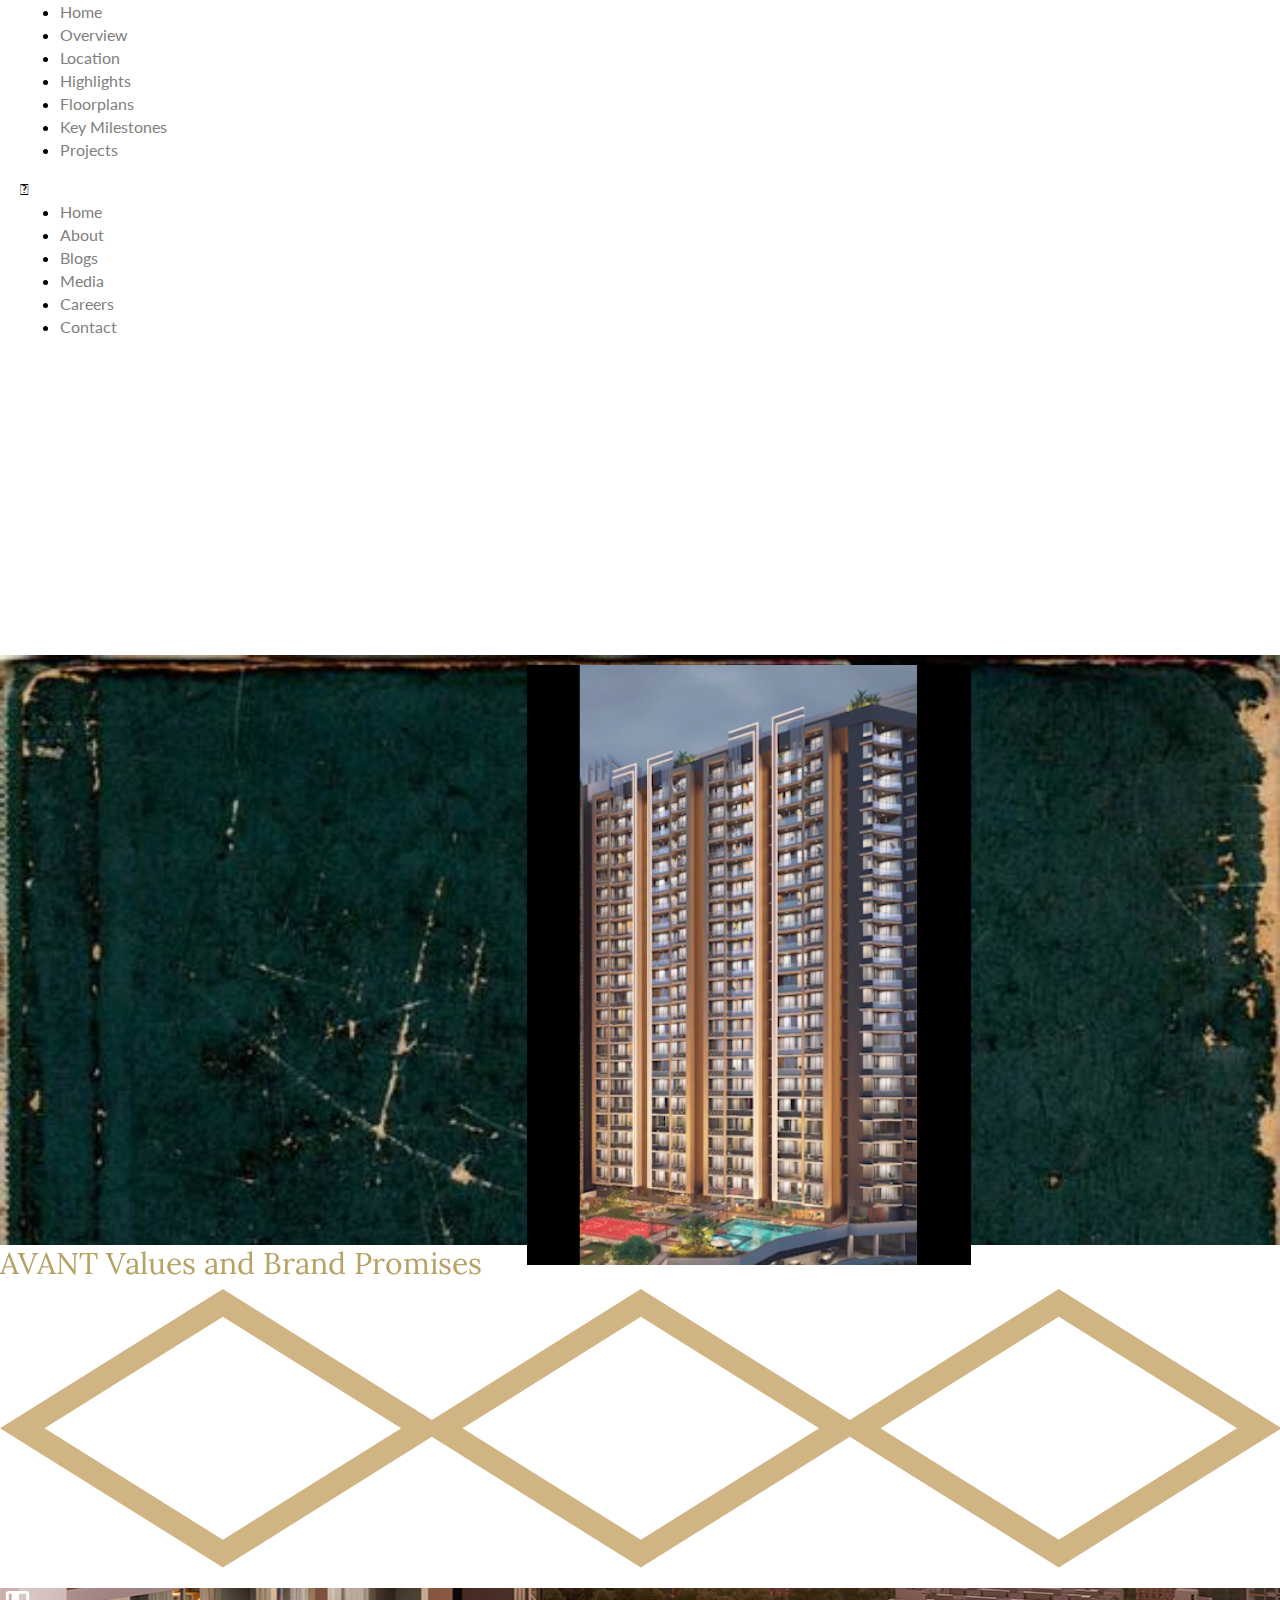
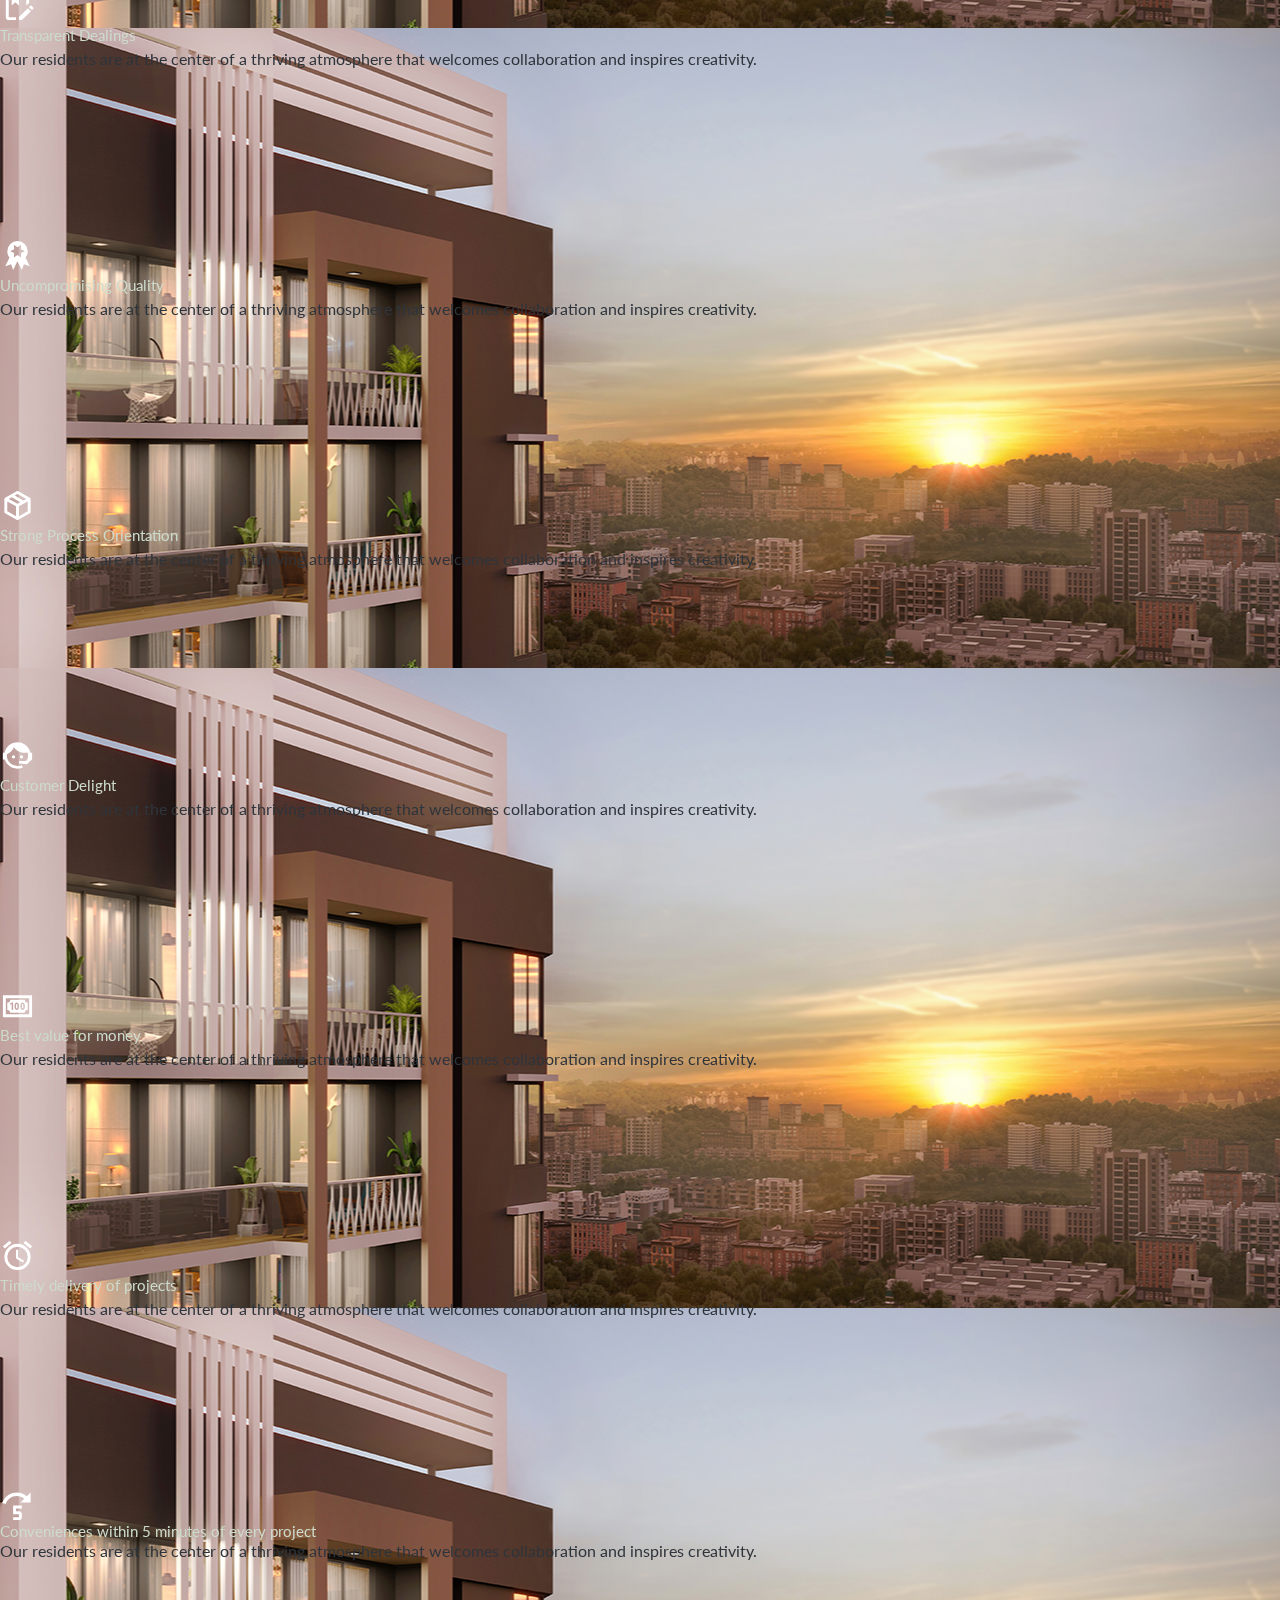
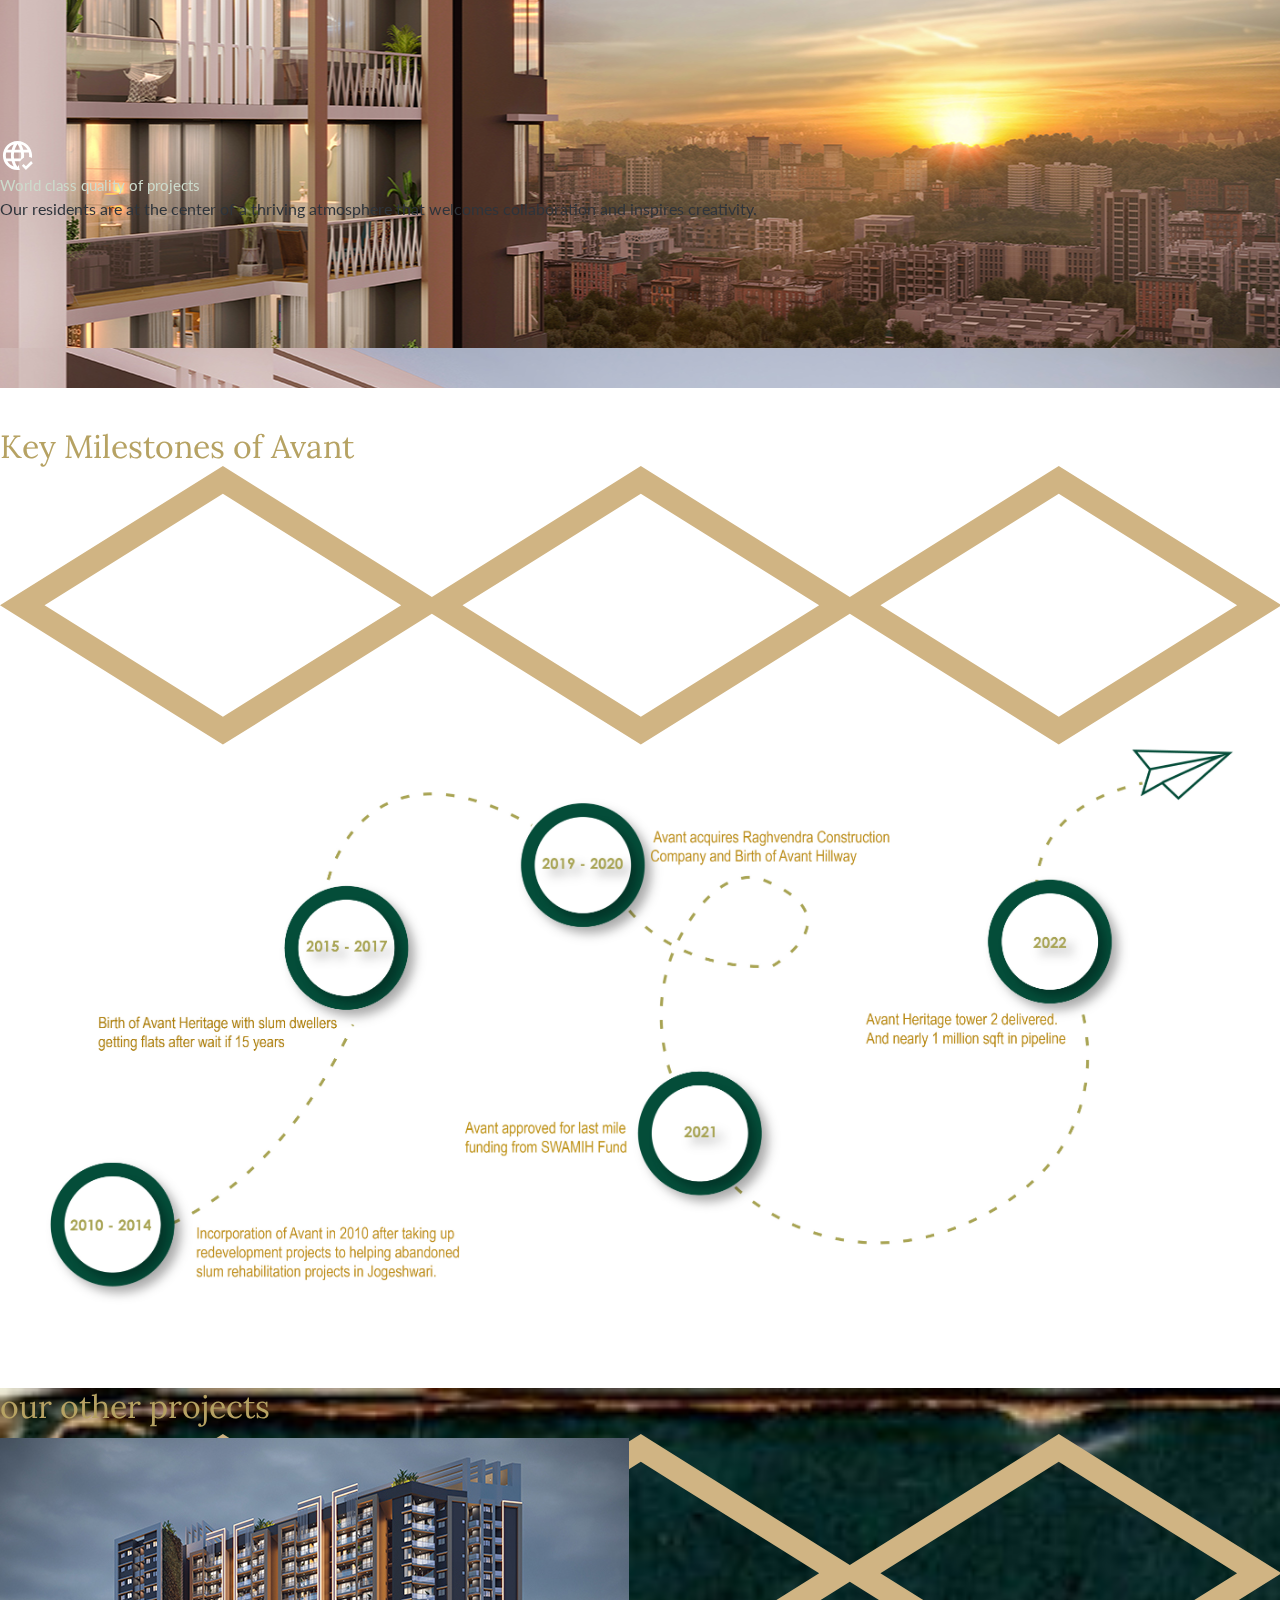
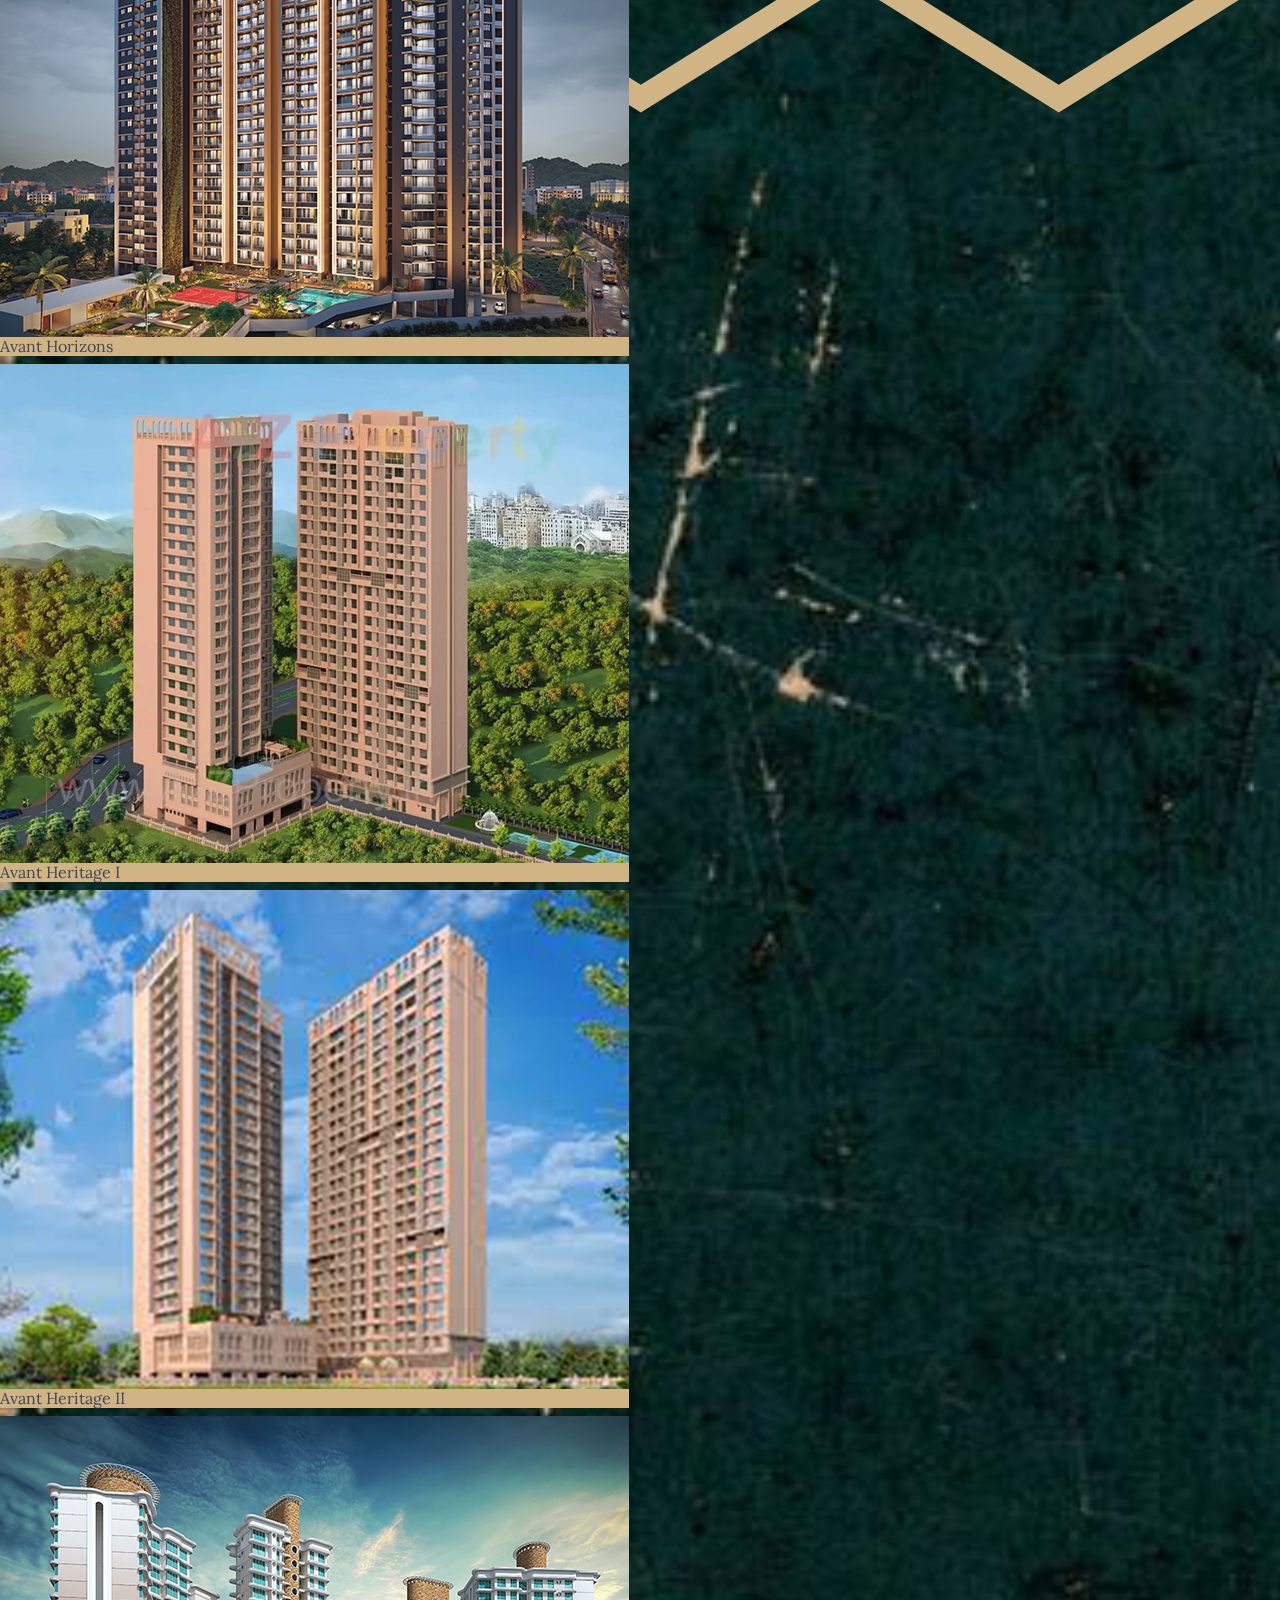
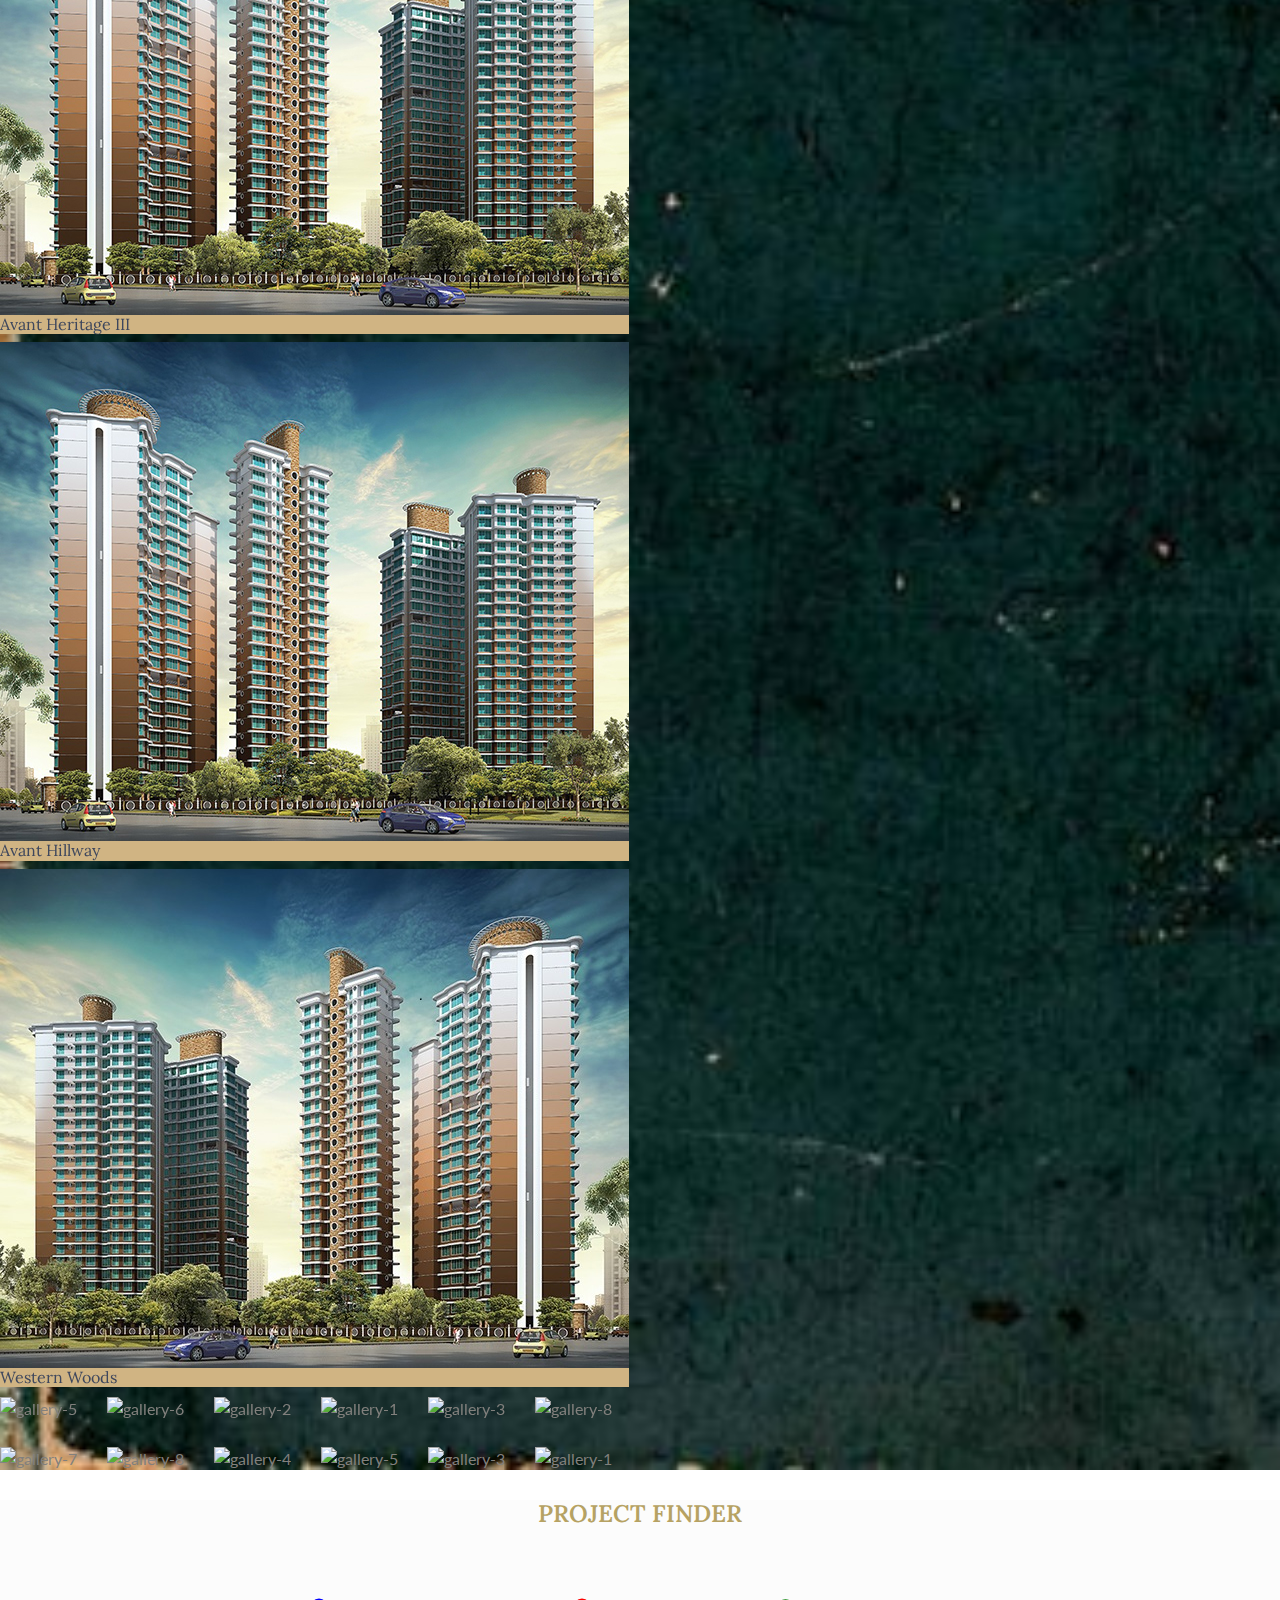
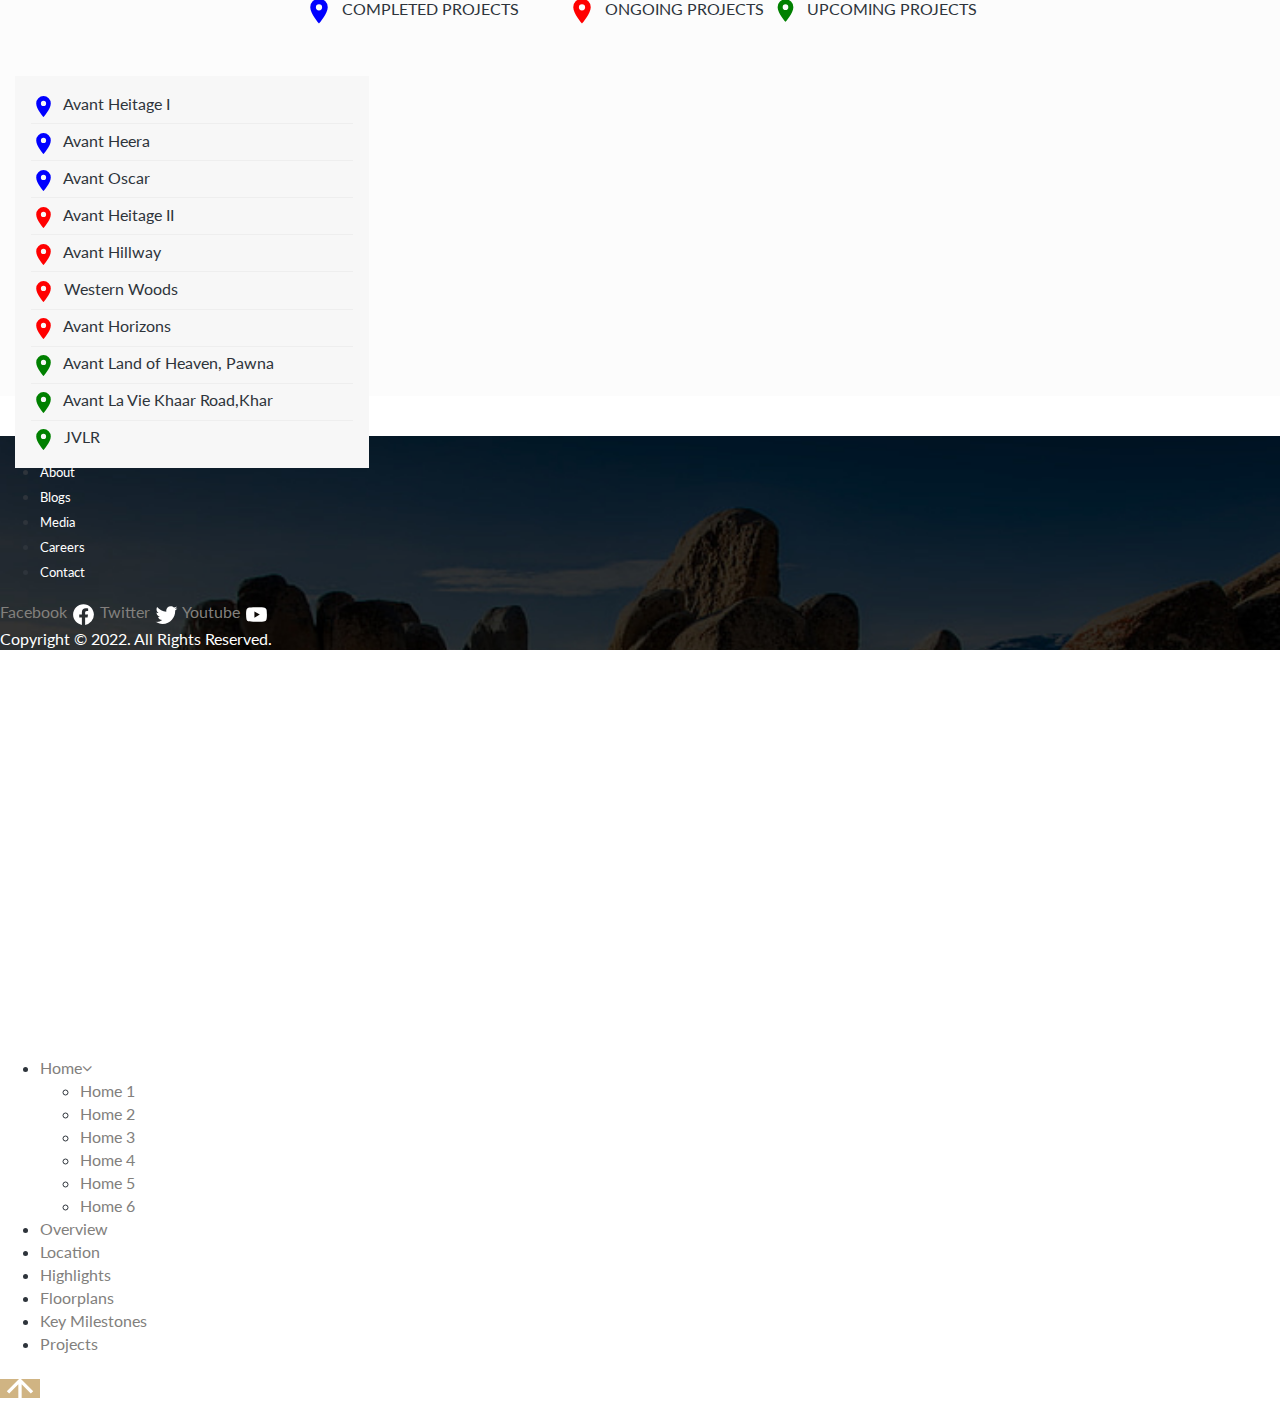
==== index.html @ 25567e64 "first commit" ====
<!DOCTYPE html>
<html lang="en-US" class="no-js">
  <head>
    <meta charset="UTF-8" />
    <meta name="viewport" content="width=device-width, initial-scale=1" />
    <link rel="profile" href="//gmpg.org/xfn/11" />
    <link
      media="all"
      href="https://demo2.wpopal.com/aroland/wp-content/cache/autoptimize/css/autoptimize_d0a8ca05e2dbccb8d109f1a9932b43f1.css"
      rel="stylesheet"
    />
    <title>Avant &#8211; Group</title>
    <link rel="dns-prefetch" href="//demo2.wpopal.com" />
    <link rel="dns-prefetch" href="//fonts.googleapis.com" />
    <link rel="dns-prefetch" href="//s.w.org" />
    <link href="//fonts.gstatic.com" crossorigin rel="preconnect" />
    <link
      rel="alternate"
      type="application/rss+xml"
      title="Aroland &raquo; Feed"
      href="https://demo2.wpopal.com/aroland/feed/"
    />
    <link
      rel="alternate"
      type="application/rss+xml"
      title="Aroland &raquo; Comments Feed"
      href="https://demo2.wpopal.com/aroland/comments/feed/"
    />
    <script
      type="text/javascript"
      src="./wp-content/plugins/revslider/public/assets/js/extensions/revolution.extension.slideanims.min.js"
    ></script>
    <script
      type="text/javascript"
      src="./wp-content/plugins/revslider/public/assets/js/extensions/revolution.extension.actions.min.js"
    ></script>
    <script
      type="text/javascript"
      src="./wp-content/plugins/revslider/public/assets/js/extensions/revolution.extension.layeranimation.min.js"
    ></script>
    <script
      type="text/javascript"
      src="./wp-content/plugins/revslider/public/assets/js/extensions/revolution.extension.kenburn.min.js"
    ></script>
    <script type="text/javascript">
      window._wpemojiSettings = {
        baseUrl: "https:\/\/s.w.org\/images\/core\/emoji\/13.0.0\/72x72\/",
        ext: ".png",
        svgUrl: "https:\/\/s.w.org\/images\/core\/emoji\/13.0.0\/svg\/",
        svgExt: ".svg",
        source: {
          concatemoji:
            "https:\/\/demo2.wpopal.com\/aroland\/wp-includes\/js\/wp-emoji-release.min.js?ver=5.5.7",
        },
      };
      !(function (e, a, t) {
        var n,
          r,
          o,
          i = a.createElement("canvas"),
          p = i.getContext && i.getContext("2d");

        function s(e, t) {
          var a = String.fromCharCode;
          p.clearRect(0, 0, i.width, i.height),
            p.fillText(a.apply(this, e), 0, 0);
          e = i.toDataURL();
          return (
            p.clearRect(0, 0, i.width, i.height),
            p.fillText(a.apply(this, t), 0, 0),
            e === i.toDataURL()
          );
        }

        function c(e) {
          var t = a.createElement("script");
          (t.src = e),
            (t.defer = t.type = "text/javascript"),
            a.getElementsByTagName("head")[0].appendChild(t);
        }
        for (
          o = Array("flag", "emoji"),
            t.supports = {
              everything: !0,
              everythingExceptFlag: !0,
            },
            r = 0;
          r < o.length;
          r++
        )
          (t.supports[o[r]] = (function (e) {
            if (!p || !p.fillText) return !1;
            switch (
              ((p.textBaseline = "top"), (p.font = "600 32px Arial"), e)
            ) {
              case "flag":
                return s(
                  [127987, 65039, 8205, 9895, 65039],
                  [127987, 65039, 8203, 9895, 65039]
                )
                  ? !1
                  : !s(
                      [55356, 56826, 55356, 56819],
                      [55356, 56826, 8203, 55356, 56819]
                    ) &&
                      !s(
                        [
                          55356, 57332, 56128, 56423, 56128, 56418, 56128,
                          56421, 56128, 56430, 56128, 56423, 56128, 56447,
                        ],
                        [
                          55356, 57332, 8203, 56128, 56423, 8203, 56128, 56418,
                          8203, 56128, 56421, 8203, 56128, 56430, 8203, 56128,
                          56423, 8203, 56128, 56447,
                        ]
                      );
              case "emoji":
                return !s(
                  [55357, 56424, 8205, 55356, 57212],
                  [55357, 56424, 8203, 55356, 57212]
                );
            }
            return !1;
          })(o[r])),
            (t.supports.everything = t.supports.everything && t.supports[o[r]]),
            "flag" !== o[r] &&
              (t.supports.everythingExceptFlag =
                t.supports.everythingExceptFlag && t.supports[o[r]]);
        (t.supports.everythingExceptFlag =
          t.supports.everythingExceptFlag && !t.supports.flag),
          (t.DOMReady = !1),
          (t.readyCallback = function () {
            t.DOMReady = !0;
          }),
          t.supports.everything ||
            ((n = function () {
              t.readyCallback();
            }),
            a.addEventListener
              ? (a.addEventListener("DOMContentLoaded", n, !1),
                e.addEventListener("load", n, !1))
              : (e.attachEvent("onload", n),
                a.attachEvent("onreadystatechange", function () {
                  "complete" === a.readyState && t.readyCallback();
                })),
            (n = t.source || {}).concatemoji
              ? c(n.concatemoji)
              : n.wpemoji && n.twemoji && (c(n.twemoji), c(n.wpemoji)));
      })(window, document, window._wpemojiSettings);
    </script>
    <link
      rel="stylesheet"
      id="elementor-post-419-css"
      href="https://demo2.wpopal.com/aroland/wp-content/cache/autoptimize/css/autoptimize_single_892f784f7ea94ea83643662f59cfba59.css?ver=1601866710"
      type="text/css"
      media="all"
    />
    <link
      rel="stylesheet"
      id="elementor-post-2397-css"
      href="https://demo2.wpopal.com/aroland/wp-content/cache/autoptimize/css/autoptimize_single_124a222bb82426b13be5b8c04ec0944a.css?ver=1601866709"
      type="text/css"
      media="all"
    />
    <link
      rel="stylesheet"
      id="elementor-post-1250-css"
      href="https://demo2.wpopal.com/aroland/wp-content/cache/autoptimize/css/autoptimize_single_bf41ce35369168669ab660900e04b967.css?ver=1601866710"
      type="text/css"
      media="all"
    />
    <link
      rel="stylesheet"
      id="elementor-global-css"
      href="https://demo2.wpopal.com/aroland/wp-content/cache/autoptimize/css/autoptimize_single_50a687d95db544730397118227322c06.css?ver=1601871306"
      type="text/css"
      media="all"
    />
    <link
      rel="stylesheet"
      id="elementor-post-121-css"
      href="https://demo2.wpopal.com/aroland/wp-content/cache/autoptimize/css/autoptimize_single_bc93bdf75f661e60794d92b3ddaab256.css?ver=1601866711"
      type="text/css"
      media="all"
    />
    <link rel="stylesheet" href="high.css" />

    <style id="aroland-style-inline-css" type="text/css">
      body,
      input,
      button,
      button[type="submit"],
      select,
      textarea {
        font-family: "Lora", -apple-system, BlinkMacSystemFont, "Segoe UI",
          Roboto, "Helvetica Neue", Arial, sans-serif;
        font-weight: 400;
        color: #82807d;
      }

      html {
        font-size: 16px;
      

      .c-heading {
        color: #3e475d;
      }

      .c-primary {
        color: #d0b483;
      }

      .bg-primary {
        background-color: #d0b483;
      }

      .b-primary {
        border-color: #d0b483;
      }

      .button-primary:hover {
        background-color: #c19c5c;
        border-color: #c19c5c;
      }

      .c-secondary {
        color: #3e475d;
      }

      .bg-secondary {
        background-color: #3e475d;
      }

      .b-secondary {
        border-color: #3e475d;
      }

      .button-secondary:hover {
        background-color: #292f3d;
      }

      input[type="text"]::placeholder,
      input[type="email"]::placeholder,
      input[type="url"]::placeholder,
      input[type="password"]::placeholder,
      input[type="search"]::placeholder,
      input[type="number"]::placeholder,
      input[type="tel"]::placeholder,
      input[type="range"]::placeholder,
      input[type="date"]::placeholder,
      input[type="month"]::placeholder,
      input[type="week"]::placeholder,
      input[type="time"]::placeholder,
      input[type="datetime"]::placeholder,
      input[type="datetime-local"]::placeholder,
      input[type="color"]::placeholder,
      input[type="text"],
      input[type="email"],
      input[type="url"],
      input[type="password"],
      input[type="search"],
      input[type="number"],
      input[type="tel"],
      input[type="range"],
      input[type="date"],
      input[type="month"],
      input[type="week"],
      input[type="time"],
      input[type="datetime"],
      input[type="datetime-local"],
      input[type="color"],
      textarea::placeholder,
      textarea,
      a,
      .mainmenu-container li a span,
      .comment-metadata,
      .c-body,
      .site-header-account .account-links-menu li a,
      .site-header-account .account-dashboard li a,
      .comment-form label,
      .comment-form a,
      .elementor-nav-menu--dropdown a,
      .elementor-search-form--skin-minimal .elementor-search-form__icon,
      .elementor-widget-opal-tabs.elementor-widget-tabs
        .elementor-tab-desktop-title:not(:hover),
      .elementor-widget-opal-tabs.elementor-widget-tabs
        .elementor-tab-desktop-title:not(.elementor-active) {
        color: #82807d;
      }

      .widget-area strong,
      h1,
      h2,
      h3,
      h4,
      h5,
      h6,
      fieldset legend,
      th,
      .main-navigation .top-menu > li > a,
      .post-content .posted-on a,
      .entry-meta .author a,
      .entry-content strong,
      .entry-content dt,
      .entry-content th,
      .entry-content dt a,
      .entry-content th a,
      body.single-post article.type-post .entry-title,
      body.single-post .navigation .nav-link a,
      .comment-content strong,
      .comment-author,
      .comment-author a,
      .comment-metadata a.comment-edit-link,
      .comment-reply-link,
      .comment-content table th,
      .comment-content table td a,
      .comment-content dt,
      .widget a,
      .widget.widget_archive a,
      .widget.widget_categories a,
      .widget.widget_nav_menu a,
      .widget.widget_meta a,
      .widget.widget_pages a,
      .widget_rss .rss-date,
      .widget_rss li cite,
      .widget_archive li,
      .widget_categories li,
      .c-heading,
      .related-posts .related-heading,
      .author-wrapper .author-name,
      .page .entry-header .entry-title,
      .search .site-content .page-title,
      .site-header-account .login-form-title,
      .elementor-teams-wrapper .elementor-team-name:not(:hover) {
        color: #3e475d;
        opacity: 1;
      }

      .btn-link,
      .elementor-element .elementor-button-link .elementor-button,
      .button-link,
      .mainmenu-container li.current-menu-parent > a,
      .mainmenu-container .menu-item > a:hover,
      .site-header .header-group .search-submit:hover,
      .site-header .header-group .search-submit:focus,
      .post-content .posted-on a:hover,
      .entry-meta .entry-category a,
      .entry-header .entry-category a,
      .pbr-social-share a:hover,
      body.single-post .navigation > div:hover,
      body.single-post .navigation > div:hover .nav-title,
      body.single-post .navigation > div:hover a,
      body.single-post .navigation > div:hover b,
      body.single-post .navigation .nav-title,
      .breadcrumb a:hover,
      .breadcrumb a:hover span,
      .comment-author a:hover,
      .comment-metadata a:hover,
      .widget a:hover,
      .widget a:focus,
      .widget.widget_archive a:hover,
      .widget.widget_archive a:focus,
      .widget.widget_categories a:hover,
      .widget.widget_categories a:focus,
      .widget.widget_nav_menu a:hover,
      .widget.widget_nav_menu a:focus,
      .widget.widget_meta a:hover,
      .widget.widget_meta a:focus,
      .widget.widget_pages a:hover,
      .widget.widget_pages a:focus,
      h2.widget-title,
      h2.widgettitle,
      h2.widget-title a,
      h2.widgettitle a,
      .widget_recent_entries li a:hover,
      .widget_recent_entries li a:active,
      .widget_search button[type="submit"],
      .widget .tagcloud a:hover,
      .widget .tagcloud a:focus,
      .widget.widget_tag_cloud a:hover,
      .widget.widget_tag_cloud a:focus,
      .button-outline-primary,
      .more-link,
      .elementor-wpcf7-button-outline_primary input[type="button"],
      .elementor-wpcf7-button-outline_primary input[type="submit"],
      .elementor-wpcf7-button-outline_primary button[type="submit"],
      .mailchimp-button-outline_primary button,
      .mailchimp-button-outline_primary button[type="submit"],
      .elementor-element .elementor-button-outline_primary .elementor-button,
      .c-primary,
      .navigation-button .menu-toggle:hover,
      .navigation-button .menu-toggle:focus,
      .entry-title a:hover,
      .entry-content blockquote cite a:hover,
      .site-header-account .account-dropdown a.register-link,
      .site-header-account .account-dropdown a.lostpass-link,
      .site-header-account .account-links-menu li a:hover,
      .site-header-account .account-dashboard li a:hover,
      .comment-form a:hover,
      .wp_widget_tag_cloud a:hover,
      .wp_widget_tag_cloud a:focus,
      #secondary .elementor-widget-container h5:first-of-type,
      .elementor-nav-menu-popup .mfp-close,
      .owl-theme.owl-carousel .owl-nav [class*="owl-"]:hover:before,
      #secondary .elementor-widget-wp-widget-recent-posts a,
      .available-residences-table th,
      .elementor-widget-opal-available-residences .header-title div,
      .contactform-content .form-title,
      .elementor-counter .elementor-counter-number-wrapper span,
      .elementor-widget-heading .sub-title,
      .elementor-widget-opal-image-hotspots .elementor-hotspots-item-number,
      .elementor-widget-item-list .elementor-item-list-number,
      .elementor-nav-menu--main.elementor-nav-menu--layout-horizontal
        .elementor-nav-menu
        a.elementor-sub-item.elementor-item-active,
      .elementor-nav-menu--main .elementor-item.highlighted,
      .elementor-nav-menu--main .elementor-item.elementor-item-active,
      .elementor-nav-menu--main .elementor-item:hover,
      .elementor-nav-menu--main .elementor-item:focus,
      .elementor-nav-menu--main
        .current-menu-ancestor
        .elementor-item.has-submenu,
      .elementor-nav-menu--main .current-menu-item .elementor-item,
      .elementor-nav-menu--popup .elementor-item.highlighted,
      .elementor-nav-menu--popup .elementor-item.elementor-item-active,
      .elementor-nav-menu--popup .elementor-item:hover,
      .elementor-nav-menu--popup .elementor-item:focus,
      .elementor-nav-menu--popup .elementor-nav-menu--dropdown a:hover,
      .elementor-nav-menu--popup .elementor-nav-menu--dropdown a.highlighted,
      .elementor-nav-menu--dropdown:not(.mega-menu) a:hover,
      .elementor-nav-menu--dropdown:not(.mega-menu) a.highlighted,
      .elementor-nav-menu--dropdown:not(.mega-menu) a.has-submenu,
      .elementor-widget-opal-phone:not(:hover) i,
      .elementor-widget-opal-phone:not(:hover) .elementor-phone-title,
      .elementor-widget-opal-phone:not(:hover) .elementor-phone-subtitle,
      .elementor-widget-opal-popup-template .elementor-toggle i:hover,
      .elementor-widget-opal-popup-template .button-close:hover,
      .elementor-widget-opal-post-grid .entry-category a,
      .elementor-widget-opal-post-grid .entry-title a:hover,
      .elementor-widget-opal-post-grid .entry-meta a:hover,
      .elementor-widget-opal-post-grid .entry-meta .author a:hover,
      .elementor-widget-opal-reason_carousel
        .elementor-content-wrap:hover
        .elementor-heading-title,
      .elementor-search-form .elementor-search-form__submit:hover,
      .elementor-search-form--skin-full_screen
        .elementor-search-form__toggle:hover,
      .elementor-teams-wrapper .elementor-team-name:hover,
      .elementor-widget-text-editor a,
      .elementor-video-popup:hover .elementor-video-icons,
      .elementor-video-popup:hover .elementor-video-title,
      .osf-property-article .link-more a,
      .item-recent-apartments .apartments-link {
        color: #d0b483;
      }

      .f-primary,
      .elementor-widget-heading .heading-decor svg {
        fill: #d0b483;
      }

      .site-header .mainmenu-container .top-menu > li:before,
      .page-numbers:not(.dots):hover,
      .page-numbers:not(.dots):focus,
      .page-numbers.current:not(.dots),
      .comments-link span,
      .post-content .posted-on:after,
      .page-links a:hover .page-number,
      .page-links a:focus .page-number,
      .page-links a.post-page-numbers:hover,
      .page-links a.post-page-numbers:focus,
      .page-links > .page-number,
      .error404 .error-btn-bh a,
      .button-primary,
      input[type="reset"],
      input.secondary[type="button"],
      input.secondary[type="reset"],
      input.secondary[type="submit"],
      input[type="button"],
      input[type="submit"],
      button[type="submit"],
      .scrollup,
      .elementor-wpcf7-button-primary input[type="button"][type="submit"],
      .elementor-wpcf7-button-primary input[type="submit"],
      .elementor-wpcf7-button-primary button[type="submit"],
      .mailchimp-button-primary button,
      .mailchimp-button-primary button[type="submit"],
      .button-default:hover,
      .button-dark:hover,
      .elementor-element .elementor-button-dark .elementor-button:hover,
      .button-dark:active,
      .elementor-element .elementor-button-dark .elementor-button:active,
      .button-dark:focus,
      .elementor-element .elementor-button-dark .elementor-button:focus,
      .button-light:hover,
      .elementor-element .elementor-button-light .elementor-button:hover,
      .button-light:active,
      .elementor-element .elementor-button-light .elementor-button:active,
      .button-light:focus,
      .elementor-element .elementor-button-light .elementor-button:focus,
      .elementor-element .elementor-button-primary .elementor-button,
      .button-outline-primary:hover,
      .more-link:hover,
      .elementor-wpcf7-button-outline_primary input:hover[type="button"],
      .elementor-wpcf7-button-outline_primary input:hover[type="submit"],
      .elementor-wpcf7-button-outline_primary button:hover[type="submit"],
      .mailchimp-button-outline_primary button:hover,
      .button-outline-primary:active,
      .more-link:active,
      .elementor-wpcf7-button-outline_primary input:active[type="button"],
      .elementor-wpcf7-button-outline_primary input:active[type="submit"],
      .elementor-wpcf7-button-outline_primary button:active[type="submit"],
      .mailchimp-button-outline_primary button:active,
      .button-outline-primary.active,
      .active.more-link,
      .elementor-wpcf7-button-outline_primary input.active[type="button"],
      .elementor-wpcf7-button-outline_primary input.active[type="submit"],
      .elementor-wpcf7-button-outline_primary button.active[type="submit"],
      .mailchimp-button-outline_primary button.active,
      .show > .button-outline-primary.dropdown-toggle,
      .show > .dropdown-toggle.more-link,
      .elementor-wpcf7-button-outline_primary
        .show
        > input.dropdown-toggle[type="button"],
      .elementor-wpcf7-button-outline_primary
        .show
        > input.dropdown-toggle[type="submit"],
      .elementor-wpcf7-button-outline_primary
        .show
        > button.dropdown-toggle[type="submit"],
      .mailchimp-button-outline_primary .show > button.dropdown-toggle,
      .elementor-element
        .elementor-button-outline_primary
        .elementor-button:hover,
      .elementor-element
        .elementor-button-outline_primary
        .elementor-button:active,
      .elementor-element
        .elementor-button-outline_primary
        .elementor-button:focus,
      .bg-primary,
      .owl-theme.owl-carousel .owl-dots span,
      .img-animated .elementor-image:after,
      .col-animated:after,
      .elementor-widget-opal-available-residences
        .scrollbar-inner
        > .scroll-element
        .scroll-bar,
      .elementor-widget-divider .elementor-divider-separator:before,
      .elementor-widget-opal-featured-room
        .elementor-featured-room-button:hover,
      .elementor-widget-opal-featured-room .elementor-featured-room-zoom:hover,
      .elementor-flip-box__front,
      .opal-image-hotspots-main-icons .opal-image-hotspots-icon.style-2:hover,
      .point-position:before,
      .elementor-widget-opal-image-gallery .gallery-item-overlay,
      .elementor-widget-opal-image-gallery
        .elementor-galerry__filter.elementor-active,
      .elementor-nav-menu--main.elementor-nav-menu--layout-horizontal:not(.e--pointer-framed)
        .elementor-nav-menu
        > li.current-menu-parent
        > a:before,
      .elementor-nav-menu--main.elementor-nav-menu--layout-horizontal:not(.e--pointer-framed)
        .elementor-nav-menu
        > li.current-menu-parent
        > a:after,
      .elementor-nav-menu--main.e--pointer-dot
        .elementor-item.elementor-item-active:before,
      .elementor-nav-menu--main.e--pointer-dot
        .elementor-item:not(:hover):before,
      .elementor-nav-menu--main.e--pointer-dot .elementor-item:hover:before,
      .elementor-nav-menu--main:not(.e--pointer-framed)
        .elementor-item.elementor-item-active:before,
      .elementor-nav-menu--main:not(.e--pointer-framed)
        .elementor-item.elementor-item-active:after,
      .elementor-nav-menu--main:not(.e--pointer-framed) .elementor-item:before,
      .elementor-nav-menu--main:not(.e--pointer-framed) .elementor-item:after,
      .elementor-nav-menu--popup.e--pointer-dot
        .elementor-item.elementor-item-active:before,
      .elementor-nav-menu--popup.e--pointer-dot .elementor-item:hover:before,
      .elementor-nav-menu--main.elementor-nav-menu--layout-vertical-absolute
        .vertical-heading,
      .e--pointer-dot .elementor-item:before,
      .e--pointer-underline .elementor-item:before,
      .e--pointer-underline .elementor-item:after,
      .property-variation-item .property_variation_button:hover,
      .elementor-widget-opal-reason_carousel .elementor-reason-number span,
      .elementor-widget-opal-tabs.elementor-widget-tabs.elementor-widget-tabs.elementor-tabs-view-vertical
        .elementor-tab-title.elementor-active
        span:after,
      .elementor-teams-wrapper .team-icon-socials a:hover,
      .elementor-widget-opal-text_carousel.text-carousel-style-2
        .owl-theme.owl-carousel
        .owl-nav
        [class*="owl-"]:hover:before,
      .swiper-pagination-bullet:after,
      .osf-vscroll-inner
        .osf-vscroll-dot-item
        .osf-vscroll-nav-link
        span:before,
      .osf-property-article .post-thumbnail {
        background-color: #d0b483;
      }

      .button-primary,
      input[type="reset"],
      input.secondary[type="button"],
      input.secondary[type="reset"],
      input.secondary[type="submit"],
      input[type="button"],
      input[type="submit"],
      button[type="submit"],
      .scrollup,
      .elementor-wpcf7-button-primary input[type="button"][type="submit"],
      .elementor-wpcf7-button-primary input[type="submit"],
      .elementor-wpcf7-button-primary button[type="submit"],
      .mailchimp-button-primary button,
      .mailchimp-button-primary button[type="submit"],
      .button-secondary,
      .secondary-button .search-submit,
      .elementor-wpcf7-button-secondary input[type="button"][type="submit"],
      .elementor-wpcf7-button-secondary input[type="submit"],
      .elementor-wpcf7-button-secondary button[type="submit"],
      .mailchimp-button-secondary button,
      .mailchimp-button-secondary button[type="submit"],
      .form-control:focus,
      input[type="text"]:focus,
      input[type="email"]:focus,
      input[type="url"]:focus,
      input[type="password"]:focus,
      input[type="search"]:focus,
      input[type="number"]:focus,
      input[type="tel"]:focus,
      input[type="range"]:focus,
      input[type="date"]:focus,
      input[type="month"]:focus,
      input[type="week"]:focus,
      input[type="time"]:focus,
      input[type="datetime"]:focus,
      input[type="datetime-local"]:focus,
      input[type="color"]:focus,
      textarea:focus,
      .page-numbers:not(.dots):hover,
      .page-numbers:not(.dots):focus,
      .page-numbers.current:not(.dots),
      .breadcrumb a,
      .button-default:hover,
      .button-dark:hover,
      .elementor-element .elementor-button-dark .elementor-button:hover,
      .button-dark:active,
      .elementor-element .elementor-button-dark .elementor-button:active,
      .button-dark:focus,
      .elementor-element .elementor-button-dark .elementor-button:focus,
      .button-light:hover,
      .elementor-element .elementor-button-light .elementor-button:hover,
      .button-light:active,
      .elementor-element .elementor-button-light .elementor-button:active,
      .button-light:focus,
      .elementor-element .elementor-button-light .elementor-button:focus,
      .elementor-element .elementor-button-primary .elementor-button,
      .button-outline-primary,
      .more-link,
      .elementor-wpcf7-button-outline_primary input[type="button"],
      .elementor-wpcf7-button-outline_primary input[type="submit"],
      .elementor-wpcf7-button-outline_primary button[type="submit"],
      .mailchimp-button-outline_primary button,
      .mailchimp-button-outline_primary button[type="submit"],
      .elementor-element .elementor-button-outline_primary .elementor-button,
      .button-outline-primary:hover,
      .more-link:hover,
      .elementor-wpcf7-button-outline_primary input:hover[type="button"],
      .elementor-wpcf7-button-outline_primary input:hover[type="submit"],
      .elementor-wpcf7-button-outline_primary button:hover[type="submit"],
      .mailchimp-button-outline_primary button:hover,
      .button-outline-primary:active,
      .more-link:active,
      .elementor-wpcf7-button-outline_primary input:active[type="button"],
      .elementor-wpcf7-button-outline_primary input:active[type="submit"],
      .elementor-wpcf7-button-outline_primary button:active[type="submit"],
      .mailchimp-button-outline_primary button:active,
      .button-outline-primary.active,
      .active.more-link,
      .elementor-wpcf7-button-outline_primary input.active[type="button"],
      .elementor-wpcf7-button-outline_primary input.active[type="submit"],
      .elementor-wpcf7-button-outline_primary button.active[type="submit"],
      .mailchimp-button-outline_primary button.active,
      .show > .button-outline-primary.dropdown-toggle,
      .show > .dropdown-toggle.more-link,
      .elementor-wpcf7-button-outline_primary
        .show
        > input.dropdown-toggle[type="button"],
      .elementor-wpcf7-button-outline_primary
        .show
        > input.dropdown-toggle[type="submit"],
      .elementor-wpcf7-button-outline_primary
        .show
        > button.dropdown-toggle[type="submit"],
      .mailchimp-button-outline_primary .show > button.dropdown-toggle,
      .elementor-element
        .elementor-button-outline_primary
        .elementor-button:hover,
      .elementor-element
        .elementor-button-outline_primary
        .elementor-button:active,
      .elementor-element
        .elementor-button-outline_primary
        .elementor-button:focus,
      .b-primary,
      .elementor-widget-opal-available-residences
        .button-outline-primary.contactform-button:hover,
      .elementor-widget-opal-available-residences
        .contactform-button.more-link:hover,
      .elementor-widget-opal-available-residences
        .elementor-wpcf7-button-outline_primary
        input.contactform-button:hover[type="button"],
      .elementor-wpcf7-button-outline_primary
        .elementor-widget-opal-available-residences
        input.contactform-button:hover[type="button"],
      .elementor-widget-opal-available-residences
        .elementor-wpcf7-button-outline_primary
        input.contactform-button:hover[type="submit"],
      .elementor-wpcf7-button-outline_primary
        .elementor-widget-opal-available-residences
        input.contactform-button:hover[type="submit"],
      .elementor-widget-opal-available-residences
        .elementor-wpcf7-button-outline_primary
        button.contactform-button:hover[type="submit"],
      .elementor-wpcf7-button-outline_primary
        .elementor-widget-opal-available-residences
        button.contactform-button:hover[type="submit"],
      .elementor-widget-opal-available-residences
        .mailchimp-button-outline_primary
        button.contactform-button:hover,
      .mailchimp-button-outline_primary
        .elementor-widget-opal-available-residences
        button.contactform-button:hover,
      .elementor-widget-opal-featured-room
        .elementor-featured-room-meta-inner:hover,
      .elementor-widget-opal-featured-room .elementor-featured-room-button,
      .elementor-widget-opal-featured-room .elementor-featured-room-zoom:hover,
      .elementor-widget-opal-image-gallery
        .elementor-galerry__filter.elementor-active:before,
      .e--pointer-framed .elementor-item.elementor-item-active:before,
      .e--pointer-framed .elementor-item.elementor-item-active:after,
      .e--pointer-framed .elementor-item:before,
      .e--pointer-framed .elementor-item:after,
      .elementor-nav-menu--main > .elementor-nav-menu,
      .elementor-nav-menu--main .elementor-nav-menu ul,
      .mega-menu-item,
      .elementor-search-form--skin-full_screen
        .elementor-search-form__toggle:hover,
      .elementor-widget-opal-text_carousel.text-carousel-style-2
        .elementor-content-wrap,
      .elementor-video-popup:hover .elementor-video-icons,
      .elementor-video-popup:hover .elementor-video-title {
        border-color: #d0b483;
      }

      #secondary .widget,
      .elementor-widget-opal-reason_carousel .elementor-content-wrap,
      .elementor-widget-opal-tabs.elementor-widget-tabs.elementor-widget-tabs.elementor-tabs-view-horizontal
        .elementor-tab-title.elementor-active {
        border-top-color: #d0b483;
      }

      .elementor-nav-menu--layout-horizontal
        .elementor-nav-menu
        li.menu-item-has-children:before,
      .elementor-nav-menu--layout-horizontal
        .elementor-nav-menu
        li.has-mega-menu:before,
      .elementor-widget-opal-tabs.elementor-widget-tabs.elementor-widget-tabs.elementor-tabs-view-horizontal
        .elementor-tab-title.elementor-active {
        border-bottom-color: #d0b483;
      }

      .btn-link:focus,
      .elementor-element .elementor-button-link .elementor-button:focus,
      .btn-link:hover,
      .elementor-element .elementor-button-link .elementor-button:hover,
      .button-link:focus,
      .button-link:hover,
      a:hover,
      a:active,
      .widget_search button[type="submit"]:hover,
      .widget_search button[type="submit"]:focus,
      .elementor-widget-opal-phone:hover i,
      .elementor-widget-opal-phone:hover .elementor-phone-title,
      .elementor-widget-opal-phone:hover .elementor-phone-subtitle,
      .elementor-widget-opal-post-grid .entry-category a:hover,
      .elementor-widget-text-editor a:hover {
        color: #c19c5c;
      }

      .button-primary:hover,
      input:hover[type="reset"],
      input:hover[type="button"],
      input:hover[type="submit"],
      button:hover[type="submit"],
      .scrollup:hover,
      .elementor-wpcf7-button-primary input:hover[type="submit"],
      .elementor-wpcf7-button-primary button:hover[type="submit"],
      .mailchimp-button-primary button:hover,
      .button-primary:active,
      input:active[type="reset"],
      input:active[type="button"],
      input:active[type="submit"],
      button:active[type="submit"],
      .scrollup:active,
      .elementor-wpcf7-button-primary input:active[type="submit"],
      .elementor-wpcf7-button-primary button:active[type="submit"],
      .mailchimp-button-primary button:active,
      .button-primary.active,
      input.active[type="reset"],
      input.active[type="button"],
      input.active[type="submit"],
      button.active[type="submit"],
      .active.scrollup,
      .elementor-wpcf7-button-primary input.active[type="submit"],
      .elementor-wpcf7-button-primary button.active[type="submit"],
      .mailchimp-button-primary button.active,
      .show > .button-primary.dropdown-toggle,
      .show > input.dropdown-toggle[type="reset"],
      .show > input.dropdown-toggle[type="button"],
      .show > input.dropdown-toggle[type="submit"],
      .show > button.dropdown-toggle[type="submit"],
      .show > .dropdown-toggle.scrollup,
      .elementor-wpcf7-button-primary
        .show
        > input.dropdown-toggle[type="submit"],
      .elementor-wpcf7-button-primary
        .show
        > button.dropdown-toggle[type="submit"],
      .mailchimp-button-primary .show > button.dropdown-toggle,
      .elementor-element .elementor-button-primary .elementor-button:hover,
      .elementor-element .elementor-button-primary .elementor-button:active,
      .elementor-element .elementor-button-primary .elementor-button:focus {
        background-color: #c19c5c;
      }

      .button-primary:active,
      input:active[type="reset"],
      input:active[type="button"],
      input:active[type="submit"],
      button:active[type="submit"],
      .scrollup:active,
      .elementor-wpcf7-button-primary input:active[type="submit"],
      .elementor-wpcf7-button-primary button:active[type="submit"],
      .mailchimp-button-primary button:active,
      .button-primary.active,
      input.active[type="reset"],
      input.active[type="button"],
      input.active[type="submit"],
      button.active[type="submit"],
      .active.scrollup,
      .elementor-wpcf7-button-primary input.active[type="submit"],
      .elementor-wpcf7-button-primary button.active[type="submit"],
      .mailchimp-button-primary button.active,
      .show > .button-primary.dropdown-toggle,
      .show > input.dropdown-toggle[type="reset"],
      .show > input.dropdown-toggle[type="button"],
      .show > input.dropdown-toggle[type="submit"],
      .show > button.dropdown-toggle[type="submit"],
      .show > .dropdown-toggle.scrollup,
      .elementor-wpcf7-button-primary
        .show
        > input.dropdown-toggle[type="submit"],
      .elementor-wpcf7-button-primary
        .show
        > button.dropdown-toggle[type="submit"],
      .mailchimp-button-primary .show > button.dropdown-toggle,
      .button-secondary:active,
      .secondary-button .search-submit:active,
      .elementor-wpcf7-button-secondary input:active[type="submit"],
      .elementor-wpcf7-button-secondary button:active[type="submit"],
      .mailchimp-button-secondary button:active,
      .button-secondary.active,
      .secondary-button .active.search-submit,
      .elementor-wpcf7-button-secondary input.active[type="submit"],
      .elementor-wpcf7-button-secondary button.active[type="submit"],
      .mailchimp-button-secondary button.active,
      .show > .button-secondary.dropdown-toggle,
      .secondary-button .show > .dropdown-toggle.search-submit,
      .elementor-wpcf7-button-secondary
        .show
        > input.dropdown-toggle[type="submit"],
      .elementor-wpcf7-button-secondary
        .show
        > button.dropdown-toggle[type="submit"],
      .mailchimp-button-secondary .show > button.dropdown-toggle,
      .button-primary:hover,
      input:hover[type="reset"],
      input:hover[type="button"],
      input:hover[type="submit"],
      button:hover[type="submit"],
      .scrollup:hover,
      .elementor-wpcf7-button-primary input:hover[type="submit"],
      .elementor-wpcf7-button-primary button:hover[type="submit"],
      .mailchimp-button-primary button:hover,
      .elementor-element .elementor-button-primary .elementor-button:hover,
      .elementor-element .elementor-button-primary .elementor-button:active,
      .elementor-element .elementor-button-primary .elementor-button:focus {
        border-color: #c19c5c;
      }

      .comments-title,
      .comment-respond .comment-reply-title,
      .widget .tagcloud a,
      .widget.widget_tag_cloud a,
      .wp_widget_tag_cloud a,
      .button-outline-secondary,
      .elementor-wpcf7-button-outline_secondary
        input[type="button"][type="submit"],
      .elementor-wpcf7-button-outline_secondary input[type="submit"],
      .elementor-wpcf7-button-outline_secondary button[type="submit"],
      .mailchimp-button-outline_secondary button,
      .mailchimp-button-outline_secondary button[type="submit"],
      .elementor-element .elementor-button-outline_secondary .elementor-button,
      .c-secondary,
      .author-wrapper .author-name h6,
      .contactform-content button.mfp-close,
      .elementor-counter .elementor-counter-title,
      .property-variation-item .property_variation_button,
      .opal-property-variation {
        color: #3e475d;
      }

      .f-secondary {
        fill: #3e475d;
      }

      blockquote,
      .cat-tags-links .tags-links a,
      .button-secondary,
      .secondary-button .search-submit,
      .elementor-wpcf7-button-secondary input[type="button"][type="submit"],
      .elementor-wpcf7-button-secondary input[type="submit"],
      .elementor-wpcf7-button-secondary button[type="submit"],
      .mailchimp-button-secondary button,
      .mailchimp-button-secondary button[type="submit"],
      .elementor-button-secondary button[type="submit"],
      .elementor-button-secondary input[type="button"],
      .elementor-button-secondary input[type="submit"],
      .elementor-element .elementor-button-secondary .elementor-button,
      .button-outline-secondary:hover,
      .elementor-wpcf7-button-outline_secondary input:hover[type="submit"],
      .elementor-wpcf7-button-outline_secondary button:hover[type="submit"],
      .mailchimp-button-outline_secondary button:hover,
      .button-outline-secondary:active,
      .elementor-wpcf7-button-outline_secondary input:active[type="submit"],
      .elementor-wpcf7-button-outline_secondary button:active[type="submit"],
      .mailchimp-button-outline_secondary button:active,
      .button-outline-secondary.active,
      .elementor-wpcf7-button-outline_secondary input.active[type="submit"],
      .elementor-wpcf7-button-outline_secondary button.active[type="submit"],
      .mailchimp-button-outline_secondary button.active,
      .show > .button-outline-secondary.dropdown-toggle,
      .elementor-wpcf7-button-outline_secondary
        .show
        > input.dropdown-toggle[type="submit"],
      .elementor-wpcf7-button-outline_secondary
        .show
        > button.dropdown-toggle[type="submit"],
      .mailchimp-button-outline_secondary .show > button.dropdown-toggle,
      .elementor-element
        .elementor-button-outline_secondary
        .elementor-button:hover,
      .elementor-element
        .elementor-button-outline_secondary
        .elementor-button:active,
      .elementor-element
        .elementor-button-outline_secondary
        .elementor-button:focus,
      .bg-secondary,
      #secondary .elementor-widget-wp-widget-categories a:before,
      .elementor-flip-box__back,
      .opal-image-hotspots-main-icons .opal-image-hotspots-icon.style-2,
      .elementor-widget-opal-text_carousel.text-carousel-style-2
        .owl-theme.owl-carousel
        .owl-nav
        [class*="owl-"]:before,
      .views-derection-indicator {
        background-color: #3e475d;
      }

      .button-secondary,
      .secondary-button .search-submit,
      .elementor-wpcf7-button-secondary input[type="button"][type="submit"],
      .elementor-wpcf7-button-secondary input[type="submit"],
      .elementor-wpcf7-button-secondary button[type="submit"],
      .mailchimp-button-secondary button,
      .mailchimp-button-secondary button[type="submit"],
      .elementor-button-secondary button[type="submit"],
      .elementor-button-secondary input[type="button"],
      .elementor-button-secondary input[type="submit"],
      .elementor-element .elementor-button-secondary .elementor-button,
      .button-outline-secondary,
      .elementor-wpcf7-button-outline_secondary
        input[type="button"][type="submit"],
      .elementor-wpcf7-button-outline_secondary input[type="submit"],
      .elementor-wpcf7-button-outline_secondary button[type="submit"],
      .mailchimp-button-outline_secondary button,
      .mailchimp-button-outline_secondary button[type="submit"],
      .elementor-element .elementor-button-outline_secondary .elementor-button,
      .button-outline-secondary:hover,
      .elementor-wpcf7-button-outline_secondary input:hover[type="submit"],
      .elementor-wpcf7-button-outline_secondary button:hover[type="submit"],
      .button-outline-secondary:active,
      .elementor-wpcf7-button-outline_secondary input:active[type="submit"],
      .elementor-wpcf7-button-outline_secondary button:active[type="submit"],
      .button-outline-secondary.active,
      .elementor-wpcf7-button-outline_secondary input.active[type="submit"],
      .elementor-wpcf7-button-outline_secondary button.active[type="submit"],
      .show > .button-outline-secondary.dropdown-toggle,
      .elementor-wpcf7-button-outline_secondary
        .show
        > input.dropdown-toggle[type="submit"],
      .elementor-wpcf7-button-outline_secondary
        .show
        > button.dropdown-toggle[type="submit"],
      .mailchimp-button-outline_secondary .show > button.dropdown-toggle,
      .elementor-element
        .elementor-button-outline_secondary
        .elementor-button:hover,
      .elementor-element
        .elementor-button-outline_secondary
        .elementor-button:active,
      .elementor-element
        .elementor-button-outline_secondary
        .elementor-button:focus,
      .b-secondary {
        border-color: #3e475d;
      }

      .button-secondary:hover,
      .secondary-button .search-submit:hover,
      .elementor-wpcf7-button-secondary input:hover[type="submit"],
      .elementor-wpcf7-button-secondary button:hover[type="submit"],
      .mailchimp-button-secondary button:hover,
      .button-secondary:active,
      .secondary-button .search-submit:active,
      .elementor-wpcf7-button-secondary input:active[type="submit"],
      .elementor-wpcf7-button-secondary button:active[type="submit"],
      .mailchimp-button-secondary button:active,
      .button-secondary.active,
      .secondary-button .active.search-submit,
      .elementor-wpcf7-button-secondary input.active[type="submit"],
      .elementor-wpcf7-button-secondary button.active[type="submit"],
      .mailchimp-button-secondary button.active,
      .show > .button-secondary.dropdown-toggle,
      .secondary-button .show > .dropdown-toggle.search-submit,
      .elementor-wpcf7-button-secondary
        .show
        > input.dropdown-toggle[type="submit"],
      .elementor-wpcf7-button-secondary
        .show
        > button.dropdown-toggle[type="submit"],
      .mailchimp-button-secondary .show > button.dropdown-toggle,
      .elementor-button-secondary button[type="submit"]:hover,
      .elementor-button-secondary button[type="submit"]:active,
      .elementor-button-secondary button[type="submit"]:focus,
      .elementor-button-secondary input[type="button"]:hover,
      .elementor-button-secondary input[type="button"]:active,
      .elementor-button-secondary input[type="button"]:focus,
      .elementor-button-secondary input[type="submit"]:hover,
      .elementor-button-secondary input[type="submit"]:active,
      .elementor-button-secondary input[type="submit"]:focus,
      .elementor-element .elementor-button-secondary .elementor-button:hover,
      .elementor-element .elementor-button-secondary .elementor-button:active,
      .elementor-element .elementor-button-secondary .elementor-button:focus {
        background-color: #292f3d;
      }

      .button-secondary:hover,
      .secondary-button .search-submit:hover,
      .elementor-wpcf7-button-secondary input:hover[type="submit"],
      .elementor-wpcf7-button-secondary button:hover[type="submit"],
      .mailchimp-button-secondary button:hover,
      .button-secondary:active,
      .secondary-button .search-submit:active,
      .elementor-wpcf7-button-secondary input:active[type="submit"],
      .elementor-wpcf7-button-secondary button:active[type="submit"],
      .mailchimp-button-secondary button:active,
      .button-secondary.active,
      .secondary-button .active.search-submit,
      .elementor-wpcf7-button-secondary input.active[type="submit"],
      .elementor-wpcf7-button-secondary button.active[type="submit"],
      .mailchimp-button-secondary button.active,
      .show > .button-secondary.dropdown-toggle,
      .secondary-button .show > .dropdown-toggle.search-submit,
      .elementor-wpcf7-button-secondary
        .show
        > input.dropdown-toggle[type="submit"],
      .elementor-wpcf7-button-secondary
        .show
        > button.dropdown-toggle[type="submit"],
      .mailchimp-button-secondary .show > button.dropdown-toggle,
      .elementor-button-secondary button[type="submit"]:hover,
      .elementor-button-secondary button[type="submit"]:active,
      .elementor-button-secondary button[type="submit"]:focus,
      .elementor-button-secondary input[type="button"]:hover,
      .elementor-button-secondary input[type="button"]:active,
      .elementor-button-secondary input[type="button"]:focus,
      .elementor-button-secondary input[type="submit"]:hover,
      .elementor-button-secondary input[type="submit"]:active,
      .elementor-button-secondary input[type="submit"]:focus,
      .elementor-element .elementor-button-secondary .elementor-button:hover,
      .elementor-element .elementor-button-secondary .elementor-button:active,
      .elementor-element .elementor-button-secondary .elementor-button:focus {
        border-color: #292f3d;
      }

      .row,
      body.opal-content-layout-2cl #content .wrap,
      body.opal-content-layout-2cr #content .wrap,
      [data-opal-columns],
      .opal-default-content-layout-2cr .site-content .wrap,
      .site-footer .widget-area,
      .comment-form,
      .widget .gallery,
      .elementor-element .gallery,
      .entry-gallery .gallery,
      .single .gallery,
      [data-elementor-columns] {
        margin-right: -15px;
        margin-left: -15px;
      }

      .col-1,
      .col-2,
      [data-elementor-columns-mobile="6"] .column-item,
      .col-3,
      [data-elementor-columns-mobile="4"] .column-item,
      .col-4,
      .comment-form .comment-form-author,
      .comment-form .comment-form-email,
      .comment-form .comment-form-url,
      [data-elementor-columns-mobile="3"] .column-item,
      .col-5,
      .col-6,
      [data-elementor-columns-mobile="2"] .column-item,
      .col-7,
      .col-8,
      .col-9,
      .col-10,
      .col-11,
      .col-12,
      .opal-archive-style-2.opal-content-layout-2cr .post-style-2,
      .related-posts .column-item,
      .opal-default-content-layout-2cr .related-posts .column-item,
      .opal-content-layout-2cr .related-posts .column-item,
      .opal-content-layout-2cl .related-posts .column-item,
      .site-footer .widget-area .widget-column,
      .comment-form .logged-in-as,
      .comment-form .comment-notes,
      .comment-form .comment-form-comment,
      .comment-form .form-submit,
      .widget .gallery-columns-1 .gallery-item,
      .elementor-element .gallery-columns-1 .gallery-item,
      .entry-gallery .gallery-columns-1 .gallery-item,
      .single .gallery-columns-1 .gallery-item,
      [data-elementor-columns-mobile="1"] .column-item,
      .col,
      body #secondary,
      .col-auto,
      .col-sm-1,
      [data-opal-columns="12"] .column-item,
      .col-sm-2,
      [data-opal-columns="6"] .column-item,
      .col-sm-3,
      [data-opal-columns="4"] .column-item,
      .col-sm-4,
      [data-opal-columns="3"] .column-item,
      .widget .gallery-columns-6 .gallery-item,
      .elementor-element .gallery-columns-6 .gallery-item,
      .entry-gallery .gallery-columns-6 .gallery-item,
      .single .gallery-columns-6 .gallery-item,
      .col-sm-5,
      .col-sm-6,
      [data-opal-columns="2"] .column-item,
      .opal-archive-style-3:not(.opal-content-layout-2cr) .post-style-3,
      .widget .gallery-columns-2 .gallery-item,
      .elementor-element .gallery-columns-2 .gallery-item,
      .entry-gallery .gallery-columns-2 .gallery-item,
      .single .gallery-columns-2 .gallery-item,
      .widget .gallery-columns-3 .gallery-item,
      .elementor-element .gallery-columns-3 .gallery-item,
      .entry-gallery .gallery-columns-3 .gallery-item,
      .single .gallery-columns-3 .gallery-item,
      .widget .gallery-columns-4 .gallery-item,
      .elementor-element .gallery-columns-4 .gallery-item,
      .entry-gallery .gallery-columns-4 .gallery-item,
      .single .gallery-columns-4 .gallery-item,
      .col-sm-7,
      .col-sm-8,
      .col-sm-9,
      .col-sm-10,
      .col-sm-11,
      .col-sm-12,
      [data-opal-columns="1"] .column-item,
      .opal-archive-style-2:not(.opal-content-layout-2cr) .post-style-2,
      .opal-archive-style-3.opal-content-layout-2cr .post-style-3,
      .col-sm,
      .col-sm-auto,
      .col-md-1,
      .col-md-2,
      [data-elementor-columns-tablet="6"] .column-item,
      .col-md-3,
      [data-elementor-columns-tablet="4"] .column-item,
      .col-md-4,
      [data-elementor-columns-tablet="3"] .column-item,
      .col-md-5,
      .opal-default-content-layout-2cr #secondary,
      .col-md-6,
      [data-elementor-columns-tablet="2"] .column-item,
      .col-md-7,
      .opal-default-content-layout-2cr #primary,
      .col-md-8,
      .col-md-9,
      .col-md-10,
      .col-md-11,
      .col-md-12,
      [data-elementor-columns-tablet="1"] .column-item,
      .elementor-widget-opal-image-hotspots .opal-image-hotspots-accordion,
      .elementor-widget-opal-image-hotspots
        .opal-image-hotspots-accordion
        + .opal-image-hotspots-container,
      .col-md,
      .col-md-auto,
      .col-lg-1,
      .col-lg-2,
      [data-elementor-columns="6"] .column-item,
      .col-lg-3,
      [data-elementor-columns="4"] .column-item,
      .col-lg-4,
      [data-elementor-columns="3"] .column-item,
      .col-lg-5,
      .col-lg-6,
      [data-elementor-columns="2"] .column-item,
      .col-lg-7,
      .col-lg-8,
      .col-lg-9,
      .col-lg-10,
      .col-lg-11,
      .col-lg-12,
      [data-elementor-columns="1"] .column-item,
      .col-lg,
      .col-lg-auto,
      .col-xl-1,
      .col-xl-2,
      .col-xl-3,
      .col-xl-4,
      .col-xl-5,
      .col-xl-6,
      .col-xl-7,
      .col-xl-8,
      .col-xl-9,
      .col-xl-10,
      .col-xl-11,
      .col-xl-12,
      .col-xl,
      .col-xl-auto {
        padding-right: 15px;
        padding-left: 15px;
      }

      .container,
      #content,
      ul.elementor-nav-menu--dropdown.mega-containerwidth
        > li.mega-menu-item
        > .elementor {
        padding-right: 15px;
        padding-left: 15px;
      }

      @media (min-width: 576px) {
        .container,
        #content,
        ul.elementor-nav-menu--dropdown.mega-containerwidth
          > li.mega-menu-item
          > .elementor {
          max-width: 540px;
        }
      }

      @media (min-width: 768px) {
        .container,
        #content,
        ul.elementor-nav-menu--dropdown.mega-containerwidth
          > li.mega-menu-item
          > .elementor {
          max-width: 720px;
        }
      }

      @media (min-width: 992px) {
        .container,
        #content,
        ul.elementor-nav-menu--dropdown.mega-containerwidth
          > li.mega-menu-item
          > .elementor {
          max-width: 960px;
        }
      }

      @media (min-width: 1200px) {
        .container,
        #content,
        ul.elementor-nav-menu--dropdown.mega-containerwidth
          > li.mega-menu-item
          > .elementor {
          max-width: 1350px;
        }
      }

      .elementor-widget-heading .elementor-heading-title {
        font-family: "Lora", -apple-system, BlinkMacSystemFont, Sans-serif;
      }

      .elementor-widget-heading .elementor-heading-title,
      .elementor-text-editor b {
        font-weight: 400;
      }

      .elementor-widget-heading .elementor-heading-title {
        font-family: "Lora", -apple-system, BlinkMacSystemFont, Sans-serif;
      }

      .elementor-widget-heading .elementor-heading-title,
      .elementor-text-editor b {
        font-weight: 400;
      }

      .typo-heading,
      .button-default,
      .button-dark,
      .elementor-element .elementor-button-dark .elementor-button,
      .button-light,
      .elementor-element .elementor-button-light .elementor-button,
      h1,
      h2,
      h3,
      h4,
      h5,
      h6,
      body.single-post .navigation .nav-link a,
      .author-wrapper .author-name,
      .error404 h1,
      .error404 .error-404-subtitle,
      h2.widget-title,
      h2.widgettitle,
      #secondary .elementor-widget-container h5:first-of-type,
      .contactform-content .form-title,
      .elementor-widget-heading .elementor-heading-title,
      .elementor-teams-wrapper .elementor-team-name,
      .elementor-teams-wrapper .elementor-team-job,
      .elementor-video-title,
      .osf-property-article .property-title {
        font-family: "Lora", -apple-system, BlinkMacSystemFont, "Segoe UI",
          Roboto, "Helvetica Neue", Arial, sans-serif;
        font-weight: 400;
      }

      @media screen and (min-width: 1200px) {
        .container,
        #content,
        .single-product .related.products,
        .single-product .up-sells.products {
          max-width: 1320px;
        }
      }

      .page-title-bar {
        background-color: #000000;
        background-image: url(https://demo2.wpopal.com/aroland/wp-content/uploads/2019/07/breadcrumb_total.jpg);
        background-repeat: no-repeat;
        background-position: center top;
      }

      .page-title {
        color: #ffffff;
      }

      .breadcrumb,
      .breadcrumb span,
      .breadcrumb * {
        color: #ffffff;
      }

      .breadcrumb a:hover,
      .breadcrumb a:hover span {
        color: #ffffff;
      }

      .button-primary,
      input[type="reset"],
      input.secondary[type="button"],
      input.secondary[type="reset"],
      input.secondary[type="submit"],
      input[type="button"],
      input[type="submit"],
      button[type="submit"],
      .scrollup,
      .elementor-wpcf7-button-primary input[type="button"][type="submit"],
      .elementor-wpcf7-button-primary input[type="submit"],
      .elementor-wpcf7-button-primary button[type="submit"],
      .mailchimp-button-primary button,
      .mailchimp-button-primary button[type="submit"],
      .button-default:hover,
      .button-dark:hover,
      .elementor-element .elementor-button-dark .elementor-button:hover,
      .button-dark:active,
      .elementor-element .elementor-button-dark .elementor-button:active,
      .button-dark:focus,
      .elementor-element .elementor-button-dark .elementor-button:focus,
      .button-light:hover,
      .elementor-element .elementor-button-light .elementor-button:hover,
      .button-light:active,
      .elementor-element .elementor-button-light .elementor-button:active,
      .button-light:focus,
      .elementor-element .elementor-button-light .elementor-button:focus,
      .elementor-element .elementor-button-primary .elementor-button {
        background-color: #d0b483;
        border-color: #d0b483;
        color: #fff;
        border-radius: 0px;
      }

      .button-primary:hover,
      input:hover[type="reset"],
      input:hover[type="button"],
      input:hover[type="submit"],
      button:hover[type="submit"],
      .scrollup:hover,
      .elementor-wpcf7-button-primary input:hover[type="submit"],
      .elementor-wpcf7-button-primary button:hover[type="submit"],
      .mailchimp-button-primary button:hover,
      .button-primary:active,
      input:active[type="reset"],
      input:active[type="button"],
      input:active[type="submit"],
      button:active[type="submit"],
      .scrollup:active,
      .elementor-wpcf7-button-primary input:active[type="submit"],
      .elementor-wpcf7-button-primary button:active[type="submit"],
      .mailchimp-button-primary button:active,
      .button-primary.active,
      input.active[type="reset"],
      input.active[type="button"],
      input.active[type="submit"],
      button.active[type="submit"],
      .active.scrollup,
      .elementor-wpcf7-button-primary input.active[type="submit"],
      .elementor-wpcf7-button-primary button.active[type="submit"],
      .mailchimp-button-primary button.active,
      .show > .button-primary.dropdown-toggle,
      .show > input.dropdown-toggle[type="reset"],
      .show > input.dropdown-toggle[type="button"],
      .show > input.dropdown-toggle[type="submit"],
      .show > button.dropdown-toggle[type="submit"],
      .show > .dropdown-toggle.scrollup,
      .elementor-wpcf7-button-primary
        .show
        > input.dropdown-toggle[type="submit"],
      .elementor-wpcf7-button-primary
        .show
        > button.dropdown-toggle[type="submit"],
      .mailchimp-button-primary .show > button.dropdown-toggle,
      .elementor-element .elementor-button-primary .elementor-button:hover,
      .elementor-element .elementor-button-primary .elementor-button:active,
      .elementor-element .elementor-button-primary .elementor-button:focus {
        background-color: #c19c5c;
        border-color: #c19c5c;
        color: #fff;
      }

      .button-primary,
      input[type="reset"],
      input.secondary[type="button"],
      input.secondary[type="reset"],
      input.secondary[type="submit"],
      input[type="button"],
      input[type="submit"],
      button[type="submit"],
      .scrollup,
      .elementor-wpcf7-button-primary input[type="button"][type="submit"],
      .elementor-wpcf7-button-primary input[type="submit"],
      .elementor-wpcf7-button-primary button[type="submit"],
      .mailchimp-button-primary button,
      .mailchimp-button-primary button[type="submit"],
      .button-default:hover,
      .button-dark:hover,
      .elementor-element .elementor-button-dark .elementor-button:hover,
      .button-dark:active,
      .elementor-element .elementor-button-dark .elementor-button:active,
      .button-dark:focus,
      .elementor-element .elementor-button-dark .elementor-button:focus,
      .button-light:hover,
      .elementor-element .elementor-button-light .elementor-button:hover,
      .button-light:active,
      .elementor-element .elementor-button-light .elementor-button:active,
      .button-light:focus,
      .elementor-element .elementor-button-light .elementor-button:focus,
      .elementor-element .elementor-button-primary .elementor-button {
        background-color: #d0b483;
        border-color: #d0b483;
        color: #fff;
        border-radius: 0px;
      }

      .button-primary:hover,
      input:hover[type="reset"],
      input:hover[type="button"],
      input:hover[type="submit"],
      button:hover[type="submit"],
      .scrollup:hover,
      .elementor-wpcf7-button-primary input:hover[type="submit"],
      .elementor-wpcf7-button-primary button:hover[type="submit"],
      .mailchimp-button-primary button:hover,
      .button-primary:active,
      input:active[type="reset"],
      input:active[type="button"],
      input:active[type="submit"],
      button:active[type="submit"],
      .scrollup:active,
      .elementor-wpcf7-button-primary input:active[type="submit"],
      .elementor-wpcf7-button-primary button:active[type="submit"],
      .mailchimp-button-primary button:active,
      .button-primary.active,
      input.active[type="reset"],
      input.active[type="button"],
      input.active[type="submit"],
      button.active[type="submit"],
      .active.scrollup,
      .elementor-wpcf7-button-primary input.active[type="submit"],
      .elementor-wpcf7-button-primary button.active[type="submit"],
      .mailchimp-button-primary button.active,
      .show > .button-primary.dropdown-toggle,
      .show > input.dropdown-toggle[type="reset"],
      .show > input.dropdown-toggle[type="button"],
      .show > input.dropdown-toggle[type="submit"],
      .show > button.dropdown-toggle[type="submit"],
      .show > .dropdown-toggle.scrollup,
      .elementor-wpcf7-button-primary
        .show
        > input.dropdown-toggle[type="submit"],
      .elementor-wpcf7-button-primary
        .show
        > button.dropdown-toggle[type="submit"],
      .mailchimp-button-primary .show > button.dropdown-toggle,
      .elementor-element .elementor-button-primary .elementor-button:hover,
      .elementor-element .elementor-button-primary .elementor-button:active,
      .elementor-element .elementor-button-primary .elementor-button:focus {
        background-color: #c19c5c;
        border-color: #c19c5c;
        color: #fff;
      }

      .button-secondary,
      .secondary-button .search-submit,
      .elementor-wpcf7-button-secondary input[type="button"][type="submit"],
      .elementor-wpcf7-button-secondary input[type="submit"],
      .elementor-wpcf7-button-secondary button[type="submit"],
      .mailchimp-button-secondary button,
      .mailchimp-button-secondary button[type="submit"],
      .elementor-button-secondary button[type="submit"],
      .elementor-button-secondary input[type="button"],
      .elementor-button-secondary input[type="submit"],
      .elementor-element .elementor-button-secondary .elementor-button {
        background-color: #3e475d;
        border-color: #3e475d;
        color: #fff;
        border-radius: 0px;
      }

      .button-secondary:hover,
      .secondary-button .search-submit:hover,
      .elementor-wpcf7-button-secondary input:hover[type="submit"],
      .elementor-wpcf7-button-secondary button:hover[type="submit"],
      .mailchimp-button-secondary button:hover,
      .button-secondary:active,
      .secondary-button .search-submit:active,
      .elementor-wpcf7-button-secondary input:active[type="submit"],
      .elementor-wpcf7-button-secondary button:active[type="submit"],
      .mailchimp-button-secondary button:active,
      .button-secondary.active,
      .secondary-button .active.search-submit,
      .elementor-wpcf7-button-secondary input.active[type="submit"],
      .elementor-wpcf7-button-secondary button.active[type="submit"],
      .mailchimp-button-secondary button.active,
      .show > .button-secondary.dropdown-toggle,
      .secondary-button .show > .dropdown-toggle.search-submit,
      .elementor-wpcf7-button-secondary
        .show
        > input.dropdown-toggle[type="submit"],
      .elementor-wpcf7-button-secondary
        .show
        > button.dropdown-toggle[type="submit"],
      .mailchimp-button-secondary .show > button.dropdown-toggle,
      .elementor-button-secondary button[type="submit"]:hover,
      .elementor-button-secondary button[type="submit"]:active,
      .elementor-button-secondary button[type="submit"]:focus,
      .elementor-button-secondary input[type="button"]:hover,
      .elementor-button-secondary input[type="button"]:active,
      .elementor-button-secondary input[type="button"]:focus,
      .elementor-button-secondary input[type="submit"]:hover,
      .elementor-button-secondary input[type="submit"]:active,
      .elementor-button-secondary input[type="submit"]:focus,
      .elementor-element .elementor-button-secondary .elementor-button:hover,
      .elementor-element .elementor-button-secondary .elementor-button:active,
      .elementor-element .elementor-button-secondary .elementor-button:focus {
        background-color: #292f3d;
        border-color: #292f3d;
        color: #fff;
      }

      button,
      input[type="submit"],
      input[type="reset"],
      input[type="button"],
      .button,
      .btn {
      }
    </style>
    <link
      rel="stylesheet"
      id="otf-fonts-css"
      href="https://fonts.googleapis.com/css?family=Lora%3A400%7CLora%3A400%7CLora%3A700&#038;subset=cyrillic-ext%2Ccyrillic-ext%2Ccyrillic-ext"
      type="text/css"
      media="all"
    />
    <link
      rel="stylesheet"
      id="google-fonts-1-css"
      href="https://fonts.googleapis.com/css?family=Lora%3A100%2C100italic%2C200%2C200italic%2C300%2C300italic%2C400%2C400italic%2C500%2C500italic%2C600%2C600italic%2C700%2C700italic%2C800%2C800italic%2C900%2C900italic&#038;ver=5.5.7"
      type="text/css"
      media="all"
    />
    <link
      rel="stylesheet"
      href="https://pro.fontawesome.com/releases/v5.10.0/css/all.css"
      integrity="sha384-AYmEC3Yw5cVb3ZcuHtOA93w35dYTsvhLPVnYs9eStHfGJvOvKxVfELGroGkvsg+p"
      crossorigin="anonymous"
    />

    <link
      href="https://maxcdn.bootstrapcdn.com/font-awesome/4.7.0/css/font-awesome.min.css"
      rel="stylesheet"
    />
    <link
      href="https://fonts.googleapis.com/css?family=Montserrat:400,700|Lato:100,300,300i,400,700,700i,900&subset=latin-ext"
      rel="stylesheet"
    />
    <!-- <base href=https://www.asvantinfra.com/> -->
    <link href="css/bootstrap.css" rel="stylesheet" />
    <link href="css/animate.css" rel="stylesheet" />
    <link href="css/slick.css" rel="stylesheet" />
    <link href="css/slick-theme.css" rel="stylesheet" />
    <link href="css/lightGallery.css" rel="stylesheet" />
    <link href="css/bootstrap-datepicker.css" rel="stylesheet" />
    <link href="css/style.css" rel="stylesheet" />
    <script
      type="text/javascript"
      src="https://demo2.wpopal.com/aroland/wp-includes/js/jquery/jquery.js?ver=1.12.4-wp"
      id="jquery-core-js"
    ></script>
    <!--[if lt IE 9]>
      <script
        type="text/javascript"
        src="https://demo2.wpopal.com/aroland/wp-content/themes/aroland/assets/js/libs/html5.js?ver=3.7.3"
        id="html5-js"
      ></script>
    <![endif]-->
    <link
      rel="https://api.w.org/"
      href="https://demo2.wpopal.com/aroland/wp-json/"
    />
    <link
      rel="alternate"
      type="application/json"
      href="https://demo2.wpopal.com/aroland/wp-json/wp/v2/pages/121"
    />
    <link
      rel="EditURI"
      type="application/rsd+xml"
      title="RSD"
      href="https://demo2.wpopal.com/aroland/xmlrpc.php?rsd"
    />
    <link
      rel="wlwmanifest"
      type="application/wlwmanifest+xml"
      href="https://demo2.wpopal.com/aroland/wp-includes/wlwmanifest.xml"
    />
    <meta name="generator" content="WordPress 5.5.7" />
    <link rel="canonical" href="https://demo2.wpopal.com/aroland/home-4/" />
    <link rel="shortlink" href="https://demo2.wpopal.com/aroland/?p=121" />
    <link
      rel="alternate"
      type="application/json+oembed"
      href="https://demo2.wpopal.com/aroland/wp-json/oembed/1.0/embed?url=https%3A%2F%2Fdemo2.wpopal.com%2Faroland%2Fhome-4%2F"
    />
    <link
      rel="alternate"
      type="text/xml+oembed"
      href="https://demo2.wpopal.com/aroland/wp-json/oembed/1.0/embed?url=https%3A%2F%2Fdemo2.wpopal.com%2Faroland%2Fhome-4%2F&#038;format=xml"
    />
    <noscript
      ><style type="text/css">
        #wptime-plugin-preloader {
          display: none !important;
        }
      </style></noscript
    >
    <meta
      name="generator"
      content="Powered by Slider Revolution 5.4.8.3 - responsive, Mobile-Friendly Slider Plugin for WordPress with comfortable drag and drop interface."
    />
    <script type="text/javascript">
      function setREVStartSize(e) {
        try {
          e.c = jQuery(e.c);
          var i = jQuery(window).width(),
            t = 9999,
            r = 0,
            n = 0,
            l = 0,
            f = 0,
            s = 0,
            h = 0;
          if (
            (e.responsiveLevels &&
              (jQuery.each(e.responsiveLevels, function (e, f) {
                f > i && ((t = r = f), (l = e)),
                  i > f && f > r && ((r = f), (n = e));
              }),
              t > r && (l = n)),
            (f = e.gridheight[l] || e.gridheight[0] || e.gridheight),
            (s = e.gridwidth[l] || e.gridwidth[0] || e.gridwidth),
            (h = i / s),
            (h = h > 1 ? 1 : h),
            (f = Math.round(h * f)),
            "fullscreen" == e.sliderLayout)
          ) {
            var u = (e.c.width(), jQuery(window).height());
            if (void 0 != e.fullScreenOffsetContainer) {
              var c = e.fullScreenOffsetContainer.split(",");
              if (c)
                jQuery.each(c, function (e, i) {
                  u = jQuery(i).length > 0 ? u - jQuery(i).outerHeight(!0) : u;
                }),
                  e.fullScreenOffset.split("%").length > 1 &&
                  void 0 != e.fullScreenOffset &&
                  e.fullScreenOffset.length > 0
                    ? (u -=
                        (jQuery(window).height() *
                          parseInt(e.fullScreenOffset, 0)) /
                        100)
                    : void 0 != e.fullScreenOffset &&
                      e.fullScreenOffset.length > 0 &&
                      (u -= parseInt(e.fullScreenOffset, 0));
            }
            f = u;
          } else void 0 != e.minHeight && f < e.minHeight && (f = e.minHeight);
          e.c.closest(".rev_slider_wrapper").css({
            height: f,
          });
        } catch (d) {
          console.log("Failure at Presize of Slider:" + d);
        }
      }
    </script>
  </head>

  <body
    class="page-template page-template-page-elementor page-template-page-elementor-php page page-id-121 custom-background wp-custom-logo opal-style chrome platform-windows opal-layout-wide opal-page-title-right-left opal-footer-skin-light opal-has-menu-top elementor-default elementor-page elementor-page-121"
  >
    <div id="wptime-plugin-preloader"></div>
    <div class="opal-wrapper">
      <div id="page" class="site">
        <header id="masthead" class="site-header">
          <div class="site-header">
            <div
              data-elementor-type="wp-post"
              data-elementor-id="419"
              class="elementor elementor-419"
              data-elementor-settings="[]"
            >
              <div class="elementor-inner">
                <div class="elementor-section-wrap">
                  <div
                    class="elementor-element elementor-element-efe1c4b elementor-section-stretched elementor-section-content-middle osf-sticky-active elementor-section-boxed elementor-section-height-default elementor-section-height-default elementor-section elementor-top-section"
                    data-id="efe1c4b"
                    data-element_type="section"
                    data-settings='{"stretch_section":"section-stretched","background_background":"classic"}'
                    style="
                      padding: 0% 20px;
                      background-color:transparent;
                      
                      border-bottom: none;
                      color: black;
                     

                    "
                  >
                    <div
                      class="elementor-container elementor-column-gap-no"
                      style="height: 50px"
                    >
                      <div class="elementor-row">
                        <div
                          class="elementor-element elementor-element-881375e elementor-column elementor-col-25 elementor-top-column"
                          data-id="881375e"
                          data-element_type="column"
                        >
                          <div
                            class="elementor-column-wrap elementor-element-populated"
                          >
                            <div class="elementor-widget-wrap">
                              <div
                                class="elementor-element elementor-element-50c5bd0 elementor-widget elementor-widget-opal-site-logo elementor-widget-image"
                                data-id="50c5bd0"
                                data-element_type="widget"
                                data-widget_type="opal-site-logo.default"
                              >
                                <!-- <div class="elementor-widget-container">
                                                                <div class="elementor-image"> 
                                                                    <a href="index.html">
                                                                         <img src="images/AVANTFINALLOGO.png"
                                                                          class="attachment-full size-full" alt="" loading="lazy" /> </a></div>
                                                            </div> -->
                              </div>
                            </div>
                          </div>
                        </div>
                        <div
                          class="elementor-element elementor-element-29e4478 elementor-hidden-phone elementor-column elementor-col-50 elementor-top-column"
                          data-id="29e4478"
                          data-element_type="column"
                        >
                          <div
                            class="elementor-column-wrap elementor-element-populated"
                          >
                            <div class="elementor-widget-wrap">
                              <div
                                class="elementor-element elementor-element-ac9a34e elementor-nav-menu__align-center elementor-nav-menu--indicator-angle elementor-nav-menu--dropdown-mobile elementor-menu-toggle__align-right elementor-nav-menu__text-align-aside elementor-nav-menu--toggle elementor-nav-menu--burger elementor-widget elementor-widget-opal-nav-menu"
                                data-id="ac9a34e"
                                data-element_type="widget"
                                data-settings='{"layout":"horizontal","toggle":"burger"}'
                                data-widget_type="opal-nav-menu.default"
                              >
                                <div class="elementor-widget-container">
                                  <nav
                                    class="elementor-nav-menu--mobile-enable elementor-nav-menu--main elementor-nav-menu__container elementor-nav-menu--layout-horizontal e--pointer-none"
                                    data-subMenusMinWidth="250"
                                    data-subMenusMaxWidth="500"
                                  >
                                    <!-- <ul id="menu-home-4-menu" class="elementor-nav-menu">
                                                                        <!-- <li class="menu-item menu-item-type-custom menu-item-object-custom menu-item-home current-menu-ancestor current-menu-parent menu-item-has-children menu-item-2983"><a href="https://demo2.wpopal.com/aroland/" class="elementor-item">Home</a>
                                                                            <ul class="sub-menu elementor-nav-menu--dropdown">
                                                                                <li class="menu-item menu-item-type-post_type menu-item-object-page menu-item-home menu-item-2998">
                                                                                    <a href="https://demo2.wpopal.com/aroland/" class="elementor-sub-item">Home 1</a></li>
                                                                                <li class="menu-item menu-item-type-post_type menu-item-object-page menu-item-2985">
                                                                                    <a href="https://demo2.wpopal.com/aroland/home-2/" class="elementor-sub-item">Home 2</a></li>
                                                                                <li class="menu-item menu-item-type-post_type menu-item-object-page menu-item-2986">
                                                                                    <a href="https://demo2.wpopal.com/aroland/home-3/" class="elementor-sub-item">Home 3</a></li>
                                                                                <li class="menu-item menu-item-type-post_type menu-item-object-page current-menu-item page_item page-item-121 current_page_item menu-item-2987">
                                                                                    <a href="https://demo2.wpopal.com/aroland/home-4/" aria-current="page" class="elementor-sub-item  elementor-item-active">Home 4</a></li>
                                                                                <li class="menu-item menu-item-type-post_type menu-item-object-page menu-item-2988">
                                                                                    <a href="https://demo2.wpopal.com/aroland/home-5/" class="elementor-sub-item">Home 5</a></li>
                                                                                <li class="menu-item menu-item-type-post_type menu-item-object-page menu-item-2989">
                                                                                    <a href="https://demo2.wpopal.com/aroland/home-6/" class="elementor-sub-item">Home 6</a></li>
                                                                            </ul>
                                                                        </li> -->
                                    <!-- <li class="menu-item menu-item-type-custom menu-item-object-custom menu-item-3000">
                                                                            <a href="#overview" class="elementor-item">Overview</a></li>
                                                                        <li class="menu-item menu-item-type-custom menu-item-object-custom menu-item-3001">
                                                                            <a href="#location" class="elementor-item">Location</a></li>
                                                                        <li class="menu-item menu-item-type-custom menu-item-object-custom menu-item-3002">
                                                                            <a href="#highlights" class="elementor-item">Highlights</a></li>
                                                                       
                                                                        <li class="menu-item menu-item-type-custom menu-item-object-custom menu-item-3008">
                                                                            <a href="#key" class="elementor-item">Key Milestones</a></li>
                                                                        <li class="menu-item menu-item-type-custom menu-item-object-custom menu-item-3009">
                                                                            <a href="#projects" class="elementor-item">Projects</a></li>
                                                                       
                                                                    </ul> -->
                                  </nav>
                                  <div
                                    class="elementor-menu-toggle"
                                    data-target="#menu-ac9a34e"
                                  >
                                    <i class="eicon" aria-hidden="true"></i>
                                    <span class="menu-toggle-title"></span>
                                  </div>
                                  <nav
                                    id="menu-ac9a34e"
                                    class="elementor-nav-menu--canvas mp-menu"
                                  >
                                    <ul
                                      id="menu-canvas-2-ac9a34e"
                                      class="nav-menu--canvas"
                                    >
                                      <li
                                        class="menu-item menu-item-type-custom menu-item-object-custom menu-item-home current-menu-ancestor current-menu-parent menu-item-has-children menu-item-2983"
                                      >
                                        <a href="index.html">Home</a>
                                        <!-- <ul class="sub-menu">
                                                                                <li class="menu-item menu-item-type-post_type menu-item-object-page menu-item-home menu-item-2998"><a href="https://demo2.wpopal.com/aroland/">Home 1</a></li>
                                                                                <li class="menu-item menu-item-type-post_type menu-item-object-page menu-item-2985">
                                                                                    <a href="https://demo2.wpopal.com/aroland/home-2/">Home 2</a></li>
                                                                                <li class="menu-item menu-item-type-post_type menu-item-object-page menu-item-2986">
                                                                                    <a href="https://demo2.wpopal.com/aroland/home-3/">Home 3</a></li>
                                                                                <li class="menu-item menu-item-type-post_type menu-item-object-page current-menu-item page_item page-item-121 current_page_item menu-item-2987"><a href="https://demo2.wpopal.com/aroland/home-4/" aria-current="page">Home 4</a></li>
                                                                                <li class="menu-item menu-item-type-post_type menu-item-object-page menu-item-2988">
                                                                                    <a href="https://demo2.wpopal.com/aroland/home-5/">Home 5</a></li>
                                                                                <li class="menu-item menu-item-type-post_type menu-item-object-page menu-item-2989"><a href="https://demo2.wpopal.com/aroland/home-6/">Home 6</a></li>
                                                                            </ul> -->
                                      </li>
                                      <li
                                        class="menu-item menu-item-type-custom menu-item-object-custom menu-item-3000"
                                      >
                                        <a href="#overview">Overview</a>
                                      </li>
                                      <li
                                        class="menu-item menu-item-type-custom menu-item-object-custom menu-item-3001"
                                      >
                                        <a href="#location">Location</a>
                                      </li>
                                      <li
                                        class="menu-item menu-item-type-custom menu-item-object-custom menu-item-3002"
                                      >
                                        <a href="#highlights">Highlights</a>
                                      </li>
                                      <li
                                        class="menu-item menu-item-type-custom menu-item-object-custom menu-item-3003"
                                      >
                                        <a href="#floorplans">Floorplans</a>
                                      </li>
                                      <li
                                        class="menu-item menu-item-type-custom menu-item-object-custom menu-item-3008"
                                      >
                                        <a href="#key">Key Milestones</a>
                                      </li>
                                      <li
                                        class="menu-item menu-item-type-custom menu-item-object-custom menu-item-3009"
                                      >
                                        <a href="#projects">Projects</a>
                                      </li>
                                      <!-- <li class="menu-item menu-item-type-custom menu-item-object-custom menu-item-3012">
                                                                            <a href="#pricing">Pricing</a></li> -->
                                    </ul>
                                  </nav>
                                </div>
                              </div>
                            </div>
                          </div>
                        </div>
                        <div
                          class="elementor-element elementor-element-fa8403c elementor-column elementor-col-25 elementor-top-column"
                          data-id="fa8403c"
                          data-element_type="column"
                        >
                          <div
                            class="elementor-column-wrap elementor-element-populated"
                          >
                            <div class="elementor-widget-wrap">
                              <div
                                class="elementor-element elementor-element-3eecc75 elementor-align-right elementor-widget__width-auto elementor-hidden-phone elementor-widget elementor-widget-opal-phone"
                                data-id="3eecc75"
                                data-element_type="widget"
                                data-widget_type="opal-phone.default"
                              >
                                <!-- <div class="elementor-widget-container">
                                                                <div class="elementor-phone"> <i></i>
                                                                    <div class="phone-box">
                                                                         <span class="elementor-phone-subtitle"> +91 8268 0026 80 </span></div> 
                                                                         <a href="tel:918268002680" class="elementor-phone-link"></a></div>
                                                            </div> -->
                              </div>
                              <div
                                class="elementor-element elementor-element-81e1aa9 elementor-widget__width-auto elementor-widget elementor-widget-opal-popup-template"
                                data-id="81e1aa9"
                                data-element_type="widget"
                                data-widget_type="opal-popup-template.default"
                              >
                                <div class="elementor-widget-container">
                                  <div class="elementor-popup-template-wrapper">
                                    <div class="elementor-popup-template-item">
                                      <div class="elementor-toggle">
                                        <i
                                          class="fas fa-bars"
                                          style="color: rgb(10, 10, 10)"
                                        ></i>
                                      </div>
                                      <div
                                        class="elementor-popup-template-meta"
                                      >
                                        <div
                                          class="elementor-popup-template-meta-inner"
                                        >
                                          <!-- <i class="fal fa-times" aria-hidden="true"></i> -->
                                          <div
                                            data-elementor-type="section"
                                            data-elementor-id="2397"
                                            class="elementor elementor-2397"
                                            data-elementor-settings="[]"
                                          >
                                            <div class="elementor-inner">
                                              <div
                                                class="elementor-section-wrap"
                                              >
                                                <div
                                                  class="elementor-element elementor-element-c0c1979 elementor-section-content-middle elementor-section-boxed elementor-section-height-default elementor-section-height-default elementor-section elementor-top-section"
                                                  data-id="c0c1979"
                                                  data-element_type="section"
                                                >
                                                  <div
                                                    class="elementor-container elementor-column-gap-no"
                                                  >
                                                    <div class="elementor-row">
                                                      <div
                                                        class="elementor-element elementor-element-980c9e0 elementor-column elementor-col-100 elementor-top-column"
                                                        data-id="980c9e0"
                                                        data-element_type="column"
                                                      >
                                                        <div
                                                          class="elementor-column-wrap elementor-element-populated"
                                                        >
                                                          <div
                                                            class="elementor-widget-wrap"
                                                          >
                                                            <div
                                                              class="elementor-element elementor-element-239830f elementor-nav-menu--indicator-angle elementor-widget elementor-widget-opal-nav-menu"
                                                              data-id="239830f"
                                                              data-element_type="widget"
                                                              data-settings='{"layout":"vertical"}'
                                                              data-widget_type="opal-nav-menu.default"
                                                            >
                                                              <div
                                                                class="elementor-widget-container"
                                                              >
                                                                <nav
                                                                  data-subMenusMinWidth="250"
                                                                  data-subMenusMaxWidth="500"
                                                                  class="elementor-nav-menu--main elementor-nav-menu__container elementor-nav-menu--layout-vertical e--pointer-none"
                                                                >
                                                                  <ul
                                                                    id="menu-popup-menu"
                                                                    class="elementor-nav-menu sm-vertical"
                                                                  >
                                                                    <li
                                                                      class="menu-item menu-item-type-post_type menu-item-object-page menu-item-home current-menu-ancestor current-menu-parent current_page_parent current_page_ancestor menu-item-has-children menu-item-2414"
                                                                    >
                                                                      <a
                                                                        href="index.html"
                                                                        class="elementor-item"
                                                                        >Home</a
                                                                      >
                                                                      <!-- <ul class="sub-menu elementor-nav-menu--dropdown">
                                                                                                                                            <li class="menu-item menu-item-type-post_type menu-item-object-page menu-item-home menu-item-2413"><a href="https://demo2.wpopal.com/aroland/" class="elementor-sub-item">Home 1</a></li>
                                                                                                                                            <li class="menu-item menu-item-type-post_type menu-item-object-page menu-item-2415"><a href="https://demo2.wpopal.com/aroland/home-2/" class="elementor-sub-item">Home 2</a></li>
                                                                                                                                            <li class="menu-item menu-item-type-post_type menu-item-object-page menu-item-2411"><a href="https://demo2.wpopal.com/aroland/home-3/" class="elementor-sub-item">Home 3</a></li>
                                                                                                                                            <li class="menu-item menu-item-type-post_type menu-item-object-page current-menu-item page_item page-item-121 current_page_item menu-item-2412"><a href="https://demo2.wpopal.com/aroland/home-4/" aria-current="page" class="elementor-sub-item  elementor-item-active">Home 4</a></li>
                                                                                                                                            <li
                                                                                                                                                class="menu-item menu-item-type-post_type menu-item-object-page menu-item-2410"><a href="https://demo2.wpopal.com/aroland/home-5/" class="elementor-sub-item">Home 5</a></li>
                                                                                                                                    <li class="menu-item menu-item-type-post_type menu-item-object-page menu-item-2406"><a href="https://demo2.wpopal.com/aroland/home-6/" class="elementor-sub-item">Home 6</a></li>
                                                                                                                                    </ul> -->
                                                                    </li>
                                                                    <li
                                                                      class="menu-item menu-item-type-post_type menu-item-object-page menu-item-2419"
                                                                    >
                                                                      <a
                                                                        href="about.html"
                                                                        class="elementor-item"
                                                                        >About</a
                                                                      >
                                                                    </li>
                                                                    <li
                                                                      class="menu-item menu-item-type-post_type menu-item-object-page menu-item-2404"
                                                                    >
                                                                      <a
                                                                        href="availableblog.html"
                                                                        class="elementor-item"
                                                                        >Blogs</a
                                                                      >
                                                                    </li>
                                                                    <li
                                                                      class="menu-item menu-item-type-post_type menu-item-object-page menu-item-2402"
                                                                    >
                                                                      <a
                                                                        href="media.html"
                                                                        class="elementor-item"
                                                                        >Media</a
                                                                      >
                                                                    </li>
                                                                    <li
                                                                      class="menu-item menu-item-type-custom menu-item-object-custom menu-item-has-children menu-item-2417"
                                                                    >
                                                                      <a
                                                                        href="faq.html"
                                                                        class="elementor-item"
                                                                        >Careers</a
                                                                      >
                                                                    </li>

                                                                    <li
                                                                      class="menu-item menu-item-type-post_type menu-item-object-page menu-item-2409"
                                                                    >
                                                                      <a
                                                                        href="contactus.html"
                                                                        class="elementor-item"
                                                                        >Contact</a
                                                                      >
                                                                    </li>
                                                                  </ul>
                                                                </nav>
                                                              </div>
                                                            </div>
                                                          </div>
                                                        </div>
                                                      </div>
                                                    </div>
                                                  </div>
                                                </div>
                                              </div>
                                            </div>
                                          </div>
                                        </div>
                                      </div>
                                      <div
                                        class="elementor-popup-overlay"
                                      ></div>
                                    </div>
                                  </div>
                                </div>
                              </div>
                            </div>
                          </div>
                        </div>
                      </div>
                    </div>
                  </div>
                </div>
              </div>
            </div>
          </div>
        </header>
        <div id="page-title-bar" class="page-title-bar"></div>
        <div class="site-content-contain">
          <div id="" class="site-content">
            <div class="wrap">
              <div id="primary" class="content-area">
                <main id="main" class="site-main">
                  <div
                    data-elementor-type="wp-post"
                    data-elementor-id="121"
                    class="elementor elementor-121"
                    data-elementor-settings="[]"
                  >
                    <div class="elementor-inner">
                      <div class="elementor-section-wrap">
                        <div >
                        <video  width="1349" height="600" preload="auto" loop autoplay muted>
                          <source
                            src="images/AVFINAL.mp4"
                            type="video/mp4"
                          />
                        </video>
                      </div>
                        <div
                          class="elementor-element elementor-element-d8104cb elementor-section-stretched elementor-section-boxed elementor-section-height-default elementor-section-height-default elementor-section elementor-top-section"
                          data-id="d8104cb"
                          data-element_type="section"
                          data-settings='{"stretch_section":"section-stretched"}'
                          style="
                            background-image: url(images/bg.jpg);
                            background-repeat: no-repeat;
                            background-size: cover;
                            padding-top: 10px;
                            margin-bottom: 0px;
                            height: 590px;
                          "
                        >
                          <div
                            class="elementor-container elementor-column-gap-no"
                          >
                            <div class="elementor-row">
                              <div
                                class="elementor-element elementor-element-0094aba elementor-column elementor-col-100 elementor-top-column"
                                data-id="0094aba"
                                data-element_type="column"
                              >
                                <div
                                  class="elementor-column-wrap elementor-element-populated"
                                >
                                  <div class="elementor-widget-wrap">
                                    <div
                                      class="elementor-element elementor-element-43067ef elementor-section-boxed elementor-section-height-default lementor-section-height-default elementor-section elementor-inner-section"
                                      data-id="43067ef"
                                      data-element_type="section"
                                      id="overview"
                                      style="margin-bottom: 0%"
                                    >
                                      <div
                                        class="elementor-container elementor-column-gap-no"
                                      >
                                        <div class="elementor-row">
                                          <div
                                            class="elementor-element elementor-element-4fbee52 elementor-column elementor-col-100 elementor-inner-column"
                                            data-id="4fbee52"
                                            data-element_type="column"
                                          >
                                            <div
                                              class="elementor-column-wrap elementor-element-populated"
                                            >
                                              <div
                                                class="elementor-widget-wrap"
                                              >
                                                <div
                                                  class="elementor-element elementor-element-63992c4 elementor-align-center animated-fast elementor-invisible elementor-widget elementor-widget-heading"
                                                  data-id="63992c4"
                                                  data-element_type="widget"
                                                  data-settings='{"_animation":"opal-move-up"}'
                                                  data-widget_type="heading.default"
                                                >
                                                  <div
                                                    class="elementor-widget-container"
                                                    style="margin-bottom: 0%"
                                                  >
                                                    
                                                  </div>
                                                </div>
                                              </div>
                                            </div>
                                          </div>
                                        </div>
                                      </div>
                                    </div>
                                  </div>
                                </div>

                                
                              </div>
                            </div>
                          </div>
                          <div class="parentcontainer">
                            <div class="parent" style="padding: 0px 0px;">
                              <div class="c1" style="height: 500px;">
                                <video  preload="auto" loop autoplay muted>
                                  <source
                                    src="images/reel.mp4"
                                    type="video/mp4"
                                  />
                                </video>
                              </div>
                              <div class="c2" style="padding-top: 40px;">
                                <div
                                  class="elementor-element elementor-element-21a2879 elementor-section-full_width elementor-section-height-default elementor-section-height-default elementor-section elementor-inner-section"
                                  data-id="21a2879"
                                  style="padding-left: 40px;
                                  display: flex;
                                  justify-content: center;"
                                  data-element_type="section"
                                >
                                  <div
                                    class="elementor-container elementor-column-gap-no"
                                  >
                                    <div class="elementor-row">
                                      <div
                                        class="elementor-element elementor-element-fec9a32 animated-fast elementor-invisible elementor-column elementor-col-25 elementor-inner-column"
                                        data-id="fec9a32"
                                        style="margin-right: 65px"
                                        data-element_type="column"
                                        data-settings='{"animation":"opal-move-up"}'
                                      >
                                        <div
                                          class="elementor-column-wrap elementor-element-populated"
                                        >
                                          <div class="elementor-widget-wrap">
                                            <div
                                              class="elementor-element elementor-element-72ad067 elementor-position-center elementor-widget elementor-widget-counter"
                                              data-id="72ad067"
                                              data-element_type="widget"
                                              data-widget_type="counter.default"
                                            >
                                              <div
                                                class="elementor-widget-container"
                                              >
                                                <div class="elementor-counter">
                                                  <div
                                                    class="elementor-counter-wrapper"
                                                  >
                                                    <div
                                                      class="elementor-counter-number-wrapper"
                                                    >
                                                      <span
                                                        class="elementor-counter-number-prefix"
                                                      ></span>
                                                      <span
                                                        class="elementor-counter-number"
                                                        data-duration="2000"
                                                        data-to-value="1000"
                                                        data-delimiter=","
                                                        style="font-size: 60px"
                                                        >0</span
                                                      >
                                                      <span
                                                        class="elementor-counter-number-suffix"
                                                      ></span>
                                                    </div>
                                                    <div
                                                      class="elementor-counter-title-wrap"
                                                    >
                                                      <div
                                                        class="elementor-counter-title"
                                                        style="color: #cddbcc"
                                                      >
                                                        <!-- AFFORDABLE LUXURY -->
                                                        APARTMENTS IN PIPELINE
                                                      </div>
                                                    </div>
                                                  </div>
                                                </div>
                                              </div>
                                            </div>
                                          </div>
                                        </div>
                                      </div>
                                      <div
                                        class="elementor-element elementor-element-5fd643f animated-fast elementor-invisible elementor-column elementor-col-25 elementor-inner-column"
                                        data-id="5fd643f"
                                        style="margin-right: 65px"
                                        data-element_type="column"
                                        data-settings='{"animation":"opal-move-up"}'
                                      >
                                        <div
                                          class="elementor-column-wrap elementor-element-populated"
                                        >
                                          <div class="elementor-widget-wrap">
                                            <div
                                              class="elementor-element elementor-element-74e5721 elementor-position-center elementor-widget elementor-widget-counter"
                                              data-id="74e5721"
                                              data-element_type="widget"
                                              data-widget_type="counter.default"
                                            >
                                              <div
                                                class="elementor-widget-container"
                                              >
                                                <div class="elementor-counter">
                                                  <div
                                                    class="elementor-counter-wrapper"
                                                  >
                                                    <div
                                                      class="elementor-counter-number-wrapper"
                                                    >
                                                      <span
                                                        class="elementor-counter-number-prefix"
                                                      ></span>
                                                      <span
                                                        class="elementor-counter-number"
                                                        data-duration="2000"
                                                        data-to-value="350000"
                                                        data-delimiter=","
                                                    
                                                        style="font-size: 60px"
                                                        >0</span
                                                      >
                                                      <span
                                                        class="elementor-counter-number-suffix"
                                                      ></span>
                                                    </div>
                                                    <div
                                                      class="elementor-counter-title-wrap"
                                                    >
                                                      <div
                                                        class="elementor-counter-title"
                                                        style="color: #cddbcc"
                                                      >
                                                        RERA CARPET BUILT
                                                        (SQ.FT.)
                                                      </div>
                                                    </div>
                                                  </div>
                                                </div>
                                              </div>
                                            </div>
                                          </div>
                                        </div>
                                      </div>
                                      <div
                                        class="elementor-element elementor-element-50fae14 animated-fast elementor-invisible elementor-column elementor-col-25 elementor-inner-column"
                                        data-id="50fae14"
                                        data-element_type="column"
                                        style="margin-right: 65px"
                                        data-settings='{"animation":"opal-move-up"}'
                                      >
                                        <div
                                          class="elementor-column-wrap elementor-element-populated"
                                        >
                                          <div class="elementor-widget-wrap">
                                            <div
                                              class="elementor-element elementor-element-84f6561 elementor-position-center elementor-widget elementor-widget-counter"
                                              data-id="84f6561"
                                              data-element_type="widget"
                                              data-widget_type="counter.default"
                                            >
                                              <div
                                                class="elementor-widget-container"
                                              >
                                                <div class="elementor-counter">
                                                  <div
                                                    class="elementor-counter-wrapper"
                                                  >
                                                    <div
                                                      class="elementor-counter-number-wrapper"
                                                    >
                                                      <span
                                                        class="elementor-counter-number-prefix"
                                                      ></span>
                                                      <span
                                                        class="elementor-counter-number"
                                                        data-duration="2000"
                                                        data-to-value="1800"
                                                        data-delimiter=","
                                                        style="font-size: 60px"
                                                      ></span>
                                                      <span
                                                        class="elementor-counter-number-suffix"
                                                      ></span>
                                                    </div>
                                                    <div
                                                      class="elementor-counter-title-wrap"
                                                    >
                                                      <div
                                                        class="elementor-counter-title"
                                                        style="color: #cddbcc"
                                                      >
                                                        IMPACTED LIVES
                                                      </div>
                                                    </div>
                                                  </div>
                                                </div>
                                              </div>
                                            </div>
                                          </div>
                                        </div>
                                      </div>
                                      
                                    </div>
                                  </div>
                                </div>
                                <div
                            class="elementor-container elementor-column-gap-no"
                          >
                            <div class="elementor-row">
                              <div
                                class="elementor-element elementor-element-0094aba elementor-column elementor-col-100 elementor-top-column"
                                data-id="0094aba"
                                data-element_type="column"
                              >
                                <div
                                  class="elementor-column-wrap elementor-element-populated"
                                >
                                  <div class="elementor-widget-wrap">
                                    <div
                                      class="elementor-element elementor-element-43067ef elementor-section-boxed elementor-section-height-default lementor-section-height-default elementor-section elementor-inner-section"
                                      data-id="43067ef"
                                      data-element_type="section"
                                      id="overview"
                                      style="margin-bottom: 0%"
                                    >
                                      <div
                                        class="elementor-container elementor-column-gap-no"
                                      >
                                        <div class="elementor-row">
                                          <div
                                            class="elementor-element elementor-element-4fbee52 elementor-column elementor-col-100 elementor-inner-column"
                                            data-id="4fbee52"
                                            data-element_type="column"
                                          >
                                            <div
                                              class="elementor-column-wrap elementor-element-populated"
                                            >
                                              <div
                                                class="elementor-widget-wrap"
                                              >
                                                <div
                                                  class="elementor-element elementor-element-63992c4 elementor-align-center animated-fast elementor-invisible elementor-widget elementor-widget-heading"
                                                  data-id="63992c4"
                                                  data-element_type="widget"
                                                  data-settings='{"_animation":"opal-move-up"}'
                                                  data-widget_type="heading.default"
                                                >
                                                  <div
                                                    class="elementor-widget-container"
                                                    style="margin-bottom: 0%"
                                                  >
                                                    <h2
                                                      class="elementor-heading-title elementor-size-default"
                                                      style="
                                                        justify-content: center;
                                                        color: hsl(
                                                          46,
                                                          36%,
                                                          55%
                                                        );
                                                        padding-top: 30px;
                                                        padding-bottom: 20px;
                                                        margin: bottom 0;
                                                        font-size: 25px;
                                                        font-weight: 200;
                                                      "
                                                    >
                                                      DISCOVER AVANT GROUP
                                                    </h2>
                                                    <p style="color: #adadad;text-align: justify;font-size: 16px;">Avant Group was founded in 2010 by Mr. Sudeep Saha. Mr. Saha was a professional with over 
                                                      8 years of experience across large banks, private equity and real estate investment firms.</p>
                                                      <p style="color: #adadad;text-align: justify;font-size: 16px;">The Group took up a few society redevelopment projects in Western suburbs in Mumbai. Thereafter, since 2014, 
                                                        the Group has focussed more on slum rehabilitation projects (particularly stuck projects), 
                                                        since these projects have much higher profitability compared to society redevelopment and open plot projects</p>
                                                        <p style="color: #adadad;text-align: justify;font-size: 16px;">In slum rehabilitation, the Group took up a in Jogeshwari (E), which was abandoned by the existing developer for over 10 years.
                                                          Avant Group started the construction of the project named Avant Heritage 1 - in 2016 and turned around the project after taking it up. In 2017,
                                                           it gave possession to the original slum dwellers, who had to wait for over 15 years to get their rightful shelters.</p>
                                                    <div
                                                      class="heading-decor"
                                                      style="
                                                        margin-bottom: 20px !important;
                                                      "
                                                    >
                                                    </div>
                                                  </div>
                                                </div>
                                              </div>
                                            </div>
                                          </div>
                                        </div>
                                      </div>
                                    </div>
                                  </div>
                                </div>
                              </div>
                            </div>
                          </div>
                              </div>
                            </div>
                          </div>
                        </div>
                        

                        
                        <div
                          class="elementor-element elementor-element-274e1c9 elementor-section-stretched elementor-section-full_width elementor-section-height-default elementor-section-height-default elementor-section elementor-top-section"
                          data-id="274e1c9"
                          data-element_type="section"
                          data-settings='{"stretch_section":"section-stretched","
                                                    background_background":"classic"}'
                          style="                          
                          background-color: white;
                          margin-bottom: 40px;"
                        >
                          <div class="elementor-background-overlay"></div>
                          <div
                            class="elementor-container elementor-column-gap-no"
                          >
                            <div class="elementor-row">
                              <div
                                class="elementor-element elementor-element-06174bb elementor-column elementor-col-100 elementor-top-column"
                                data-id="06174bb"
                                data-element_type="column"
                              >
                                <div
                                  class="elementor-column-wrap elementor-element-populated"
                                >
                                  <div class="elementor-widget-wrap">
                                    <div
                                      class="elementor-element elementor-element-fe561bf elementor-section-boxed elementor-section-height-default elementor-section-height-default elementor-section elementor-inner-section"
                                      data-id="fe561bf"
                                      style="margin-bottom: 0;"
                                      data-element_type="section"
                                      id="highlights"
                                    >
                                      <div
                                        class="elementor-container elementor-column-gap-no"
                                      >
                                        <div class="elementor-row">
                                          <div
                                            class="elementor-element elementor-element-753d4c6 elementor-column elementor-col-100 elementor-inner-column"
                                            data-id="753d4c6"
                                            data-element_type="column"
                                          >
                                            <div
                                              class="elementor-column-wrap elementor-element-populated"
                                            >
                                              <div
                                                class="elementor-widget-wrap"
                                              >
                                                <div
                                                  class="elementor-element elementor-element-8c52080 elementor-align-center animated-fast elementor-invisible elementor-widget elementor-widget-heading"
                                                  data-id="8c52080"
                                                  data-element_type="widget"
                                                  data-settings='{"_animation":"opal-move-up"}'
                                                  data-widget_type="heading.default"
                                                >
                                                  <div
                                                    class="elementor-widget-container"
                                                  >
                                                    <div
                                                      class="heading-decor"
                                                    ></div>
                                                    <h2
                                                      class="elementor-heading-title elementor-size-default"
                                                      style="
                                                        color: hsl(
                                                          46,
                                                          36%,
                                                          55%
                                                        );
                                                        font-size: 30px;
                                                      "
                                                    >
                                                      AVANT Values and Brand
                                                      Promises
                                                    </h2>
                                                    <div class="heading-decor"  
                                                    style="margin-bottom: 20px !important;">
                                                      <svg
                                                        version="1.1"
                                                        xmlns="http://www.w3.org/2000/svg"
                                                        viewBox="0 0 147 32"
                                                      >
                                                        <g
                                                          class="nc-icon-wrapper"
                                                          stroke="none"
                                                        >
                                                          <path
                                                            d="M147.2 16L121.6 0l-24 15.04L73.6 0l-24 15.04L25.6 0 0 16l25.6 16 
                                                                                                                 24-15.04L73.6 32l24-15.04 24 15.04 25.6-16zM25.6 28.8L5.12 16 25.6 3.2 46.08 16 25.6 28.8zm48 0L53.12 16 73.6 3.2 94.08
                                                                                                                  16 73.6 28.8zm48-25.6L142.08 16 121.6 28.8 101.12 16 121.6 3.2z"
                                                          />
                                                        </g>
                                                      </svg>
                                                    </div>
                                                  </div>
                                                </div>
                                              </div>
                                            </div>
                                          </div>
                                        </div>
                                      </div>
                                    </div>
                                    <div
                                      class="elementor-element elementor-element-5061051 elementor-section-full_width elementor-section-height-default elementor-section-height-default elementor-section elementor-inner-section"
                                      data-id="5061051"
                                      data-element_type="section"
                                      data-settings='{"background_background":"classic"}'
                                      style="
                                        background-image: url('images/1349.jpg') !important;
                                        background-position: center !important;
                                        object-fit: cover !important;
                                        
                                      "
                                    >
                                      <div
                                        class="elementor-background-overlay"
                                      ></div>
                                      <div
                                        class="elementor-container elementor-column-gap-no"
                                      >
                                        <div class="elementor-row">
                                          <div
                                            class="elementor-element elementor-element-d65af54 elementor-column elementor-col-100 elementor-inner-column"
                                            data-id="d65af54"
                                            data-element_type="column"
                                          >
                                            <div
                                              class="elementor-column-wrap elementor-element-populated"
                                            >
                                              <div
                                                class="elementor-widget-wrap"
                                              >
                                                <div
                                                  class="elementor-element elementor-element-bdb0104 elementor-widget elementor-widget-opal-featured-box"
                                                  data-id="bdb0104"
                                                  data-element_type="widget"
                                                  data-settings='{"columns":"4","columns_tablet":"2","columns_mobile":"1"}'
                                                  data-widget_type="opal-featured-box.default"
                                                >
                                                  <div
                                                    class="elementor-widget-container"
                                                  >
                                                    <div
                                                      class="elementor-featured-box-wrapper"
                                                    >
                                                      <div
                                                        class="row"
                                                        data-elementor-columns="4"
                                                        data-elementor-columns-tablet="2"
                                                        data-elementor-columns-mobile="1"
                                                      >
                                                        <div
                                                          class="elementor-featured-box-item column-item"
                                                        >
                                                          <div
                                                            class="elementor-featured-box-meta-inner"
                                                          >
                                                            <div
                                                              class="elementor-featured-box-meta-item"
                                                            >
                                                              <div
                                                                class="elementor-featured-box-icon"
                                                              >
                                                                <svg
                                                                  style="
                                                                    width: 35px;
                                                                    height: 35px;
                                                                  "
                                                                  viewBox="0 0 24 24"
                                                                >
                                                                  <path
                                                                    fill="white"
                                                                    d="M6 20H11V22H6C4.89 22 4 21.11 4 20V4C4 2.9 4.89 2 6 2H18C19.11 2 20 2.9 20 4V10.3C19.78 10.42 19.57 10.56 19.39 10.74L18 12.13V4H13V12L10.5 9.75L8 12V4H6V20M22.85 13.47L21.53 12.15C21.33 11.95 21 11.95 20.81 12.15L19.83 13.13L21.87 15.17L22.85 14.19C23.05 14 23.05 13.67 22.85 13.47M13 19.96V22H15.04L21.17 15.88L19.13 13.83L13 19.96Z"
                                                                  />
                                                                </svg>
                                                                <div
                                                                  class="elementor-featured-box-name"
                                                                >
                                                                  <a
                                                                    href="#"
                                                                    style="
                                                                      color: #cddbcc;
                                                                      font-size: 15px;
                                                                    "
                                                                    >Transparent
                                                                    Dealings</a
                                                                  >
                                                                </div>
                                                              </div>
                                                              <div
                                                                class="elementor-featured-box-content"
                                                              >
                                                                <div
                                                                  class="elementor-featured-box-description"
                                                                >
                                                                  Our residents
                                                                  are at the
                                                                  center of a
                                                                  thriving
                                                                  atmosphere
                                                                  that welcomes
                                                                  collaboration
                                                                  and inspires
                                                                  creativity.
                                                                </div>
                                                              </div>
                                                            </div>
                                                          </div>
                                                        </div>
                                                        <div
                                                          class="elementor-featured-box-item column-item"
                                                        >
                                                          <div
                                                            class="elementor-featured-box-meta-inner"
                                                          >
                                                            <div
                                                              class="elementor-featured-box-meta-item"
                                                            >
                                                              <div
                                                                class="elementor-featured-box-icon"
                                                              >
                                                                <svg
                                                                  style="
                                                                    width: 35px;
                                                                    height: 35px;
                                                                  "
                                                                  viewBox="0 0 24 24"
                                                                >
                                                                  <path
                                                                    fill="white"
                                                                    d="M20.39,19.37L16.38,18L15,22L11.92,16L9,22L7.62,18L3.61,19.37L6.53,13.37C5.57,12.17 5,10.65 5,9A7,7 0 0,1 12,2A7,7 0 0,1 19,9C19,10.65 18.43,12.17 17.47,13.37L20.39,19.37M7,9L9.69,10.34L9.5,13.34L12,11.68L14.5,13.33L14.33,10.34L17,9L14.32,7.65L14.5,4.67L12,6.31L9.5,4.65L9.67,7.66L7,9Z"
                                                                  />
                                                                </svg>
                                                                <div
                                                                  class="elementor-featured-box-name"
                                                                >
                                                                  <a
                                                                    href="#"
                                                                    style="
                                                                      color: #cddbcc;
                                                                      font-size: 15px;
                                                                    "
                                                                    >Uncompromising
                                                                    Quality</a
                                                                  >
                                                                </div>
                                                              </div>
                                                              <div
                                                                class="elementor-featured-box-content"
                                                              >
                                                                <div
                                                                  class="elementor-featured-box-description"
                                                                >
                                                                  Our residents
                                                                  are at the
                                                                  center of a
                                                                  thriving
                                                                  atmosphere
                                                                  that welcomes
                                                                  collaboration
                                                                  and inspires
                                                                  creativity.
                                                                </div>
                                                              </div>
                                                            </div>
                                                          </div>
                                                        </div>
                                                        <div
                                                          class="elementor-featured-box-item column-item"
                                                        >
                                                          <div
                                                            class="elementor-featured-box-meta-inner"
                                                          >
                                                            <div
                                                              class="elementor-featured-box-meta-item"
                                                            >
                                                              <div
                                                                class="elementor-featured-box-icon"
                                                              >
                                                                <svg
                                                                  style="
                                                                    width: 35px;
                                                                    height: 35px;
                                                                  "
                                                                  viewBox="0 0 24 24"
                                                                >
                                                                  <path
                                                                    fill="white"
                                                                    d="M21,16.5C21,16.88 20.79,17.21 20.47,17.38L12.57,21.82C12.41,21.94 12.21,22 12,22C11.79,22 11.59,21.94 11.43,21.82L3.53,17.38C3.21,17.21 3,16.88 3,16.5V7.5C3,7.12 3.21,6.79 3.53,6.62L11.43,2.18C11.59,2.06 11.79,2 12,2C12.21,2 12.41,2.06 12.57,2.18L20.47,6.62C20.79,6.79 21,7.12 21,7.5V16.5M12,4.15L10.11,5.22L16,8.61L17.96,7.5L12,4.15M6.04,7.5L12,10.85L13.96,9.75L8.08,6.35L6.04,7.5M5,15.91L11,19.29V12.58L5,9.21V15.91M19,15.91V9.21L13,12.58V19.29L19,15.91Z"
                                                                  />
                                                                </svg>
                                                                <div
                                                                  class="elementor-featured-box-name"
                                                                >
                                                                  <a
                                                                    href="#"
                                                                    style="
                                                                      color: #cddbcc;
                                                                      font-size: 15px;
                                                                    "
                                                                    >Strong
                                                                    Process
                                                                    Orientation</a
                                                                  >
                                                                </div>
                                                              </div>
                                                              <div
                                                                class="elementor-featured-box-content"
                                                              >
                                                                <div
                                                                  class="elementor-featured-box-description"
                                                                >
                                                                  Our residents
                                                                  are at the
                                                                  center of a
                                                                  thriving
                                                                  atmosphere
                                                                  that welcomes
                                                                  collaboration
                                                                  and inspires
                                                                  creativity.
                                                                </div>
                                                              </div>
                                                            </div>
                                                          </div>
                                                        </div>
                                                        <div
                                                          class="elementor-featured-box-item column-item"
                                                        >
                                                          <div
                                                            class="elementor-featured-box-meta-inner"
                                                          >
                                                            <div
                                                              class="elementor-featured-box-meta-item"
                                                            >
                                                              <div
                                                                class="elementor-featured-box-icon"
                                                              >
                                                                <svg
                                                                  style="
                                                                    width: 35px;
                                                                    height: 35px;
                                                                  "
                                                                  viewBox="0 0 24 24"
                                                                >
                                                                  <path
                                                                    fill="white"
                                                                    d="M18.72,14.76C19.07,13.91 19.26,13 19.26,12C19.26,11.28 19.15,10.59 18.96,9.95C18.31,10.1 17.63,10.18 16.92,10.18C13.86,10.18 11.15,8.67 9.5,6.34C8.61,8.5 6.91,10.26 4.77,11.22C4.73,11.47 4.73,11.74 4.73,12A7.27,7.27 0 0,0 12,19.27C13.05,19.27 14.06,19.04 14.97,18.63C15.54,19.72 15.8,20.26 15.78,20.26C14.14,20.81 12.87,21.08 12,21.08C9.58,21.08 7.27,20.13 5.57,18.42C4.53,17.38 3.76,16.11 3.33,14.73H2V10.18H3.09C3.93,6.04 7.6,2.92 12,2.92C14.4,2.92 16.71,3.87 18.42,5.58C19.69,6.84 20.54,8.45 20.89,10.18H22V14.67H22V14.69L22,14.73H21.94L18.38,18L13.08,17.4V15.73H17.91L18.72,14.76M9.27,11.77C9.57,11.77 9.86,11.89 10.07,12.11C10.28,12.32 10.4,12.61 10.4,12.91C10.4,13.21 10.28,13.5 10.07,13.71C9.86,13.92 9.57,14.04 9.27,14.04C8.64,14.04 8.13,13.54 8.13,12.91C8.13,12.28 8.64,11.77 9.27,11.77M14.72,11.77C15.35,11.77 15.85,12.28 15.85,12.91C15.85,13.54 15.35,14.04 14.72,14.04C14.09,14.04 13.58,13.54 13.58,12.91A1.14,1.14 0 0,1 14.72,11.77Z"
                                                                  />
                                                                </svg>
                                                                <div
                                                                  class="elementor-featured-box-name"
                                                                >
                                                                  <a
                                                                    href="#"
                                                                    style="
                                                                      color: #cddbcc;
                                                                      font-size: 15px;
                                                                    "
                                                                    >Customer
                                                                    Delight</a
                                                                  >
                                                                </div>
                                                              </div>
                                                              <div
                                                                class="elementor-featured-box-content"
                                                              >
                                                                <div
                                                                  class="elementor-featured-box-description"
                                                                >
                                                                  Our residents
                                                                  are at the
                                                                  center of a
                                                                  thriving
                                                                  atmosphere
                                                                  that welcomes
                                                                  collaboration
                                                                  and inspires
                                                                  creativity.
                                                                </div>
                                                              </div>
                                                            </div>
                                                          </div>
                                                        </div>
                                                        <div
                                                          class="elementor-featured-box-item column-item"
                                                        >
                                                          <div
                                                            class="elementor-featured-box-meta-inner"
                                                          >
                                                            <div
                                                              class="elementor-featured-box-meta-item"
                                                            >
                                                              <div
                                                                class="elementor-featured-box-icon"
                                                              >
                                                                <svg
                                                                  style="
                                                                    width: 35px;
                                                                    height: 35px;
                                                                  "
                                                                  viewBox="0 0 24 24"
                                                                >
                                                                  <path
                                                                    fill="white"
                                                                    d="M2,5H22V20H2V5M20,18V7H4V18H20M17,8A2,2 0 0,0 19,10V15A2,2 0 0,0 17,17H7A2,2 0 0,0 5,15V10A2,2 0 0,0 7,8H17M17,13V12C17,10.9 16.33,10 15.5,10C14.67,10 14,10.9 14,12V13C14,14.1 14.67,15 15.5,15C16.33,15 17,14.1 17,13M15.5,11A0.5,0.5 0 0,1 16,11.5V13.5A0.5,0.5 0 0,1 15.5,14A0.5,0.5 0 0,1 15,13.5V11.5A0.5,0.5 0 0,1 15.5,11M13,13V12C13,10.9 12.33,10 11.5,10C10.67,10 10,10.9 10,12V13C10,14.1 10.67,15 11.5,15C12.33,15 13,14.1 13,13M11.5,11A0.5,0.5 0 0,1 12,11.5V13.5A0.5,0.5 0 0,1 11.5,14A0.5,0.5 0 0,1 11,13.5V11.5A0.5,0.5 0 0,1 11.5,11M8,15H9V10H8L7,10.5V11.5L8,11V15Z"
                                                                  />
                                                                </svg>
                                                                <div
                                                                  class="elementor-featured-box-name"
                                                                >
                                                                  <a
                                                                    href="#"
                                                                    style="
                                                                      color: #cddbcc;
                                                                      font-size: 15px;
                                                                    "
                                                                    >Best value
                                                                    for money</a
                                                                  >
                                                                </div>
                                                              </div>
                                                              <div
                                                                class="elementor-featured-box-content"
                                                              >
                                                                <div
                                                                  class="elementor-featured-box-description"
                                                                >
                                                                  Our residents
                                                                  are at the
                                                                  center of a
                                                                  thriving
                                                                  atmosphere
                                                                  that welcomes
                                                                  collaboration
                                                                  and inspires
                                                                  creativity.
                                                                </div>
                                                              </div>
                                                            </div>
                                                          </div>
                                                        </div>
                                                        <div
                                                          class="elementor-featured-box-item column-item"
                                                        >
                                                          <div
                                                            class="elementor-featured-box-meta-inner"
                                                          >
                                                            <div
                                                              class="elementor-featured-box-meta-item"
                                                            >
                                                              <div
                                                                class="elementor-featured-box-icon"
                                                              >
                                                                <svg
                                                                  style="
                                                                    width: 35px;
                                                                    height: 35px;
                                                                  "
                                                                  viewBox="0 0 24 24"
                                                                >
                                                                  <path
                                                                    fill="white"
                                                                    d="M12,20A7,7 0 0,1 5,13A7,7 0 0,1 12,6A7,7 0 0,1 19,13A7,7 0 0,1 12,20M12,4A9,9 0 0,0 3,13A9,9 0 0,0 12,22A9,9 0 0,0 21,13A9,9 0 0,0 12,4M12.5,8H11V14L15.75,16.85L16.5,15.62L12.5,13.25V8M7.88,3.39L6.6,1.86L2,5.71L3.29,7.24L7.88,3.39M22,5.72L17.4,1.86L16.11,3.39L20.71,7.25L22,5.72Z"
                                                                  />
                                                                </svg>
                                                                <div
                                                                  class="elementor-featured-box-name"
                                                                >
                                                                  <a
                                                                    href="#"
                                                                    style="
                                                                      color: #cddbcc;
                                                                      font-size: 15px;
                                                                    "
                                                                    >Timely
                                                                    delivery of
                                                                    projects</a
                                                                  >
                                                                </div>
                                                              </div>
                                                              <div
                                                                class="elementor-featured-box-content"
                                                              >
                                                                <div
                                                                  class="elementor-featured-box-description"
                                                                >
                                                                  Our residents
                                                                  are at the
                                                                  center of a
                                                                  thriving
                                                                  atmosphere
                                                                  that welcomes
                                                                  collaboration
                                                                  and inspires
                                                                  creativity.
                                                                </div>
                                                              </div>
                                                            </div>
                                                          </div>
                                                        </div>
                                                        <div
                                                          class="elementor-featured-box-item column-item"
                                                        >
                                                          <div
                                                            class="elementor-featured-box-meta-inner"
                                                          >
                                                            <div
                                                              class="elementor-featured-box-meta-item"
                                                            >
                                                              <div
                                                                class="elementor-featured-box-icon"
                                                              >
                                                                <svg
                                                                  style="
                                                                    width: 35px;
                                                                    height: 35px;
                                                                  "
                                                                  viewBox="0 0 24 24"
                                                                >
                                                                  <path
                                                                    fill="white"
                                                                    d="M11.5 3C14.15 3 16.55 4 18.4 5.6L21 3V10H14L16.62 7.38C15.23 6.22 13.46 5.5 11.5 5.5C7.96 5.5 4.95 7.81 3.9 11L1.53 10.22C2.92 6.03 6.85 3 11.5 3M9 12H15V14H11V16H13C14.11 16 15 16.9 15 18V20C15 21.11 14.11 22 13 22H9V20H13V18H9V12Z"
                                                                  />
                                                                </svg>
                                                                <div
                                                                  class="elementor-featured-box-name"
                                                                  style="line-height:15px;"
                                                                >
                                                                  <a
                                                                    href="#"
                                                                    style="
                                                                      color: #cddbcc;
                                                                      font-size: 15px;
                                                                     
                                                                    "
                                                                    >Conveniences
                                                                    within 5
                                                                    minutes of
                                                                    every
                                                                    project</a
                                                                  >
                                                                </div>
                                                              </div>
                                                              <div
                                                                class="elementor-featured-box-content"
                                                              >
                                                                <div
                                                                  class="elementor-featured-box-description"
                                                                >
                                                                  Our residents
                                                                  are at the
                                                                  center of a
                                                                  thriving
                                                                  atmosphere
                                                                  that welcomes
                                                                  collaboration
                                                                  and inspires
                                                                  creativity.
                                                                </div>
                                                              </div>
                                                            </div>
                                                          </div>
                                                        </div>
                                                        <div
                                                          class="elementor-featured-box-item column-item"
                                                        >
                                                          <div
                                                            class="elementor-featured-box-meta-inner"
                                                          >
                                                            <div
                                                              class="elementor-featured-box-meta-item"
                                                            >
                                                              <div
                                                                class="elementor-featured-box-icon"
                                                              >
                                                                <svg
                                                                  style="
                                                                    width: 35px;
                                                                    height: 35px;
                                                                  "
                                                                  viewBox="0 0 24 24"
                                                                >
                                                                  <path
                                                                    fill="white"
                                                                    d="M16.5 12C16.5 11.32 16.44 10.66 16.36 10H19.74C19.9 10.64 20 11.31 20 12C20 12.37 19.97 12.73 19.92 13.08C20.61 13.18 21.25 13.4 21.84 13.72C21.94 13.16 22 12.59 22 12C22 6.5 17.5 2 12 2C6.47 2 2 6.5 2 12C2 17.5 6.5 22 12 22C12.59 22 13.16 21.94 13.72 21.84C13.26 21 13 20.03 13 19C13 18.71 13.03 18.43 13.07 18.15C12.75 18.78 12.4 19.39 12 19.96C11.17 18.76 10.5 17.43 10.09 16H13.81C14.41 14.96 15.31 14.12 16.4 13.6C16.46 13.07 16.5 12.54 16.5 12M12 4.03C12.83 5.23 13.5 6.57 13.91 8H10.09C10.5 6.57 11.17 5.23 12 4.03M4.26 14C4.1 13.36 4 12.69 4 12S4.1 10.64 4.26 10H7.64C7.56 10.66 7.5 11.32 7.5 12S7.56 13.34 7.64 14H4.26M5.08 16H8C8.35 17.25 8.8 18.45 9.4 19.56C7.57 18.93 6.03 17.65 5.08 16M8 8H5.08C6.03 6.34 7.57 5.06 9.4 4.44C8.8 5.55 8.35 6.75 8 8M14.34 14H9.66C9.56 13.34 9.5 12.68 9.5 12S9.56 10.65 9.66 10H14.34C14.43 10.65 14.5 11.32 14.5 12S14.43 13.34 14.34 14M14.59 4.44C16.43 5.07 17.96 6.34 18.92 8H15.97C15.65 6.75 15.19 5.55 14.59 4.44M22.5 17.25L17.75 22L15 19L16.16 17.84L17.75 19.43L21.34 15.84L22.5 17.25Z"
                                                                  />
                                                                </svg>
                                                                <div
                                                                  class="elementor-featured-box-name"
                                                                >
                                                                  <a
                                                                    href="#"
                                                                    style="
                                                                      color: #cddbcc;
                                                                      font-size: 15px;
                                                                    "
                                                                    >World class
                                                                    quality of
                                                                    projects</a
                                                                  >
                                                                </div>
                                                              </div>
                                                              <div
                                                                class="elementor-featured-box-content"
                                                              >
                                                                <div
                                                                  class="elementor-featured-box-description"
                                                                >
                                                                  Our residents
                                                                  are at the
                                                                  center of a
                                                                  thriving
                                                                  atmosphere
                                                                  that welcomes
                                                                  collaboration
                                                                  and inspires
                                                                  creativity.
                                                                </div>
                                                              </div>
                                                            </div>
                                                          </div>
                                                        </div>
                                                      </div>
                                                    </div>
                                                  </div>
                                                </div>
                                              </div>
                                            </div>
                                          </div>
                                        </div>
                                      </div>
                                    </div>
                                  </div>
                                </div>
                              </div>
                            </div>
                          </div>
                        </div>

                        <div
                          class="elementor-element elementor-element-1d5a47f elementor-section-stretched elementor-section-boxed elementor-section-height-default elementor-section-height-default elementor-section elementor-top-section"
                          data-id="1d5a47f"
                          style="margin-bottom: 0;"
                          data-element_type="section"
                          id="key"
                          data-settings='{"stretch_section":"section-stretched"}'
                        >
                          <div
                            class="elementor-container elementor-column-gap-no"
                          >
                            <div class="elementor-row">
                              <div
                                class="elementor-element elementor-element-e88e7cb elementor-column elementor-col-100 elementor-top-column"
                                data-id="e88e7cb"
                                data-element_type="column"
                              >
                                <div
                                  class="elementor-column-wrap elementor-element-populated"
                                >
                                  <div class="elementor-widget-wrap">
                                    <div
                                      class="elementor-element elementor-element-192088e elementor-align-center animated-fast elementor-invisible elementor-widget elementor-widget-heading"
                                      data-id="192088e"
                                      data-element_type="widget"
                                      data-settings='{"_animation":"opal-move-up"}'
                                      data-widget_type="heading.default"
                                    >
                                      <div class="elementor-widget-container">
                                        <h2
                                          class="elementor-heading-title elementor-size-default"
                                          style="color: hsl(46, 36%, 55%);
                                          margin-bottom: 0%;"
                                          ;
                                        >
                                          Key Milestones of Avant
                                        </h2>
                                        <div class="heading-decor">
                                          <svg
                                            version="1.1"
                                            xmlns="http://www.w3.org/2000/svg"
                                            viewBox="0 0 147 32"
                                          >
                                            <g
                                              class="nc-icon-wrapper"
                                              stroke="none"
                                            >
                                              <path
                                                d="M147.2 16L121.6 0l-24 15.04L73.6 0l-24 15.04L25.6 0 0 16l25.6 16 24-15.04L73.6 
                                                                                        32l24-15.04 24 15.04 25.6-16zM25.6 28.8L5.12 16 25.6 3.2 46.08 16 25.6 28.8zm48 0L53.12 16 73.6 3.2 94.08 
                                                                                        16 73.6 28.8zm48-25.6L142.08 16 121.6 28.8 101.12 16 121.6 3.2z"
                                              />
                                            </g>
                                          </svg>
                                        </div>
                                      </div>
                                    </div>
                                    <div
                                      class="elementor-element elementor-element-d18d5ca text-carousel-style-2 owl-nav-position-bottom owl-nav-align-right elementor-widget elementor-widget-opal-text_carousel"
                                      data-id="d18d5ca"
                                      data-element_type="widget"
                                      data-widget_type="opal-text_carousel.default"
                                    >
                                      <div class="elementor-widget-container">
                                        <!--<div class="elementor-text_carousel-wrapper">-->
                                        <!--    <div class="row owl-carousel owl-theme" data-settings="{&quot;navigation&quot;:&quot;arrows&quot;,&quot;autoplayHoverPause&quot;:&quot;true&quot;,&quot;autoplay&quot;:&quot;true&quot;,&quot;autoplayTimeout&quot;:5000,&quot;items&quot;:&quot;1&quot;,&quot;items_tablet&quot;:1,&quot;items_mobile&quot;:1,&quot;loop&quot;:&quot;true&quot;}">-->
                                        <div
                                          class="elementor-content-item column-item"
                                        >
                                          <div
                                            class="elementor-content-item-inner"
                                          >
                                            <div class="elementor-image-framed" style="padding-bottom: 20px;">
                                              <figure
                                                class="elementor-image-box-img"
                                              >
                                                <img
                                                  src="images/milestone1.jpg"
                                                  title=""
                                                  alt=""
                                                />
                                              </figure>
                                            </div>
                                            <!--<div class="elementor-content-wrap">-->
                                            <!--    <h4 class="elementor-heading-title">Barclays Center</h4>-->
                                            <!--    <div class="elementor-content"></div>-->
                                            <!--</div>-->
                                          </div>
                                        </div>
                                        <!--<div class="elementor-content-item column-item">-->
                                        <!--    <div class="elementor-content-item-inner">-->
                                        <!--        <div class="elementor-image-framed">-->
                                        <!--            <figure class="elementor-image-box-img elementor-image-box-img"><img src="https://demo2.wpopal.com/aroland/wp-content/uploads/elementor/thumbs/h4_neighborhood-2-oa7uex57tvup8w9uyuj2wwgu3ysj7nmot4yrl4f4xk.jpg" title="h4_neighborhood-2"-->
                                        <!--                    alt="h4_neighborhood-2" /></figure>-->
                                        <!--        </div>-->
                                        <!--        <div class="elementor-content-wrap">-->
                                        <!--            <h4 class="elementor-heading-title">Architecture building business city</h4>-->
                                        <!--            <div class="elementor-content"></div>-->
                                        <!--        </div>-->
                                        <!--    </div>-->
                                        <!--</div>-->
                                        <!--<div class="elementor-content-item column-item">-->
                                        <!--    <div class="elementor-content-item-inner">-->
                                        <!--        <div class="elementor-image-framed">-->
                                        <!--            <figure class="elementor-image-box-img elementor-image-box-img elementor-image-box-img"><img src="https://demo2.wpopal.com/aroland/wp-content/uploads/elementor/thumbs/h4_neighborhood-3-oa7uex57tvup8w9uyuj2wwgu3ysj7nmot4yrl4f4xk.jpg" title="h4_neighborhood-3"-->
                                        <!--                    alt="h4_neighborhood-3" /></figure>-->
                                        <!--        </div>-->
                                        <!--        <div class="elementor-content-wrap">-->
                                        <!--            <h4 class="elementor-heading-title">Black steel lamp post</h4>-->
                                        <!--            <div class="elementor-content"></div>-->
                                        <!--        </div>-->
                                        <!--    </div>-->
                                        <!--</div>-->
                                        <!--<div class="elementor-content-item column-item">-->
                                        <!--    <div class="elementor-content-item-inner">-->
                                        <!--        <div class="elementor-image-framed">-->
                                        <!--            <figure class="elementor-image-box-img elementor-image-box-img elementor-image-box-img elementor-image-box-img"><img src="https://demo2.wpopal.com/aroland/wp-content/uploads/elementor/thumbs/h4_neighborhood-4-oa7uew7dn1texab84c4gcepdikx5zyiyh0ba3ugj3s.jpg" title="h4_neighborhood-4"-->
                                        <!--                    alt="h4_neighborhood-4" /></figure>-->
                                        <!--        </div>-->
                                        <!--        <div class="elementor-content-wrap">-->
                                        <!--            <h4 class="elementor-heading-title">Table in vintage restaurant</h4>-->
                                        <!--            <div class="elementor-content"></div>-->
                                        <!--        </div>-->
                                        <!--    </div>-->
                                        <!--</div>-->
                                        <!--    </div>-->
                                        <!--</div>-->
                                      </div>
                                    </div>
                                  </div>
                                </div>
                              </div>
                            </div>
                          </div>
                        </div>

                        <div
                          class="elementor-element elementor-element-10b7fbd elementor-section-stretched elementor-section-boxed elementor-section-height-default elementor-section-height-default elementor-section elementor-top-section"
                          data-id="10b7fbd"
                          data-element_type="section"
                          id="projects"
                          data-settings='{"stretch_section":"section-stretched"}'
                          style="                            background-image: url(images/bg.jpg);
                          background-repeat: no-repeat;
                          background-size: cover;margin-bottom: 0px;"
                        >
                          <div
                            class="elementor-container elementor-column-gap-no"
                          >
                            <div class="elementor-row">
                              <div
                                class="elementor-element elementor-element-cc571fc elementor-column elementor-col-100 elementor-top-column"
                                data-id="cc571fc"
                                data-element_type="column"
                              >
                                <div
                                  class="elementor-column-wrap elementor-element-populated"
                                >
                                  <div class="elementor-widget-wrap">
                                    <div
                                      class="elementor-element elementor-element-351e96d elementor-align-center animated-fast elementor-invisible elementor-widget elementor-widget-heading"
                                      data-id="351e96d"
                                      data-element_type="widget"
                                      data-settings='{"_animation":"opal-move-up"}'
                                      data-widget_type="heading.default"
                                      style="height: 50px;"
                                    >
                                      <div class="elementor-widget-container" style="margin-top: 30px;height: 50px;">
                                        <h2
                                          class="elementor-heading-title elementor-size-default"
                                          style="color: hsl(46, 36%, 55%)"
                                        >
                                          our other projects
                                        </h2>
                                        <div class="heading-decor" style="margin-bottom: 0px;">
                                          <svg
                                            version="1.1"
                                            xmlns="http://www.w3.org/2000/svg"
                                            viewBox="0 0 147 32"
                                          >
                                            <g
                                              class="nc-icon-wrapper"
                                              stroke="none"
                                            >
                                              <path
                                                d="M147.2 16L121.6 0l-24 15.04L73.6
                                                                                         0l-24 15.04L25.6 0 0 16l25.6 16 24-15.04L73.6 32l24-15.04 24 15.04 25.6-16zM25.6 28.8L5.12 16 25.6 
                                                                                         3.2 46.08 16 25.6 28.8zm48 0L53.12 16 73.6 3.2 94.08 16 73.6 28.8zm48-25.6L142.08 16 121.6 28.8 101.12
                                                                                          16 121.6 3.2z"
                                              />
                                            </g>
                                          </svg>
                                        </div>
                                      </div>
                                    </div>
                                    <div
                                      class="elementor-element elementor-element-3026c7b elementor-tabs-view-horizontal elementor-widget elementor-widget-opal-tabs"
                                      data-id="3026c7b"
                                      data-element_type="widget"
                                      data-widget_type="opal-tabs.default"
                                    >
                                      <div class="elementor-widget-container">
                                        <div
                                          class="elementor-tabs"
                                          role="tablist"
                                        >
                                          
                                          <div
                                            class="elementor-tabs-content-wrapper"
                                          >
                                            <div
                                              id="elementor-tab-content-5041"
                                              class="elementor-tab-content elementor-clearfix elementor-active elementor-repeater-item-e5e0365"
                                              data-tab="1"
                                              role="tabpanel"
                                              aria-labelledby="elementor-tab-title-5041"
                                            >
                                              <div
                                                data-elementor-type="section"
                                                data-elementor-id="2043"
                                                class="elementor elementor-2043"
                                                elementor-element elementor-element-3026c7b elementor-tabs-view-horizontal elementor-widget elementor-widget-opal-tabs elementor-widget-tabs     data-elementor-settings="[]"
                                                style="margin-top: 0%;"
                                                >
                                                <div class="elementor-inner">
                                                  <div
                                                    class="elementor-section-wrap"
                                                  >
                                                    <div
                                                      class="elementor-element elementor-element-19fc8ec elementor-section-boxed elementor-section-height-default elementor-section-height-default elementor-section elementor-top-section"
                                                      data-id="19fc8ec"
                                                      data-element_type="section"
                                                    >
                                                      <div
                                                        class="elementor-container elementor-column-gap-no"
                                                      >
                                                        <div
                                                          class="elementor-row"
                                                        >
                                                          <div
                                                            class="elementor-element elementor-element-919934d elementor-column elementor-col-100 elementor-top-column"
                                                            data-id="919934d"
                                                            data-element_type="column"
                                                          >
                                                            <div
                                                              class="elementor-column-wrap elementor-element-populated"
                                                            >
                                                              <div
                                                                class="elementor-widget-wrap"
                                                              >
                                                                <div
                                                                  class="elementor-element elementor-element-3e24236 elementor-widget elementor-widget-opal-image-gallery"
                                                                  data-id="3e24236"
                                                                  data-element_type="widget"
                                                                  data-widget_type="opal-image-gallery.default"
                                                                >
                                                                  <div
                                                                    class="elementor-widget-container"
                                                                    style="margin-bottom:0%"
                                                                  >
                                                                    <div
                                                                      class="elementor-opal-image-gallery"
                                                                    >
                                                                      <div
                                                                        class="row grid isotope-grid gallery-visibility"
                                                                        data-elementor-columns="3"
                                                                        data-elementor-columns-tablet="2"
                                                                        data-elementor-columns-mobile="1"
                                                                      >
                                                                        <div
                                                                          class="column-item grid__item masonry-item __all gallery_group_0"
                                                                        >
                                                                          <a
                                                                            data-elementor-open-lightbox="no"
                                                                            href=""
                                                                          >
                                                                            <img
                                                                              src="images/629.jpg"
                                                                              alt="gallery-4"
                                                                            />
                                                                            <div
                                                                              class="gallery-item-overlay"
                                                                            >
                                                                              <h6>
                                                                                Avant
                                                                                Horizons
                                                                              </h6>
                                                                            </div>
                                                                          </a>
                                                                        </div>
                                                                        <div
                                                                          class="column-item grid__item masonry-item __all gallery_group_0"
                                                                        >
                                                                          <a
                                                                            data-elementor-open-lightbox="no"
                                                                            href=""
                                                                          >
                                                                            <img
                                                                              src="images/6291.jpg"
                                                                              alt="gallery-2"
                                                                            />
                                                                            <div
                                                                              class="gallery-item-overlay"
                                                                            >
                                                                            <h6>
                                                                              Avant
                                                                              Heritage I
                                                                            </h6>
                                                                              
                                                                            </div>
                                                                          </a>
                                                                        </div>
                                                                        <div
                                                                          class="column-item grid__item masonry-item __all gallery_group_0"
                                                                        >
                                                                          <a
                                                                            data-elementor-open-lightbox="no"
                                                                            href=""
                                                                          >
                                                                            <img
                                                                              src="images/6292.jpg"
                                                                              alt="gallery-1"
                                                                            />
                                                                            <div
                                                                              class="gallery-item-overlay"
                                                                            >
                                                                            <h6>
                                                                              Avant
                                                                              Heritage II
                                                                            </h6>
                                                                              
                                                                            </div>
                                                                          </a>
                                                                        </div>
                                                                        <div
                                                                          class="column-item grid__item masonry-item __all gallery_group_0"
                                                                        >
                                                                          <a
                                                                            data-elementor-open-lightbox="no"
                                                                            href=""
                                                                          >
                                                                            <img
                                                                              src="images/6293.jpg"
                                                                              alt="gallery-3"
                                                                            />
                                                                            <div
                                                                              class="gallery-item-overlay"
                                                                            >
                                                                            <h6>
                                                                              Avant
                                                                              Heritage III
                                                                            </h6>
                                                                            </div>
                                                                          </a>
                                                                        </div>
                                                                        <div
                                                                          class="column-item grid__item masonry-item __all gallery_group_0"
                                                                        >
                                                                          <a
                                                                            data-elementor-open-lightbox="no"
                                                                            href=""
                                                                          >
                                                                            <img
                                                                              src="images/6293.jpg"
                                                                              alt="gallery-8"
                                                                            />
                                                                            <div
                                                                              class="gallery-item-overlay"
                                                                            >
                                                                            <h6>
                                                                              Avant
                                                                              Hillway
                                                                            </h6>
                                                                            </div>
                                                                          </a>
                                                                        </div>
                                                                        <div
                                                                          class="column-item grid__item masonry-item __all gallery_group_0"
                                                                        >
                                                                          <a
                                                                            data-elementor-open-lightbox="no"
                                                                            href=""
                                                                          >
                                                                            <img
                                                                              src="images/6294.jpg"
                                                                              alt="gallery-7"
                                                                            />
                                                                            <div
                                                                              class="gallery-item-overlay"
                                                                            >
                                                                            <h6>
                                                                              Western Woods
                                                                            </h6>
                                                                            </div>
                                                                          </a>
                                                                        </div>
                                                                      </div>
                                                                    </div>
                                                                  </div>
                                                                </div>
                                                              </div>
                                                            </div>
                                                          </div>
                                                        </div>
                                                      </div>
                                                    </div>
                                                  </div>
                                                </div>
                                              </div>
                                            </div>
                                            <div
                                              id="elementor-tab-content-5042"
                                              class="elementor-tab-content elementor-clearfix elementor-repeater-item-e3db057"
                                              data-tab="2"
                                              role="tabpanel"
                                              aria-labelledby="elementor-tab-title-5042"
                                            >
                                              <div
                                                data-elementor-type="section"
                                                data-elementor-id="1990"
                                                class="elementor elementor-1990"
                                                data-elementor-settings="[]"
                                              >
                                                <div class="elementor-inner">
                                                  <div
                                                    class="elementor-section-wrap"
                                                  >
                                                    <div
                                                      class="elementor-element elementor-element-f66b07b elementor-section-boxed elementor-section-height-default elementor-section-height-default elementor-section elementor-top-section"
                                                      data-id="f66b07b"
                                                      data-element_type="section"
                                                    >
                                                      <div
                                                        class="elementor-container elementor-column-gap-no"
                                                      >
                                                        <div
                                                          class="elementor-row"
                                                        >
                                                          <div
                                                            class="elementor-element elementor-element-1222e81 elementor-column elementor-col-100 elementor-top-column"
                                                            data-id="1222e81"
                                                            data-element_type="column"
                                                          >
                                                            <div
                                                              class="elementor-column-wrap elementor-element-populated"
                                                            >
                                                              <div
                                                                class="elementor-widget-wrap"
                                                              >
                                                                <div
                                                                  class="elementor-element elementor-element-98f4e6f elementor-widget elementor-widget-opal-image-gallery"
                                                                  data-id="98f4e6f"
                                                                  data-element_type="widget"
                                                                  data-widget_type="opal-image-gallery.default"
                                                                >
                                                                  <div
                                                                    class="elementor-widget-container"
                                                                    style="height: 50px;"
                                                                  >
                                                                    <div
                                                                      class="elementor-opal-image-gallery"
                                                                    >
                                                                      <div
                                                                        class="row grid isotope-grid gallery-visibility"
                                                                        data-elementor-columns="3"
                                                                        data-elementor-columns-tablet="2"
                                                                      >
                                                                        <div
                                                                          class="column-item grid__item masonry-item __all gallery_group_0"
                                                                        >
                                                                          <a
                                                                            data-elementor-open-lightbox="no"
                                                                            href="https://demo2.wpopal.com/aroland/wp-content/uploads/2019/07/gallery-5.jpg"
                                                                          >
                                                                            <img
                                                                              src="https://demo2.wpopal.com/aroland/wp-content/uploads/elementor/thumbs/gallery-5-oa7ueubejghgq7fjai5x8flxe5a1moawttygktj3q4.jpg"
                                                                              alt="gallery-5"
                                                                            />
                                                                            <div
                                                                              class="gallery-item-overlay"
                                                                            >
                                                                              <i
                                                                                class="opal-icon-search"
                                                                              ></i>
                                                                            </div>
                                                                          </a>
                                                                        </div>
                                                                        <div
                                                                          class="column-item grid__item masonry-item __all gallery_group_0"
                                                                        >
                                                                          <a
                                                                            data-elementor-open-lightbox="no"
                                                                            href="https://demo2.wpopal.com/aroland/wp-content/uploads/2019/07/gallery-6.jpg"
                                                                          >
                                                                            <img
                                                                              src="https://demo2.wpopal.com/aroland/wp-content/uploads/elementor/thumbs/gallery-6-oa7ueubejghgq7fjai5x8flxe5a1moawttygktj3q4.jpg"
                                                                              alt="gallery-6"
                                                                            />
                                                                            <div
                                                                              class="gallery-item-overlay"
                                                                            >
                                                                              <i
                                                                                class="opal-icon-search"
                                                                              ></i>
                                                                            </div>
                                                                          </a>
                                                                        </div>
                                                                        <div
                                                                          class="column-item grid__item masonry-item __all gallery_group_0"
                                                                        >
                                                                          <a
                                                                            data-elementor-open-lightbox="no"
                                                                            href="https://demo2.wpopal.com/aroland/wp-content/uploads/2019/07/gallery-2.jpg"
                                                                          >
                                                                            <img
                                                                              src="https://demo2.wpopal.com/aroland/wp-content/uploads/elementor/thumbs/gallery-2-oa7uev98qair1te650kjsxddzj5euden5yly23hpjw.jpg"
                                                                              alt="gallery-2"
                                                                            />
                                                                            <div
                                                                              class="gallery-item-overlay"
                                                                            >
                                                                              <i
                                                                                class="opal-icon-search"
                                                                              ></i>
                                                                            </div>
                                                                          </a>
                                                                        </div>
                                                                        <div
                                                                          class="column-item grid__item masonry-item __all gallery_group_0"
                                                                        >
                                                                          <a
                                                                            data-elementor-open-lightbox="no"
                                                                            href="https://demo2.wpopal.com/aroland/wp-content/uploads/2019/07/gallery-1.jpg"
                                                                          >
                                                                            <img
                                                                              src="https://demo2.wpopal.com/aroland/wp-content/uploads/elementor/thumbs/gallery-1-oa7uev98qair1te650kjsxddzj5euden5yly23hpjw.jpg"
                                                                              alt="gallery-1"
                                                                            />
                                                                            <div
                                                                              class="gallery-item-overlay"
                                                                            >
                                                                              <i
                                                                                class="opal-icon-search"
                                                                              ></i>
                                                                            </div>
                                                                          </a>
                                                                        </div>
                                                                        <div
                                                                          class="column-item grid__item masonry-item __all gallery_group_0"
                                                                        >
                                                                          <a
                                                                            data-elementor-open-lightbox="no"
                                                                            href="https://demo2.wpopal.com/aroland/wp-content/uploads/2019/07/gallery-3.jpg"
                                                                          >
                                                                            <img
                                                                              src="https://demo2.wpopal.com/aroland/wp-content/uploads/elementor/thumbs/gallery-3-oa7uev98qair1te650kjsxddzj5euden5yly23hpjw.jpg"
                                                                              alt="gallery-3"
                                                                            />
                                                                            <div
                                                                              class="gallery-item-overlay"
                                                                            >
                                                                              <i
                                                                                class="opal-icon-search"
                                                                              ></i>
                                                                            </div>
                                                                          </a>
                                                                        </div>
                                                                        <div
                                                                          class="column-item grid__item masonry-item __all gallery_group_0"
                                                                        >
                                                                          <a
                                                                            data-elementor-open-lightbox="no"
                                                                            href="https://demo2.wpopal.com/aroland/wp-content/uploads/2019/07/gallery-8.jpg"
                                                                          >
                                                                            <img
                                                                              src="https://demo2.wpopal.com/aroland/wp-content/uploads/elementor/thumbs/gallery-8-oa7uetdkcmg6elgwfzranxugsreoez76hpaz3jkhwc.jpg"
                                                                              alt="gallery-8"
                                                                            />
                                                                            <div
                                                                              class="gallery-item-overlay"
                                                                            >
                                                                              <i
                                                                                class="opal-icon-search"
                                                                              ></i>
                                                                            </div>
                                                                          </a>
                                                                        </div>
                                                                      </div>
                                                                    </div>
                                                                  </div>
                                                                </div>
                                                              </div>
                                                            </div>
                                                          </div>
                                                        </div>
                                                      </div>
                                                    </div>
                                                  </div>
                                                </div>
                                              </div>
                                            </div>
                                            <div
                                              id="elementor-tab-content-5043"
                                              class="elementor-tab-content elementor-clearfix elementor-repeater-item-9128032"
                                              data-tab="3"
                                              role="tabpanel"
                                              aria-labelledby="elementor-tab-title-5043"
                                            >
                                              <div
                                                data-elementor-type="section"
                                                data-elementor-id="2049"
                                                class="elementor elementor-2049"
                                                data-elementor-settings="[]"
                                              >
                                                <div class="elementor-inner">
                                                  <div
                                                    class="elementor-section-wrap"
                                                  >
                                                    <div
                                                      class="elementor-element elementor-element-16cd01e elementor-section-boxed elementor-section-height-default elementor-section-height-default elementor-section elementor-top-section"
                                                      data-id="16cd01e"
                                                      data-element_type="section"
                                                    >
                                                      <div
                                                        class="elementor-container elementor-column-gap-no"
                                                      >
                                                        <div
                                                          class="elementor-row"
                                                        >
                                                          <div
                                                            class="elementor-element elementor-element-7fc2b1d elementor-column elementor-col-100 elementor-top-column"
                                                            data-id="7fc2b1d"
                                                            data-element_type="column"
                                                          >
                                                            <div
                                                              class="elementor-column-wrap elementor-element-populated"
                                                            >
                                                              <div
                                                                class="elementor-widget-wrap"
                                                              >
                                                                <div
                                                                  class="elementor-element elementor-element-e5e9311 elementor-widget elementor-widget-opal-image-gallery"
                                                                  data-id="e5e9311"
                                                                  data-element_type="widget"
                                                                  data-widget_type="opal-image-gallery.default"
                                                                >
                                                                  <div
                                                                    class="elementor-widget-container"
                                                                  >
                                                                    <div
                                                                      class="elementor-opal-image-gallery"
                                                                    >
                                                                      <div
                                                                        class="row grid isotope-grid gallery-visibility"
                                                                        data-elementor-columns="3"
                                                                        data-elementor-columns-tablet="2"
                                                                      >
                                                                        <div
                                                                          class="column-item grid__item masonry-item __all gallery_group_0"
                                                                        >
                                                                          <a
                                                                            data-elementor-open-lightbox="no"
                                                                            href="https://demo2.wpopal.com/aroland/wp-content/uploads/2019/07/gallery-7.jpg"
                                                                          >
                                                                            <img
                                                                              src="https://demo2.wpopal.com/aroland/wp-content/uploads/elementor/thumbs/gallery-7-oa7ueubejghgq7fjai5x8flxe5a1moawttygktj3q4.jpg"
                                                                              alt="gallery-7"
                                                                            />
                                                                            <div
                                                                              class="gallery-item-overlay"
                                                                            >
                                                                              <i
                                                                                class="opal-icon-search"
                                                                              ></i>
                                                                            </div>
                                                                          </a>
                                                                        </div>
                                                                        <div
                                                                          class="column-item grid__item masonry-item __all gallery_group_0"
                                                                        >
                                                                          <a
                                                                            data-elementor-open-lightbox="no"
                                                                            href="https://demo2.wpopal.com/aroland/wp-content/uploads/2019/07/gallery-8.jpg"
                                                                          >
                                                                            <img
                                                                              src="https://demo2.wpopal.com/aroland/wp-content/uploads/elementor/thumbs/gallery-8-oa7uetdkcmg6elgwfzranxugsreoez76hpaz3jkhwc.jpg"
                                                                              alt="gallery-8"
                                                                            />
                                                                            <div
                                                                              class="gallery-item-overlay"
                                                                            >
                                                                              <i
                                                                                class="opal-icon-search"
                                                                              ></i>
                                                                            </div>
                                                                          </a>
                                                                        </div>
                                                                        <div
                                                                          class="column-item grid__item masonry-item __all gallery_group_0"
                                                                        >
                                                                          <a
                                                                            data-elementor-open-lightbox="no"
                                                                            href="https://demo2.wpopal.com/aroland/wp-content/uploads/2019/07/gallery-4.jpg"
                                                                          >
                                                                            <img
                                                                              src="https://demo2.wpopal.com/aroland/wp-content/uploads/elementor/thumbs/gallery-4-oa7ueubejghgq7fjai5x8flxe5a1moawttygktj3q4.jpg"
                                                                              alt="gallery-4"
                                                                            />
                                                                            <div
                                                                              class="gallery-item-overlay"
                                                                            >
                                                                              <i
                                                                                class="opal-icon-search"
                                                                              ></i>
                                                                            </div>
                                                                          </a>
                                                                        </div>
                                                                        <div
                                                                          class="column-item grid__item masonry-item __all gallery_group_0"
                                                                        >
                                                                          <a
                                                                            data-elementor-open-lightbox="no"
                                                                            href="https://demo2.wpopal.com/aroland/wp-content/uploads/2019/07/gallery-5.jpg"
                                                                          >
                                                                            <img
                                                                              src="https://demo2.wpopal.com/aroland/wp-content/uploads/elementor/thumbs/gallery-5-oa7ueubejghgq7fjai5x8flxe5a1moawttygktj3q4.jpg"
                                                                              alt="gallery-5"
                                                                            />
                                                                            <div
                                                                              class="gallery-item-overlay"
                                                                            >
                                                                              <i
                                                                                class="opal-icon-search"
                                                                              ></i>
                                                                            </div>
                                                                          </a>
                                                                        </div>
                                                                        <div
                                                                          class="column-item grid__item masonry-item __all gallery_group_0"
                                                                        >
                                                                          <a
                                                                            data-elementor-open-lightbox="no"
                                                                            href="https://demo2.wpopal.com/aroland/wp-content/uploads/2019/07/gallery-3.jpg"
                                                                          >
                                                                            <img
                                                                              src="https://demo2.wpopal.com/aroland/wp-content/uploads/elementor/thumbs/gallery-3-oa7uev98qair1te650kjsxddzj5euden5yly23hpjw.jpg"
                                                                              alt="gallery-3"
                                                                            />
                                                                            <div
                                                                              class="gallery-item-overlay"
                                                                            >
                                                                              <i
                                                                                class="opal-icon-search"
                                                                              ></i>
                                                                            </div>
                                                                          </a>
                                                                        </div>
                                                                        <div
                                                                          class="column-item grid__item masonry-item __all gallery_group_0"
                                                                        >
                                                                          <a
                                                                            data-elementor-open-lightbox="no"
                                                                            href="https://demo2.wpopal.com/aroland/wp-content/uploads/2019/07/gallery-1.jpg"
                                                                          >
                                                                            <img
                                                                              src="https://demo2.wpopal.com/aroland/wp-content/uploads/elementor/thumbs/gallery-1-oa7uev98qair1te650kjsxddzj5euden5yly23hpjw.jpg"
                                                                              alt="gallery-1"
                                                                            />
                                                                            <div
                                                                              class="gallery-item-overlay"
                                                                            >
                                                                              <i
                                                                                class="opal-icon-search"
                                                                              ></i>
                                                                            </div>
                                                                          </a>
                                                                        </div>
                                                                      </div>
                                                                    </div>
                                                                  </div>
                                                                </div>
                                                              </div>
                                                            </div>
                                                          </div>
                                                        </div>
                                                      </div>
                                                    </div>
                                                  </div>
                                                </div>
                                              </div>
                                            </div>
                                          </div>
                                        </div>
                                      </div>
                                    </div>
                                  </div>
                                </div>
                              </div>
                            </div>
                          </div>
                        </div>
                      </div>
                    </div>
                  </div>
                </main>
              </div>
            </div>
          </div>
        </div>



        <div
        class="elementor-element elementor-element-e00e7da elementor-section-stretched elementor-section-boxed elementor-section-height-default elementor-section-height-default elementor-section elementor-top-section"
        data-id="e00e7da"
        data-element_type="section"
        style="margin-bottom: 0; padding-top: 30px;"
        id="location"
        data-settings='{"stretch_section":"section-stretched"}'
      >
        <div
          class="elementor-container elementor-column-gap-no"
          style="margin-bottom: 40px;"
        >
          <div class="elementor-row">
            <div
              class="elementor-element elementor-element-02c774b elementor-column elementor-col-100 elementor-top-column"
              data-id="02c774b"
              data-element_type="column"
            >
              <div
                class="elementor-column-wrap elementor-element-populated"
              >
                <div
                  class="elementor-widget-wrap"
                  style="justify-content: center;
                  margin-bottom: 30px;"
                >
                  <section id="pFinder" class="block" style="padding: 0;">
                    <div class="container">
                      <div class="head-box text-center">
                        <h1 class="section-heading">
                          <span
                            style="color: hsl(46, 36%, 55%)"
                            >Project Finder</span
                          >
                        </h1>

                        <span
                          class="text-center d-block"
                        ></span>
                      </div>
                      <div
                        class="d-md-flex align-items-md-center justify-content-md-center"
                      >
                        <div>
                          <svg
                            style="width: 30px; height: 30px"
                            viewBox="0 0 24 24"
                          >
                            <path
                              fill="blue"
                              d="M12,11.5A2.5,2.5 0 0,1 9.5,9A2.5,2.5 0 0,1 12,6.5A2.5,2.5 0 0,1 14.5,9A2.5,2.5 0 0,1 12,11.5M12,2A7,7 0 0,0 5,9C5,14.25 12,22 12,22C12,22 19,14.25 19,9A7,7 0 0,0 12,2Z"
                            /></svg>
                          &nbsp;COMPLETED PROJECTS
                        </div>
                        <div class="ml-md-5 mt-2 mt-md-0">
                          <svg
                            style="width: 30px; height: 30px"
                            viewBox="0 0 24 24"
                          >
                            <path
                              fill="red"
                              d="M12,11.5A2.5,2.5 0 0,1 9.5,9A2.5,2.5 0 0,1 12,6.5A2.5,2.5 0 0,1 14.5,9A2.5,2.5 0 0,1 12,11.5M12,2A7,7 0 0,0 5,9C5,14.25 12,22 12,22C12,22 19,14.25 19,9A7,7 0 0,0 12,2Z"
                            /></svg>
                          &nbsp;ONGOING PROJECTS
                        </div>
                        <div>
                          <svg
                            style="
                              width: 35px;
                              height: 35px;
                              padding-left: 8px;
                            "
                            viewBox="0 0 24 24"
                          >
                            <path
                              fill="green"
                              d="M12,11.5A2.5,2.5 0 0,1 9.5,9A2.5,2.5 0 0,1 12,6.5A2.5,2.5 0 0,1 14.5,9A2.5,2.5 0 0,1 12,11.5M12,2A7,7 0 0,0 5,9C5,14.25 12,22 12,22C12,22 19,14.25 19,9A7,7 0 0,0 12,2Z"
                            /></svg>
                          &nbsp;UPCOMING PROJECTS
                        </div>
                      </div>
                      <div
                        class="row mt-5"
                        style="
                          width: 90vw !important;
                          height: 25vw !important;
                        "
                      >
                        <div class="col-md-5 col-lg-4">
                          <div class="projects mb-4 mb-md-0">
                            <div
                              class="project-box wow fadeInDown"
                            >
                              <span>
                                <a rel="0" class="proj-list">
                                  <svg
                                    style="
                                      width: 25px;
                                      height: 25px;
                                    "
                                    viewBox="0 0 24 24"
                                  >
                                    <path
                                      fill="blue"
                                      d="M12,11.5A2.5,2.5 0 0,1 9.5,9A2.5,2.5 0 0,1 12,6.5A2.5,2.5 0 0,1 14.5,9A2.5,2.5 0 0,1 12,11.5M12,2A7,7 0 0,0 5,9C5,14.25 12,22 12,22C12,22 19,14.25 19,9A7,7 0 0,0 12,2Z"
                                    /></svg>
                                  &nbsp;Avant Heitage I</a
                                >
                              </span>
                            </div>

                            <div
                              class="project-box wow fadeInDown"
                            >
                              <span>
                                <a rel="6" class="proj-list">
                                  <svg
                                    style="
                                      width: 25px;
                                      height: 25px;
                                    "
                                    viewBox="0 0 24 24"
                                  >
                                    <path
                                      fill="blue"
                                      d="M12,11.5A2.5,2.5 0 0,1 9.5,9A2.5,2.5 0 0,1 12,6.5A2.5,2.5 0 0,1 14.5,9A2.5,2.5 0 0,1 12,11.5M12,2A7,7 0 0,0 5,9C5,14.25 12,22 12,22C12,22 19,14.25 19,9A7,7 0 0,0 12,2Z"
                                    /></svg>
                                  &nbsp;Avant Heera</a
                                >
                              </span>
                            </div>
                            <div
                              class="project-box wow fadeInDown"
                            >
                              <span>
                                <a rel="2" class="proj-list">
                                  <svg
                                    style="
                                      width: 25px;
                                      height: 25px;
                                    "
                                    viewBox="0 0 24 24"
                                  >
                                    <path
                                      fill="blue"
                                      d="M12,11.5A2.5,2.5 0 0,1 9.5,9A2.5,2.5 0 0,1 12,6.5A2.5,2.5 0 0,1 14.5,9A2.5,2.5 0 0,1 12,11.5M12,2A7,7 0 0,0 5,9C5,14.25 12,22 12,22C12,22 19,14.25 19,9A7,7 0 0,0 12,2Z"
                                    /></svg>
                                  &nbsp;Avant Oscar</a
                                >
                              </span>
                            </div>
                            <div
                              class="project-box wow fadeInDown"
                            >
                              <span>
                                <a rel="1" class="proj-list">
                                  <svg
                                    style="
                                      width: 25px;
                                      height: 25px;
                                    "
                                    viewBox="0 0 24 24"
                                  >
                                    <path
                                      fill="red"
                                      d="M12,11.5A2.5,2.5 0 0,1 9.5,9A2.5,2.5 0 0,1 12,6.5A2.5,2.5 0 0,1 14.5,9A2.5,2.5 0 0,1 12,11.5M12,2A7,7 0 0,0 5,9C5,14.25 12,22 12,22C12,22 19,14.25 19,9A7,7 0 0,0 12,2Z"
                                    /></svg>
                                  &nbsp;Avant Heitage II</a
                                >
                              </span>
                            </div>
                            
                            <div
                              class="project-box wow fadeInDown"
                            >
                              <span>
                                <a rel="3" class="proj-list">
                                  <svg
                                    style="
                                      width: 25px;
                                      height: 25px;
                                    "
                                    viewBox="0 0 24 24"
                                  >
                                    <path
                                      fill="red"
                                      d="M12,11.5A2.5,2.5 0 0,1 9.5,9A2.5,2.5 0 0,1 12,6.5A2.5,2.5 0 0,1 14.5,9A2.5,2.5 0 0,1 12,11.5M12,2A7,7 0 0,0 5,9C5,14.25 12,22 12,22C12,22 19,14.25 19,9A7,7 0 0,0 12,2Z"
                                    /></svg>
                                  &nbsp;Avant Hillway </a
                                >
                              </span>
                            </div>
                            <div
                              class="project-box wow fadeInDown"
                            >
                              <span>
                                <a rel="4" class="proj-list">
                                  <svg
                                    style="
                                      width: 25px;
                                      height: 25px;
                                    "
                                    viewBox="0 0 24 24"
                                  >
                                    <path
                                      fill="red"
                                      d="M12,11.5A2.5,2.5 0 0,1 9.5,9A2.5,2.5 0 0,1 12,6.5A2.5,2.5 0 0,1 14.5,9A2.5,2.5 0 0,1 12,11.5M12,2A7,7 0 0,0 5,9C5,14.25 12,22 12,22C12,22 19,14.25 19,9A7,7 0 0,0 12,2Z"
                                    /></svg>
                                  &nbsp;Western Woods</a
                                >
                              </span>
                            </div>

                            <div
                              class="project-box wow fadeInDown"
                            >
                              <span>
                                <a rel="4" class="proj-list">
                                  <svg
                                    style="
                                      width: 25px;
                                      height: 25px;
                                    "
                                    viewBox="0 0 24 24"
                                  >
                                    <path
                                      fill="red"
                                      d="M12,11.5A2.5,2.5 0 0,1 9.5,9A2.5,2.5 0 0,1 12,6.5A2.5,2.5 0 0,1 14.5,9A2.5,2.5 0 0,1 12,11.5M12,2A7,7 0 0,0 5,9C5,14.25 12,22 12,22C12,22 19,14.25 19,9A7,7 0 0,0 12,2Z"
                                    /></svg>
                                  &nbsp;Avant Horizons</a
                                >
                              </span>
                            </div>
                            <div
                              class="project-box wow fadeInDown"
                            >
                              <span>
                                <a rel="5" class="proj-list">
                                  <svg
                                    style="
                                      width: 25px;
                                      height: 25px;
                                    "
                                    viewBox="0 0 24 24"
                                  >
                                    <path
                                      fill="green"
                                      d="M12,11.5A2.5,2.5 0 0,1 9.5,9A2.5,2.5 0 0,1 12,6.5A2.5,2.5 0 0,1 14.5,9A2.5,2.5 0 0,1 12,11.5M12,2A7,7 0 0,0 5,9C5,14.25 12,22 12,22C12,22 19,14.25 19,9A7,7 0 0,0 12,2Z"
                                    /></svg>
                                  &nbsp;Avant Land of Heaven,
                                  Pawna
                                </a>
                              </span>
                            </div>

                            <div
                              class="project-box wow fadeInDown"
                            >
                              <span>
                                <a rel="5" class="proj-list">
                                  <svg
                                    style="
                                      width: 25px;
                                      height: 25px;
                                    "
                                    viewBox="0 0 24 24"
                                  >
                                    <path
                                      fill="green"
                                      d="M12,11.5A2.5,2.5 0 0,1 9.5,9A2.5,2.5 0 0,1 12,6.5A2.5,2.5 0 0,1 14.5,9A2.5,2.5 0 0,1 12,11.5M12,2A7,7 0 0,0 5,9C5,14.25 12,22 12,22C12,22 19,14.25 19,9A7,7 0 0,0 12,2Z"
                                    /></svg>
                                  &nbsp;Avant La Vie Khaar
                                  Road,Khar
                                </a>
                              </span>
                            </div>

                            <div
                              class="project-box wow fadeInDown"
                            >
                              <span>
                                <a rel="5" class="proj-list">
                                  <svg
                                    style="
                                      width: 25px;
                                      height: 25px;
                                    "
                                    viewBox="0 0 24 24"
                                  >
                                    <path
                                      fill="green"
                                      d="M12,11.5A2.5,2.5 0 0,1 9.5,9A2.5,2.5 0 0,1 12,6.5A2.5,2.5 0 0,1 14.5,9A2.5,2.5 0 0,1 12,11.5M12,2A7,7 0 0,0 5,9C5,14.25 12,22 12,22C12,22 19,14.25 19,9A7,7 0 0,0 12,2Z"
                                    /></svg>
                                  &nbsp;JVLR
                                </a>
                              </span>
                            </div>
                          </div>
                        </div>
                        <div class="col-md-7 col-lg-8">
                          <iframe
                            src="https://www.google.com/maps/embed?pb=!1m18!1m12!1m3!1d3769.2936410755037!2d72.85609711416986!3d19.138619554976273!2m3!1f0!2f0!3f0!3m2!1i1024!2i768!4f13.1!3m3!1m2!1s0x3be7b7d190aafec9%3A0xba5ee89f81caf3b9!2sAvant%20Heritage!5e0!3m2!1sen!2sin!4v1641274121363!5m2!1sen!2sin"
                            width="100%"
                            height="100%"
                            style="border: 0"
                            allowfullscreen=""
                            loading="lazy"
                          ></iframe>
                        </div>
                      </div>
                    </div>
                  </section>

                  <div
                    class="elementor-element elementor-element-0a859a2 elementor-widget elementor-widget-divider"
                    data-id="0a859a2"
                    data-element_type="widget"
                    data-widget_type="divider.default"
                  >
                    <div class="elementor-widget-container">
                      <div class="elementor-divider">
                        <span
                          class="elementor-divider-separator"
                        >
                        </span>
                      </div>
                    </div>
                  </div>
                </div>
              </div>
            </div>
          </div>
        </div>
      </div>
        <footer id="colophon" class="site-footer" style="height: 620px;">
          <div class="wrap">
            <div class="">
              <div
                data-elementor-type="wp-post"
                data-elementor-id="1250"
                class="elementor elementor-1250"
                data-elementor-settings="[]"
                
              >
                <div class="elementor-inner">
                  <div class="elementor-section-wrap"
                   style="background-image: url(images/footer1.jpg);
                   background-repeat: no-repeat;
                    background-size: cover;" >
                    <div
                      class="elementor-element elementor-element-34b3da1 elementor-section-stretched elementor-section-content-middle elementor-section-boxed elementor-section-height-default elementor-section-height-default elementor-section elementor-top-section"
                      data-id="34b3da1"
                      data-element_type="section"
                      data-settings='{"stretch_section":"section-stretched","
                                    background_background":"classic"}'
                                    style="background-image: url(images/footer1.jpg);
                                     background-repeat: no-repeat;
                                       background-size: cover;
                                       padding-top: 0px;">
                      <div class="elementor-container elementor-column-gap-no">
                        <div class="elementor-row">
                          <div
                            class="elementor-element elementor-element-a50d512 elementor-column elementor-col-100 elementor-top-column"
                            data-id="a50d512"
                            data-element_type="column"
                          >
                            <div
                              class="elementor-column-wrap elementor-element-populated"
                            >
                              <div class="elementor-widget-wrap">
                                <div
                                  class="elementor-element elementor-element-614255e elementor-widget elementor-widget-opal-site-logo elementor-widget-image"
                                  data-id="614255e"
                                  data-element_type="widget"
                                  data-widget_type="opal-site-logo.default"
                                  style="border-color: white;"
                                >
                                  <div class="elementor-widget-container">
                                    <div class="elementor-image">
                                      <a href="index.html">
                                        <img
                                          src="images/finallogo.png"
                                          class="attachment-full size-full"
                                          alt=""
                                          loading="lazy"
                                        />
                                      </a>
                                    </div>
                                  </div>
                                </div>
                                <div
                                  class="elementor-element elementor-element-7e8a6bd elementor-nav-menu__align-center elementor-nav-menu-mobile__align-justify elementor-nav-menu--indicator-none elementor-widget elementor-widget-opal-nav-menu"
                                  data-id="7e8a6bd"
                                  data-element_type="widget"
                                  data-settings='{"layout":"horizontal"}'
                                  data-widget_type="opal-nav-menu.default"
                                  style="padding-top: 0px;"
                                >
                                  <div class="elementor-widget-container">
                                    <nav
                                      data-subMenusMinWidth="50"
                                      data-subMenusMaxWidth="500"
                                      class="elementor-nav-menu--main elementor-nav-menu__container elementor-nav-menu--layout-horizontal e--pointer-none"
                                    >
                                      <ul
                                        id="menu-menu-footer-1"
                                        class="elementor-nav-menu"
                                      >
                                        <li
                                          class="menu-item menu-item-type-post_type menu-item-object-page menu-item-1252"
                                        >
                                          <a
                                            href="about.html"
                                            class="elementor-item"
                                            style="color:white;"
                                            >About</a
                                          >
                                        </li>
                                        <li
                                          class="menu-item menu-item-type-post_type menu-item-object-page menu-item-3203"
                                        >
                                          <a
                                            href="availableblog.html"
                                            class="elementor-item"
                                            style="color: white;"
                                            >Blogs</a
                                          >
                                        </li>
                                        <li
                                          class="menu-item menu-item-type-post_type menu-item-object-page menu-item-3204"
                                        >
                                          <a
                                            href="media.html"
                                            class="elementor-item"
                                            style="color: white;"
                                            >Media</a
                                          >
                                        </li>
                                        <li
                                          class="menu-item menu-item-type-post_type menu-item-object-page menu-item-1260"
                                        >
                                          <a
                                            href="faq.html"
                                            class="elementor-item"
                                            style="color: white;"
                                            >Careers</a
                                          >
                                        </li>
                                        <li
                                          class="menu-item menu-item-type-post_type menu-item-object-page menu-item-1259"
                                        >
                                          <a
                                            href="contactus.html"
                                            class="elementor-item"
                                            style="color: white;"
                                            >Contact</a
                                          >
                                        </li>
                                      </ul>
                                    </nav>
                                  </div>
                                </div>
                                <div
                                  class="elementor-element elementor-element-5b7b9f5 elementor-widget elementor-widget-divider"
                                  data-id="5b7b9f5"
                                  data-element_type="widget"
                                  data-widget_type="divider.default"
                                  style="color: #white;"
                                >
                                  <div class="elementor-widget-container" style="color: white;">
                                    <div class="elementor-divider" style="color: white;">
                                      <span class="elementor-divider-separator" style="color:white;">
                                      </span>
                                    </div>
                                  </div>
                                </div>
                                <div
                                  class="elementor-element elementor-element-e94adaf elementor-shape-circle 
                                  elementor-widget elementor-widget-social-icons"
                                  data-id="e94adaf"
                                  data-element_type="widget"
                                  data-widget_type="social-icons.default"
                                  style="border-color: white;"
                                >
                                  <div class="elementor-widget-container">
                                    <div class="elementor-social-icons-wrapper">
                                      <a
                                        href="#"
                                        class="elementor-icon elementor-social-icon elementor-social-icon-facebook
                                         elementor-animation-shrink elementor-repeater-item-ac2fd03"
                                        target="_blank"
                                        
                                      >
                                        <span class="elementor-screen-only"
                                          >Facebook</span
                                        >
                                        <svg
                                          style="width: 25px; height: 25px"
                                          viewBox="0 0 24 24"
                                        >
                                          <path
                                            fill="white"
                                            d="M12 2.04C6.5 2.04 2 6.53 2 12.06C2 17.06 5.66 21.21 10.44 21.96V14.96H7.9V12.06H10.44V9.85C10.44 7.34 11.93 5.96 14.22 5.96C15.31 5.96 16.45 6.15 16.45 6.15V8.62H15.19C13.95 8.62 13.56 9.39 13.56 10.18V12.06H16.34L15.89 14.96H13.56V21.96A10 10 0 0 0 22 12.06C22 6.53 17.5 2.04 12 2.04Z"
                                          />
                                        </svg>
                                      </a>
                                      <a
                                        href="#"
                                        class="elementor-icon elementor-social-icon elementor-social-icon-twitter elementor-animation-shrink elementor-repeater-item-c955d71"
                                        target="_blank"
                                      >
                                        <span class="elementor-screen-only"
                                          >Twitter</span
                                        >
                                        <svg
                                          style="width: 25px; height: 25px"
                                          viewBox="0 0 24 24"
                                        >
                                          <path
                                            fill="white"
                                            d="M22.46,6C21.69,6.35 20.86,6.58 20,6.69C20.88,6.16 21.56,5.32 21.88,4.31C21.05,4.81 20.13,5.16 19.16,5.36C18.37,4.5 17.26,4 16,4C13.65,4 11.73,5.92 11.73,8.29C11.73,8.63 11.77,8.96 11.84,9.27C8.28,9.09 5.11,7.38 3,4.79C2.63,5.42 2.42,6.16 2.42,6.94C2.42,8.43 3.17,9.75 4.33,10.5C3.62,10.5 2.96,10.3 2.38,10C2.38,10 2.38,10 2.38,10.03C2.38,12.11 3.86,13.85 5.82,14.24C5.46,14.34 5.08,14.39 4.69,14.39C4.42,14.39 4.15,14.36 3.89,14.31C4.43,16 6,17.26 7.89,17.29C6.43,18.45 4.58,19.13 2.56,19.13C2.22,19.13 1.88,19.11 1.54,19.07C3.44,20.29 5.7,21 8.12,21C16,21 20.33,14.46 20.33,8.79C20.33,8.6 20.33,8.42 20.32,8.23C21.16,7.63 21.88,6.87 22.46,6Z"
                                          />
                                        </svg>
                                      </a>
                                      <a
                                        href="#"
                                        class="elementor-icon elementor-social-icon elementor-social-icon-youtube elementor-animation-shrink elementor-repeater-item-5ee9567"
                                        target="_blank"
                                      >
                                        <span class="elementor-screen-only"
                                          >Youtube</span
                                        >
                                        <svg
                                          style="width: 25px; height: 25px"
                                          viewBox="0 0 24 24"
                                        >
                                          <path
                                            fill="white"
                                            d="M10,15L15.19,12L10,9V15M21.56,7.17C21.69,7.64 21.78,8.27 21.84,9.07C21.91,9.87 21.94,10.56 21.94,11.16L22,12C22,14.19 21.84,15.8 21.56,16.83C21.31,17.73 20.73,18.31 19.83,18.56C19.36,18.69 18.5,18.78 17.18,18.84C15.88,18.91 14.69,18.94 13.59,18.94L12,19C7.81,19 5.2,18.84 4.17,18.56C3.27,18.31 2.69,17.73 2.44,16.83C2.31,16.36 2.22,15.73 2.16,14.93C2.09,14.13 2.06,13.44 2.06,12.84L2,12C2,9.81 2.16,8.2 2.44,7.17C2.69,6.27 3.27,5.69 4.17,5.44C4.64,5.31 5.5,5.22 6.82,5.16C8.12,5.09 9.31,5.06 10.41,5.06L12,5C16.19,5 18.8,5.16 19.83,5.44C20.73,5.69 21.31,6.27 21.56,7.17Z"
                                          />
                                        </svg>
                                      </a>
                                    </div>
                                  </div>
                                </div>
                                <div
                                  class="elementor-element elementor-element-53a6305 elementor-widget elementor-widget-text-editor"
                                  data-id="53a6305"
                                  data-element_type="widget"
                                  data-widget_type="text-editor.default"
                                >
                                  <div class="elementor-widget-container">
                                    <div
                                      class="elementor-text-editor elementor-clearfix"
                                      style="color: white;"
                                    >
                                      <p>
                                        Copyright © 2022. All Rights Reserved.
                                      </p>
                                    </div>
                                  </div>
                                </div>
                              </div>
                            </div>
                          </div>
                        </div>
                      </div>
                    </div>
                  </div>
                </div>
              </div>
            </div>
          </div>
        </footer>
      </div>
      <nav id="opal-canvas-menu" class="opal-menu-canvas mp-menu">
        <div class="mainmenu">
          <ul
            id="offcanvas-menu"
            class="offcanvas-menu menu menu-canvas-default"
          >
            <li
              class="menu-item menu-item-type-custom menu-item-object-custom menu-item-home current-menu-ancestor current-menu-parent menu-item-has-children menu-item-2983"
            >
              <a href="https://demo2.wpopal.com/aroland/"
                >Home<i class="fa fa-angle-down"></i
              ></a>
              <ul class="sub-menu">
                <li
                  class="menu-item menu-item-type-post_type menu-item-object-page menu-item-home menu-item-2998"
                >
                  <a href="https://demo2.wpopal.com/aroland/">Home 1</a>
                </li>
                <li
                  class="menu-item menu-item-type-post_type menu-item-object-page menu-item-2985"
                >
                  <a href="https://demo2.wpopal.com/aroland/home-2/">Home 2</a>
                </li>
                <li
                  class="menu-item menu-item-type-post_type menu-item-object-page menu-item-2986"
                >
                  <a href="https://demo2.wpopal.com/aroland/home-3/">Home 3</a>
                </li>
                <li
                  class="menu-item menu-item-type-post_type menu-item-object-page current-menu-item page_item page-item-121 current_page_item menu-item-2987"
                >
                  <a
                    href="https://demo2.wpopal.com/aroland/home-4/"
                    aria-current="page"
                    >Home 4</a
                  >
                </li>
                <li
                  class="menu-item menu-item-type-post_type menu-item-object-page menu-item-2988"
                >
                  <a href="https://demo2.wpopal.com/aroland/home-5/">Home 5</a>
                </li>
                <li
                  class="menu-item menu-item-type-post_type menu-item-object-page menu-item-2989"
                >
                  <a href="https://demo2.wpopal.com/aroland/home-6/">Home 6</a>
                </li>
              </ul>
            </li>
            <li
              class="menu-item menu-item-type-custom menu-item-object-custom menu-item-3000"
            >
              <a href="#overview">Overview</a>
            </li>
            <li
              class="menu-item menu-item-type-custom menu-item-object-custom menu-item-3001"
            >
              <a href="#location">Location</a>
            </li>
            <li
              class="menu-item menu-item-type-custom menu-item-object-custom menu-item-3002"
            >
              <a href="#highlights">Highlights</a>
            </li>
            <li
              class="menu-item menu-item-type-custom menu-item-object-custom menu-item-3003"
            >
              <a href="#floorplans">Floorplans</a>
            </li>
            <li
              class="menu-item menu-item-type-custom menu-item-object-custom menu-item-3008"
            >
              <a href="#key">Key Milestones</a>
            </li>
            <li
              class="menu-item menu-item-type-custom menu-item-object-custom menu-item-3009"
            >
              <a href="#projects">Projects</a>
            </li>
            <!-- <li class="menu-item menu-item-type-custom menu-item-object-custom menu-item-3012"><a href="#pricing">Pricing</a></li> -->
          </ul>
        </div>
      </nav>
    </div>
    <a href="#" class="scrollup">
      <svg style="width: 40px; height: 40px" viewBox="0 0 24 24">
        <path
          fill="white"
          d="M13,20H11V8L5.5,13.5L4.08,12.08L12,4.16L19.92,12.08L18.5,13.5L13,8V20Z"
        />
      </svg>
    </a>
    <script>
      (function () {
        function addEventListener(element, event, handler) {
          if (element.addEventListener) {
            element.addEventListener(event, handler, false);
          } else if (element.attachEvent) {
            element.attachEvent("on" + event, handler);
          }
        }

        function maybePrefixUrlField() {
          if (this.value.trim() !== "" && this.value.indexOf("http") !== 0) {
            this.value = "http://" + this.value;
          }
        }

        var urlFields = document.querySelectorAll(
          '.mc4wp-form input[type="url"]'
        );
        if (urlFields && urlFields.length > 0) {
          for (var j = 0; j < urlFields.length; j++) {
            addEventListener(urlFields[j], "blur", maybePrefixUrlField);
          }
        } /* test if browser supports date fields */
        var testInput = document.createElement("input");
        testInput.setAttribute("type", "date");
        if (testInput.type !== "date") {
          /* add placeholder & pattern to all date fields */
          var dateFields = document.querySelectorAll(
            '.mc4wp-form input[type="date"]'
          );
          for (var i = 0; i < dateFields.length; i++) {
            if (!dateFields[i].placeholder) {
              dateFields[i].placeholder = "YYYY-MM-DD";
            }
            if (!dateFields[i].pattern) {
              dateFields[i].pattern =
                "[0-9]{4}-(0[1-9]|1[012])-(0[1-9]|1[0-9]|2[0-9]|3[01])";
            }
          }
        }
      })();
    </script>
    <script type="text/javascript">
      function revslider_showDoubleJqueryError(sliderID) {
        var errorMessage =
          "Revolution Slider Error: You have some jquery.js library include that comes after the revolution files js include.";
        errorMessage +=
          "<br> This includes make eliminates the revolution slider libraries, and make it not work.";
        errorMessage +=
          "<br><br> To fix it you can:<br>&nbsp;&nbsp;&nbsp; 1. In the Slider Settings -> Troubleshooting set option:  <strong><b>Put JS Includes To Body</b></strong> option to true.";
        errorMessage +=
          "<br>&nbsp;&nbsp;&nbsp; 2. Find the double jquery.js include and remove it.";
        errorMessage =
          "<span style='font-size:16px;color:#BC0C06;'>" +
          errorMessage +
          "</span>";
        jQuery(sliderID).show().html(errorMessage);
      }
    </script>
    <link
      rel="stylesheet"
      id="elementor-post-2777-css"
      href="https://demo2.wpopal.com/aroland/wp-content/cache/autoptimize/css/autoptimize_single_281dc0ea3703b470a40f36a0ce0265a8.css?ver=1601866709"
      type="text/css"
      media="all"
    />
    <link
      rel="stylesheet"
      id="elementor-post-2923-css"
      href="https://demo2.wpopal.com/aroland/wp-content/cache/autoptimize/css/autoptimize_single_dcf81eb994ca8f5982baf91eb68da839.css?ver=1601866709"
      type="text/css"
      media="all"
    />
    <link
      rel="stylesheet"
      id="elementor-post-2952-css"
      href="https://demo2.wpopal.com/aroland/wp-content/cache/autoptimize/css/autoptimize_single_b39c3e9fc63da875f22d216a129aa29e.css?ver=1601866709"
      type="text/css"
      media="all"
    />
    <link
      rel="stylesheet"
      id="elementor-post-2995-css"
      href="https://demo2.wpopal.com/aroland/wp-content/cache/autoptimize/css/autoptimize_single_2c7e4de7b63b9f39bec42ac7ae68aec2.css?ver=1601866709"
      type="text/css"
      media="all"
    />
    <link
      rel="stylesheet"
      id="elementor-post-3017-css"
      href="https://demo2.wpopal.com/aroland/wp-content/cache/autoptimize/css/autoptimize_single_e8b5f3fc37d8d36004d187e9bae78606.css?ver=1601866709"
      type="text/css"
      media="all"
    />
    <link
      rel="stylesheet"
      id="elementor-post-2043-css"
      href="https://demo2.wpopal.com/aroland/wp-content/cache/autoptimize/css/autoptimize_single_b62284e99f560dfc11ec392ed3725d08.css?ver=1601866710"
      type="text/css"
      media="all"
    />
    <link
      rel="stylesheet"
      id="elementor-post-1990-css"
      href="https://demo2.wpopal.com/aroland/wp-content/cache/autoptimize/css/autoptimize_single_6620dcef2549a5c7fad6ceaf95e4d4c0.css?ver=1601866710"
      type="text/css"
      media="all"
    />
    <link
      rel="stylesheet"
      id="elementor-post-2049-css"
      href="https://demo2.wpopal.com/aroland/wp-content/cache/autoptimize/css/autoptimize_single_d979c1859d315de6ee9b9e9ba5ac03ac.css?ver=1601866710"
      type="text/css"
      media="all"
    />
    <script type="text/javascript" id="contact-form-7-js-extra">
      var wpcf7 = {
        apiSettings: {
          root: "https:\/\/demo2.wpopal.com\/aroland\/wp-json\/contact-form-7\/v1",
          namespace: "contact-form-7\/v1",
        },
        cached: "1",
      };
    </script>
    <script type="text/javascript" id="aroland-theme-js-js-extra">
      var osfAjax = {
        ajaxurl:
          "https:\/\/demo2.wpopal.com\/aroland\/wp-admin\/admin-ajax.php",
      };
      var poemeJS = {
        quote: '<i class="fa-quote-right"><\/i>',
        smoothCallback: "",
        expand: "Expand child menu",
        collapse: "Collapse child menu",
        icon: '<i class="fa fa-angle-down"><\/i>',
      };
    </script>
    <script type="text/javascript" id="wp-util-js-extra">
      var _wpUtilSettings = {
        ajax: {
          url: "\/aroland\/wp-admin\/admin-ajax.php",
        },
      };
    </script>
    <script type="text/javascript" id="mc4wp-forms-api-js-extra">
      var mc4wp_forms_config = [];
    </script>
    <!--[if lte IE 9]>
      <script
        type="text/javascript"
        src="https://demo2.wpopal.com/aroland/wp-content/plugins/mailchimp-for-wp/assets/js/third-party/placeholders.min.js?ver=4.5.3"
        id="mc4wp-forms-placeholders-js"
      ></script>
    <![endif]-->
    <script type="text/javascript" id="elementor-frontend-js-before">
      var elementorFrontendConfig = {
        environmentMode: {
          edit: false,
          wpPreview: false,
        },
        is_rtl: false,
        breakpoints: {
          xs: 0,
          sm: 480,
          md: 768,
          lg: 1025,
          xl: 1440,
          xxl: 1600,
        },
        version: "2.7.3",
        urls: {
          assets:
            "https:\/\/demo2.wpopal.com\/aroland\/wp-content\/plugins\/elementor\/assets\/",
        },
        settings: {
          page: [],
          general: {
            elementor_stretched_section_container: "body",
            elementor_global_image_lightbox: "yes",
            elementor_enable_lightbox_in_editor: "yes",
          },
        },
        post: {
          id: 121,
          title: "Home 4",
          excerpt: "",
        },
      };
    </script>
    <script
      defer
      src="https://demo2.wpopal.com/aroland/wp-content/cache/autoptimize/js/autoptimize_09161a58aeae3d055b51d8451761e304.js"
    ></script>
  </body>
</html>
---- high.css ----
.elementor-widget-opal-featured-box .column-item{
    height:250px;
}

.parentcontainer{
    height: 100%;
    width: 100%;
}
.parentcontainer .parent{
    display: flex;
    flex-direction: row;
    flex-wrap: nowrap;
    padding: 20px 0px;
}

video {
    width: 400px !important;
}

.site-content {
    padding: 0 !important;
}

video {
    width: 1498px !important;
    height: 600px !important;
}
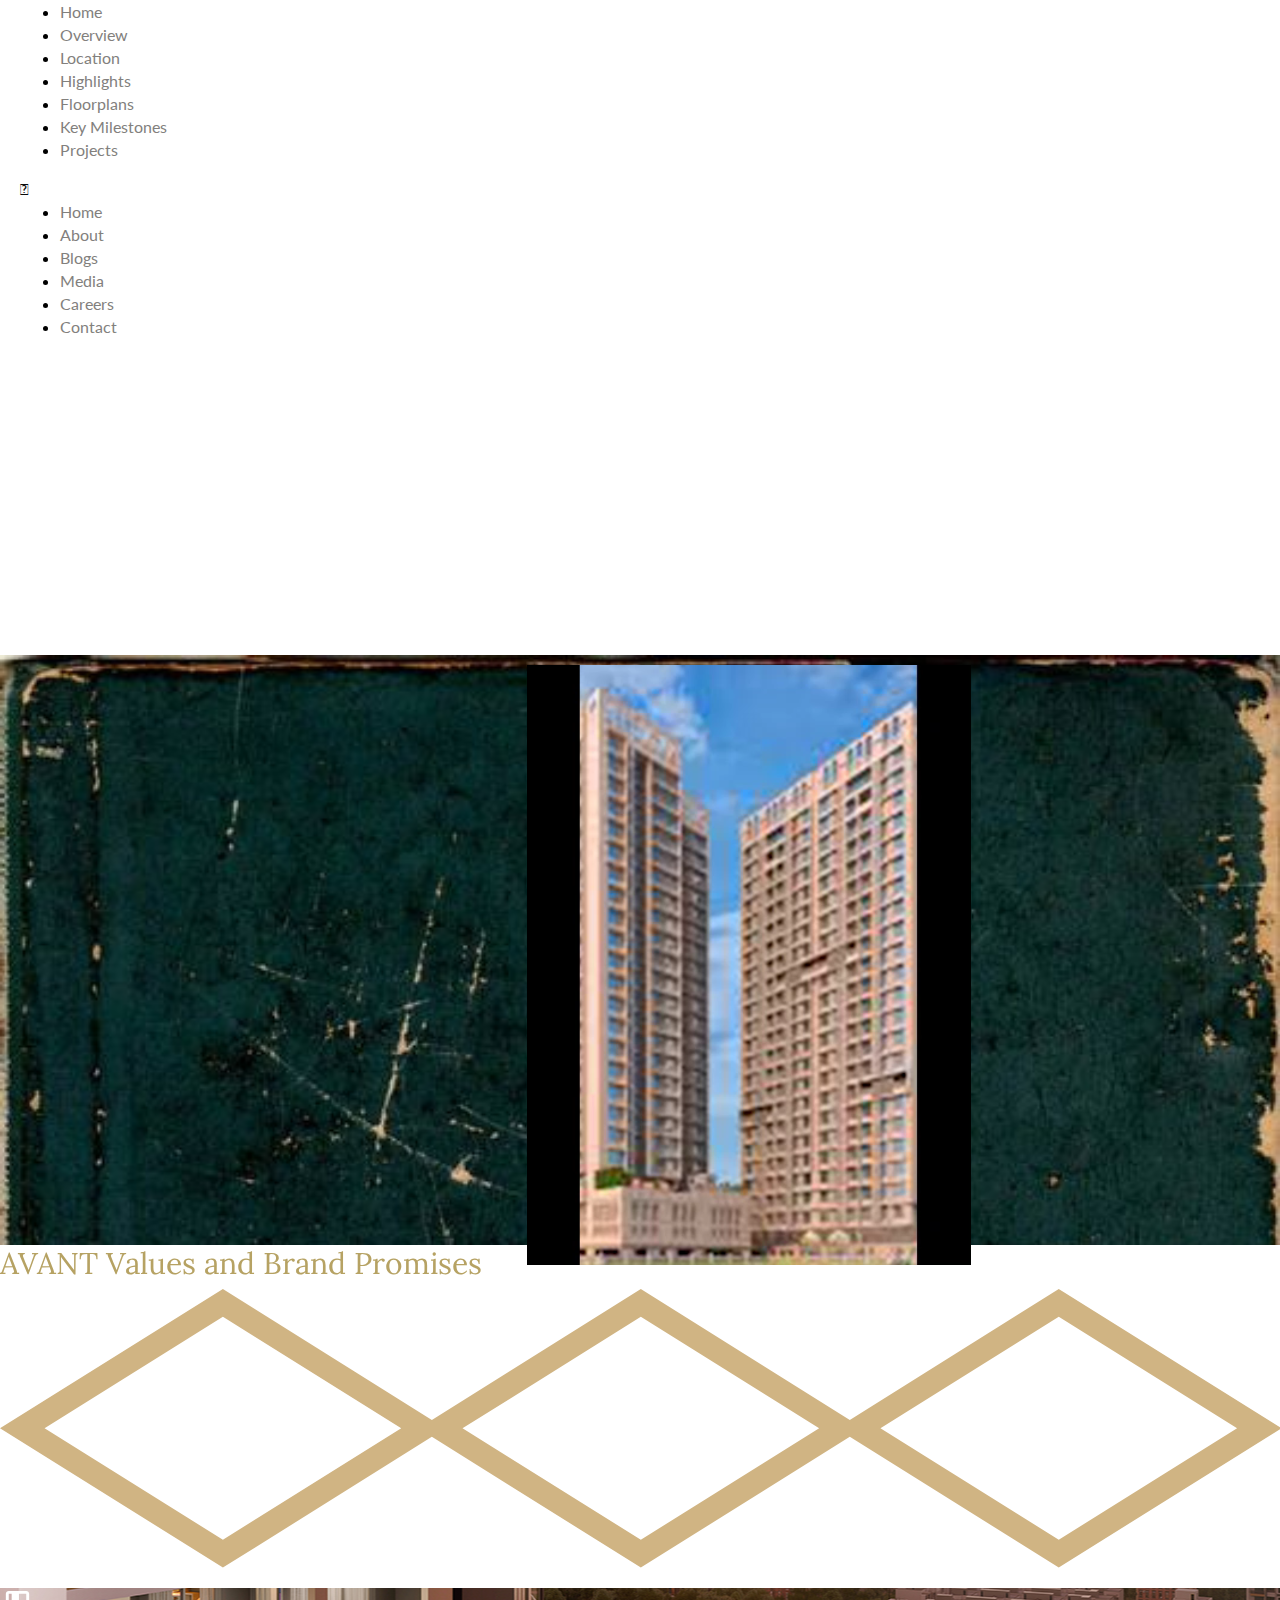
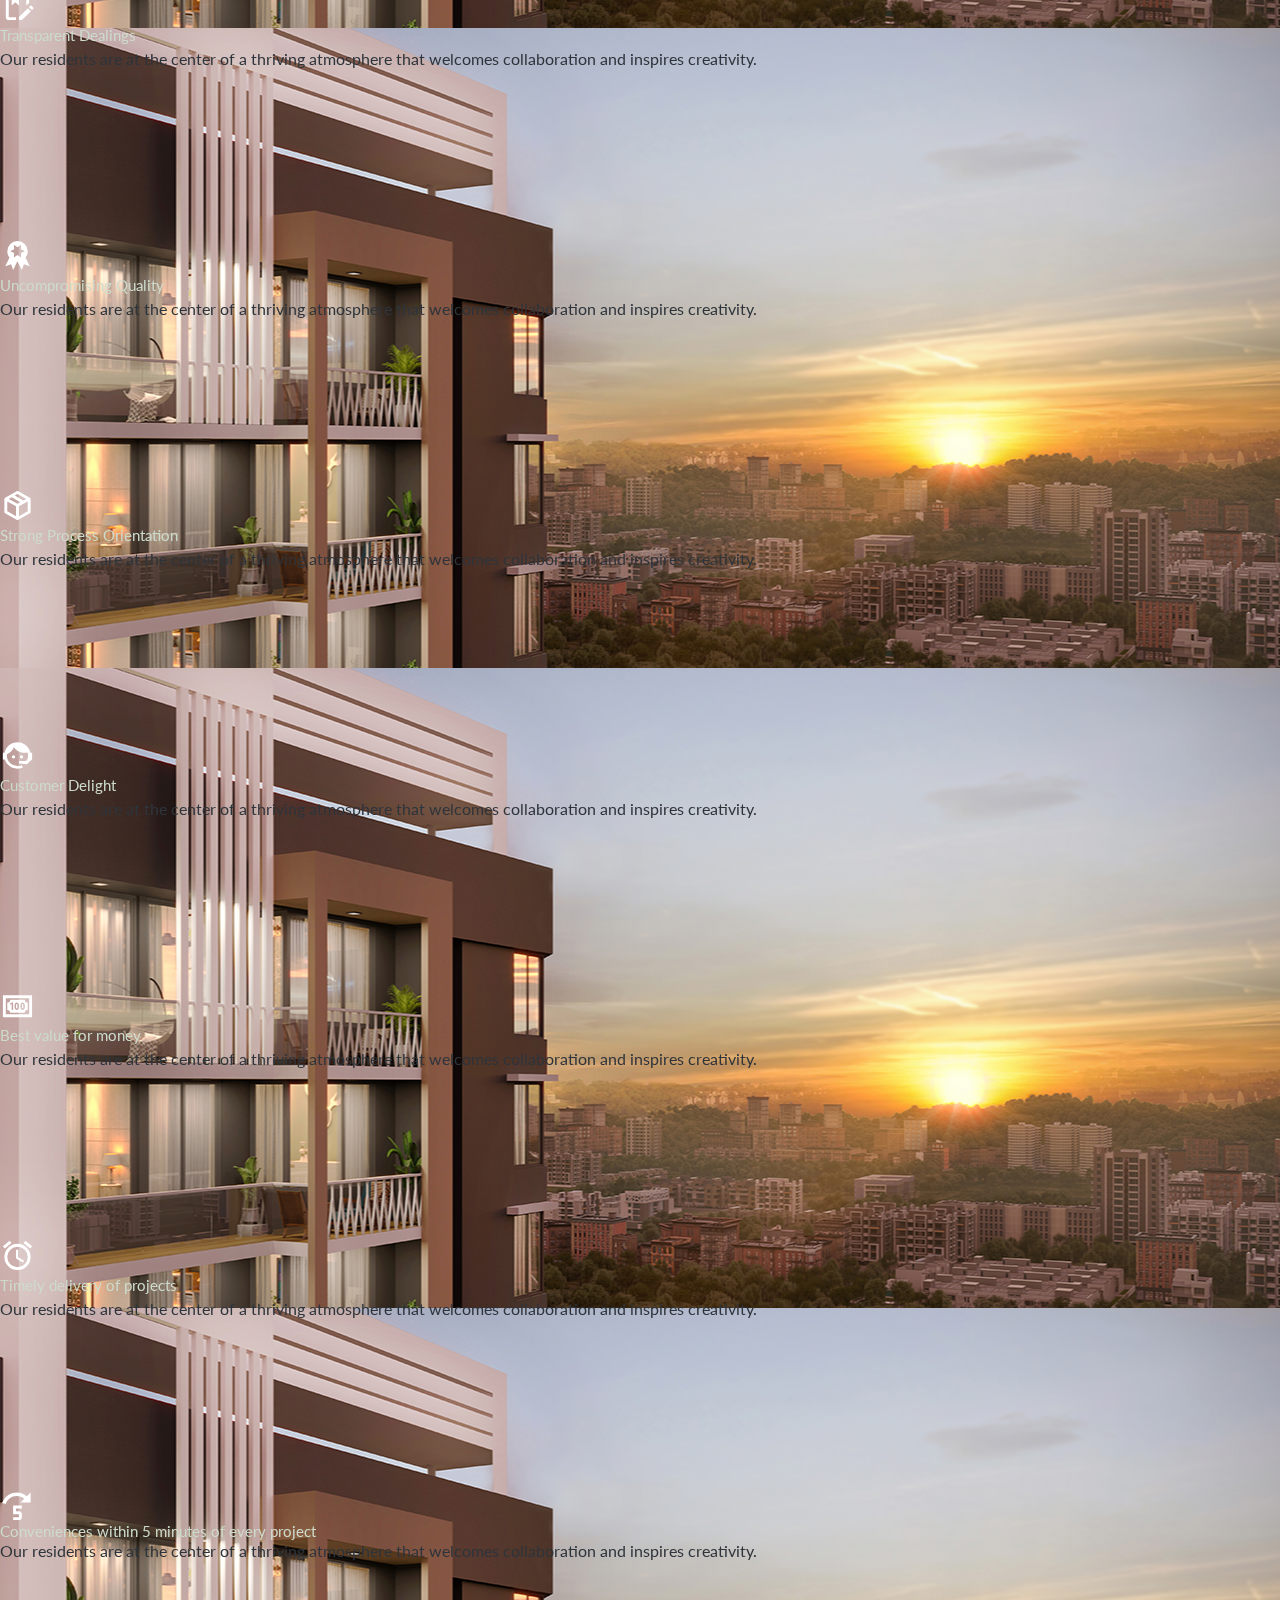
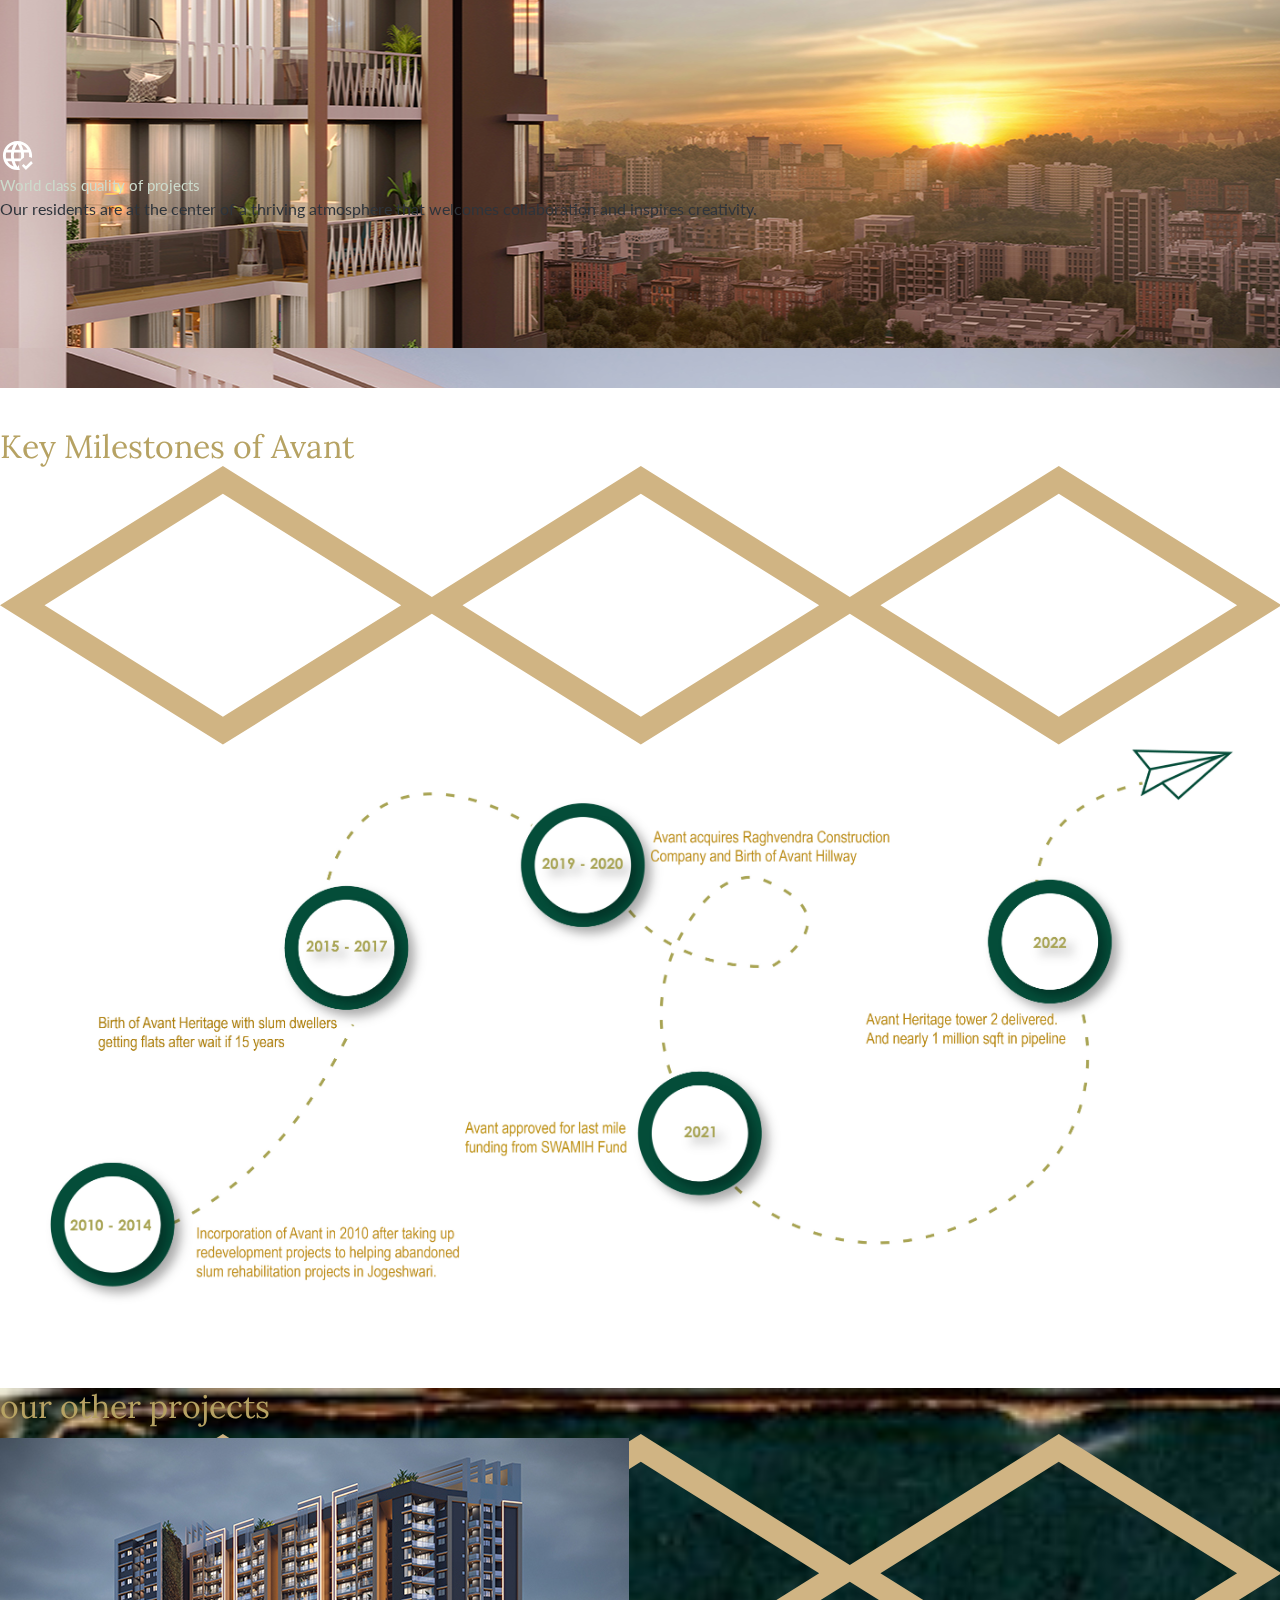
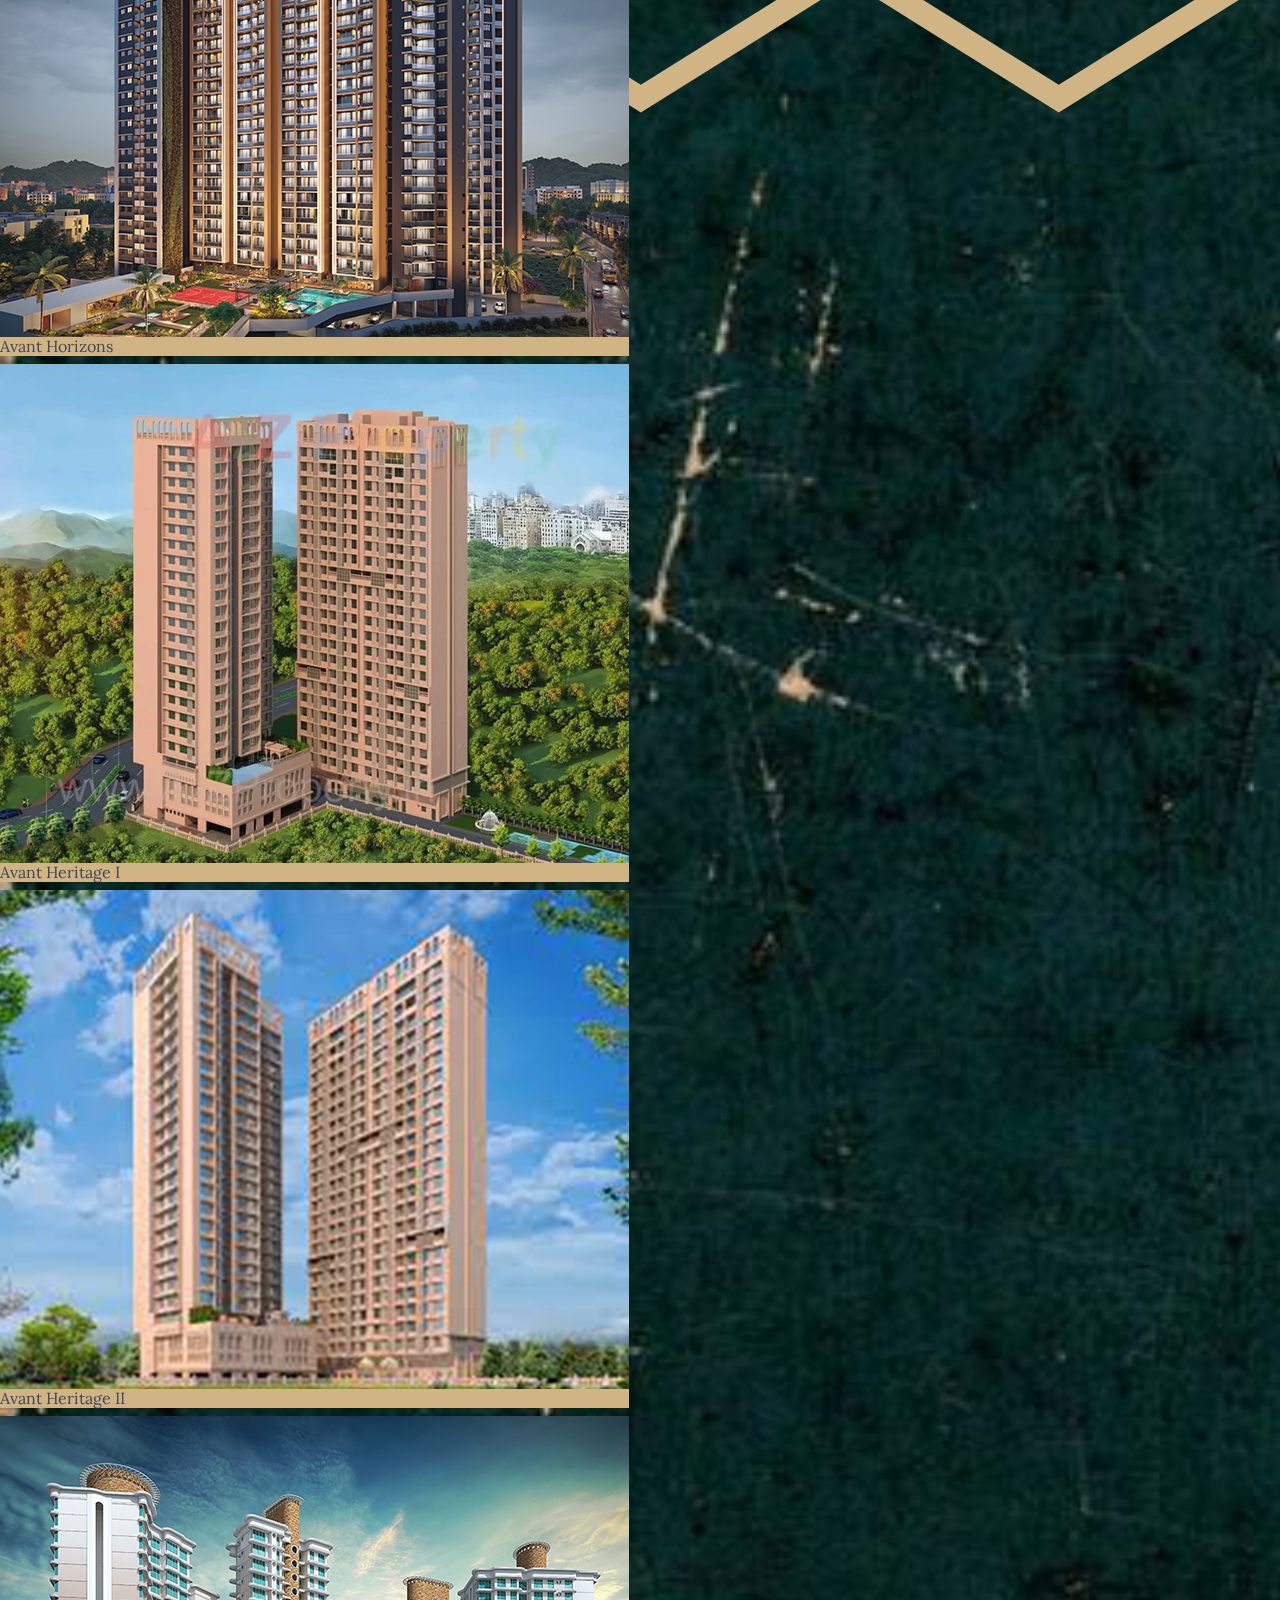
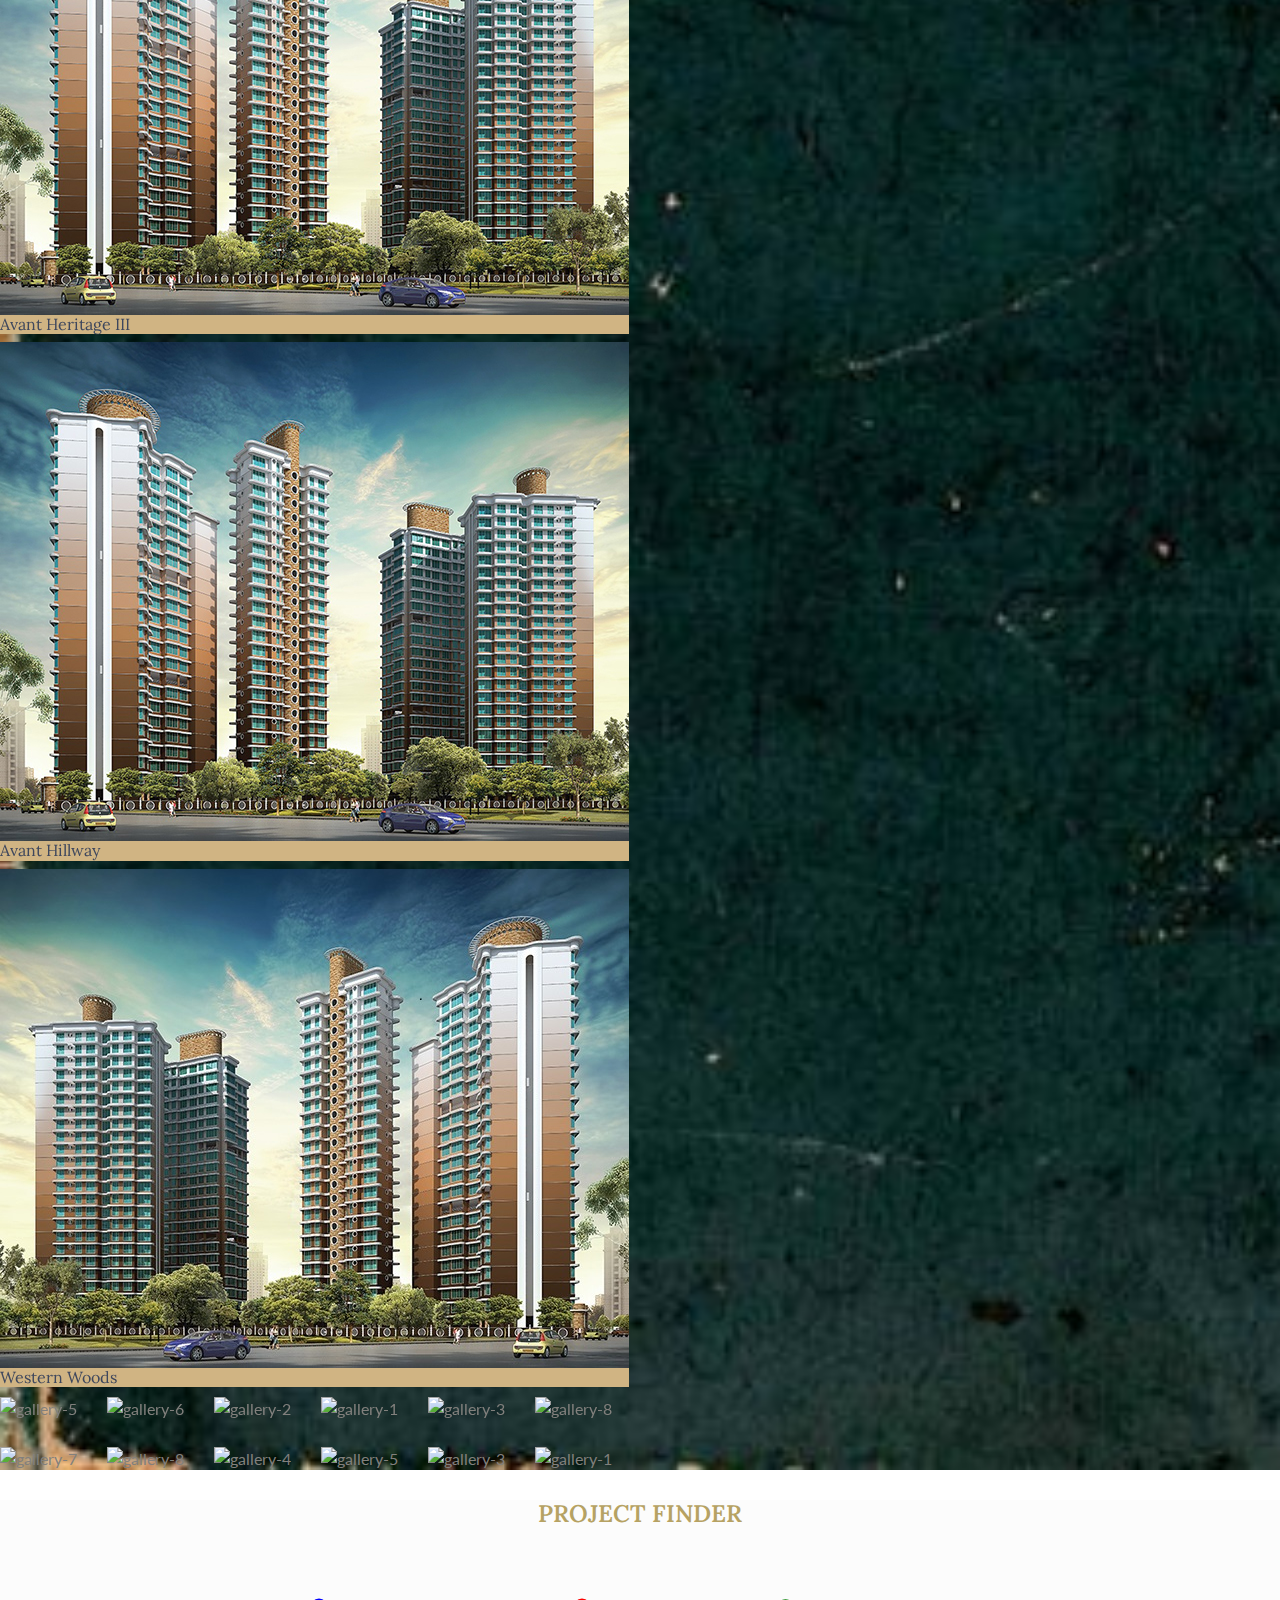
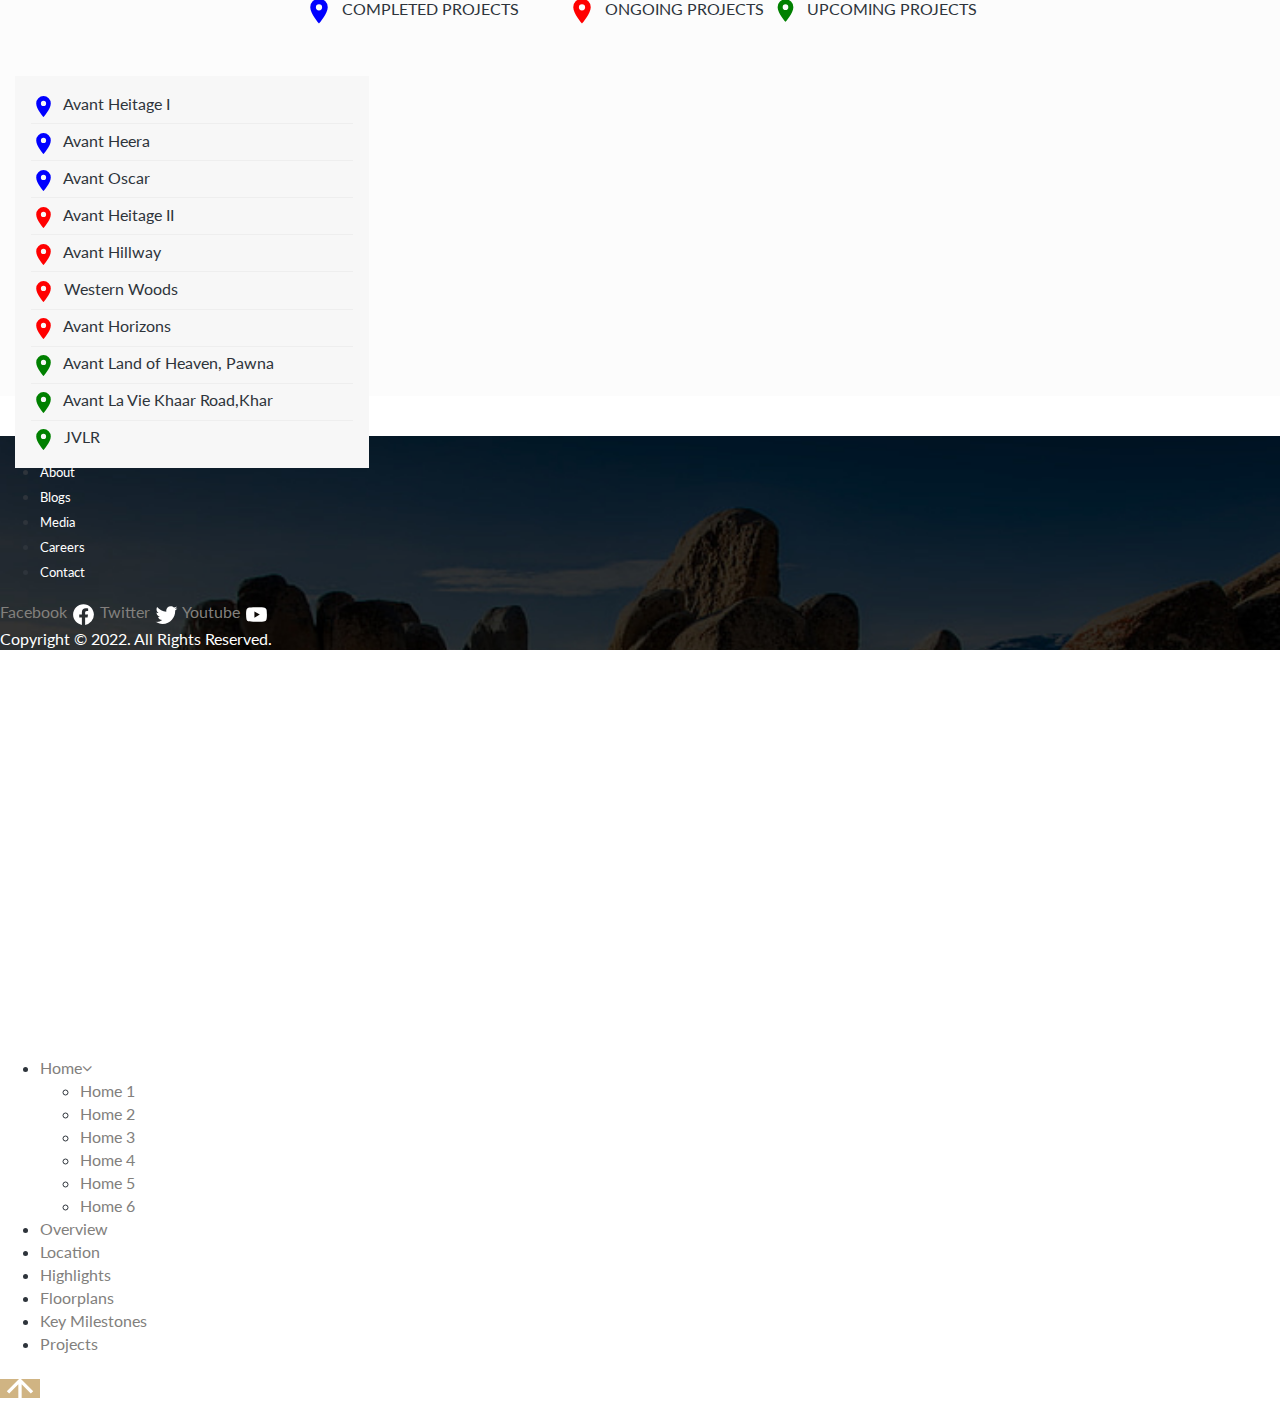
==== commit fd75e684: "second commit" ====
--- a/index.html
+++ b/index.html
@@ -2166,6 +2166,7 @@
                             type="video/mp4"
                           />
                         </video>
+                        
                       </div>
                         <div
                           class="elementor-element elementor-element-d8104cb elementor-section-stretched elementor-section-boxed elementor-section-height-default elementor-section-height-default elementor-section elementor-top-section"
